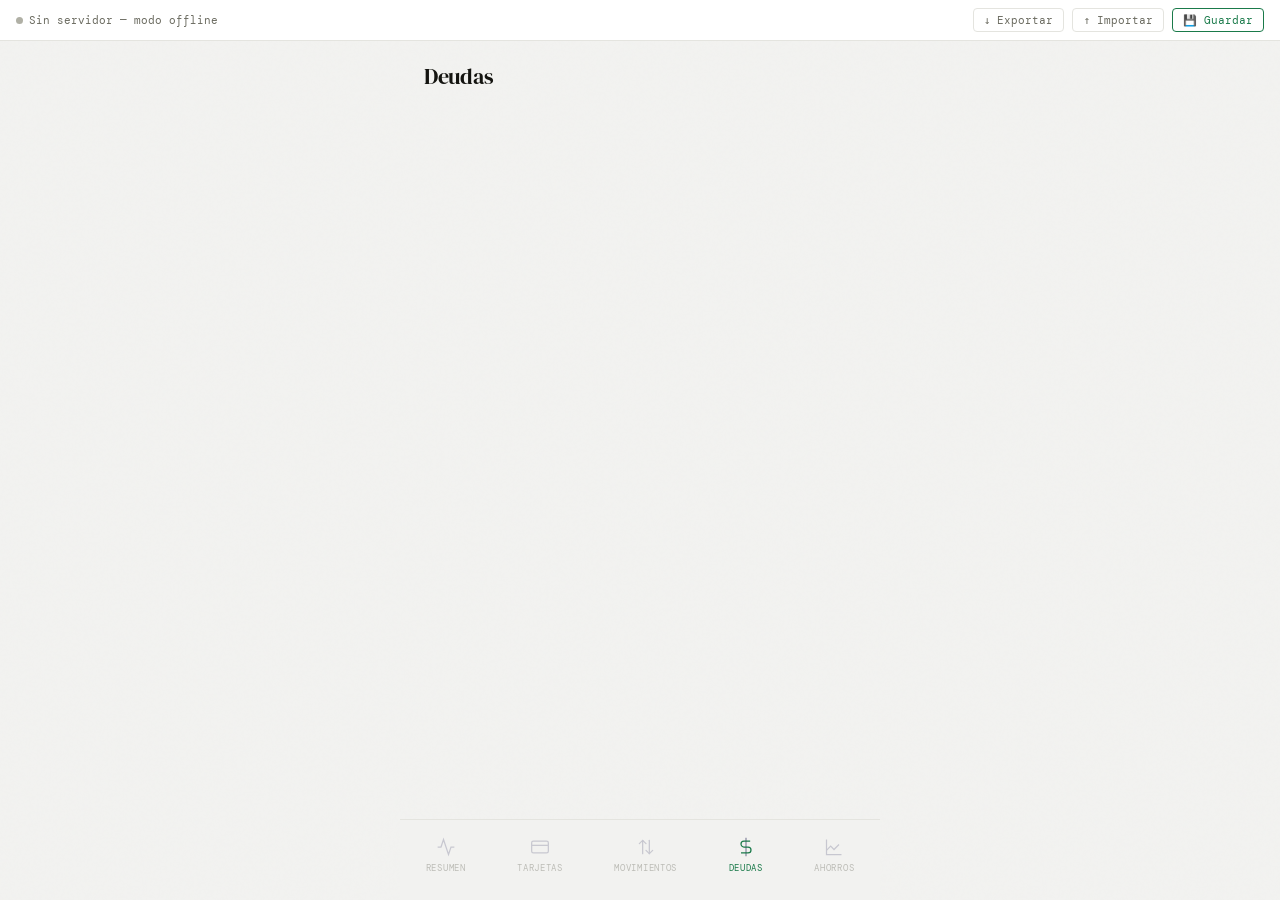
==== finanzas/index.html @ d5143ffe "finanzas: ajuste de archivo index y resolución de carga de DB" ====
<!DOCTYPE html>
<html lang="es">
<head>
<meta charset="UTF-8">
<meta name="viewport" content="width=device-width, initial-scale=1.0">
<meta name="theme-color" content="#0a0a0f">
<link rel="manifest" href="manifest.json">
<meta name="apple-mobile-web-app-capable" content="yes">
<meta name="apple-mobile-web-app-status-bar-style" content="black-translucent">
<meta name="apple-mobile-web-app-title" content="Finanzas">

<title>Finanzas · Tarjetas</title>
<link rel="preconnect" href="https://fonts.googleapis.com">
<link href="https://fonts.googleapis.com/css2?family=DM+Serif+Display:ital@0;1&family=DM+Mono:wght@300;400;500&family=DM+Sans:wght@300;400;500&display=swap" rel="stylesheet">
<style>
  :root {
    --bg: #f2f2f0;
    --bg-card: #ffffff;
    --bg-elevated: #f7f7f5;
    --border: #e4e4df;
    --border-light: #d0d0c8;
    --text-primary: #141410;
    --text-secondary: #6b6b60;
    --text-muted: #b0b0a5;
    --accent: #1a7a4a;
    --accent-dim: rgba(26,122,74,0.08);
    --accent-glow: rgba(26,122,74,0.04);
    --danger: #c0392b;
    --warning: #b8660a;
    --bch-color: #1a7a4a;
    --san-color: #1a52a0;
    --san-dim: rgba(26,82,160,0.08);
  }

  * { box-sizing: border-box; margin: 0; padding: 0; }

  body {
    background: var(--bg);
    color: var(--text-primary);
    font-family: 'DM Sans', sans-serif;
    min-height: 100vh;
    overflow-x: hidden;
  }

  /* Noise texture overlay */
  body::before {
    content: '';
    position: fixed;
    inset: 0;
    background-image: url("data:image/svg+xml,%3Csvg viewBox='0 0 256 256' xmlns='http://www.w3.org/2000/svg'%3E%3Cfilter id='noise'%3E%3CfeTurbulence type='fractalNoise' baseFrequency='0.9' numOctaves='4' stitchTiles='stitch'/%3E%3C/filter%3E%3Crect width='100%25' height='100%25' filter='url(%23noise)' opacity='0.03'/%3E%3C/svg%3E");
    pointer-events: none;
    z-index: 0;
    opacity: 0.15;
  }

  .app {
    position: relative;
    z-index: 1;
    max-width: 480px;
    margin: 0 auto;
    padding: 0 0 80px;
  }

  /* Header */
  .header {
    padding: 28px 24px 14px;
    display: flex;
    justify-content: space-between;
    align-items: center;
  }

  .header-title {
    font-family: 'DM Serif Display', serif;
    font-size: 22px;
    color: var(--text-primary);
    letter-spacing: -0.3px;
    line-height: 1;
  }

  .header-date {
    font-family: 'DM Mono', monospace;
    font-size: 11px;
    color: var(--text-muted);
    letter-spacing: 0.08em;
    text-transform: uppercase;
  }

  /* Section label */
  .section-label {
    font-family: 'DM Mono', monospace;
    font-size: 10px;
    letter-spacing: 0.15em;
    text-transform: uppercase;
    color: var(--text-muted);
    padding: 0 24px;
    margin-bottom: 12px;
    margin-top: 28px;
  }

  /* Card */
  .card {
    margin: 0 16px 12px;
    background: var(--bg-card);
    border: 1px solid var(--border);
    border-radius: 16px;
    overflow: hidden;
    position: relative;
    transition: border-color 0.2s;
  }

  .card:hover { border-color: var(--border-light); }

  .card-glow {
    position: absolute;
    top: -60px;
    right: -60px;
    width: 180px;
    height: 180px;
    border-radius: 50%;
    pointer-events: none;
    opacity: 0.6;
  }

  .card.bch .card-glow { background: radial-gradient(circle, rgba(26,122,74,0.05) 0%, transparent 70%); }
  .card.san .card-glow { background: radial-gradient(circle, rgba(26,82,160,0.05) 0%, transparent 70%); }

  .card-header {
    padding: 14px 22px 12px;
    display: flex;
    justify-content: space-between;
    align-items: center;
    border-bottom: 1px solid var(--border);
  }

  .card-cupos {
    display: flex;
    flex-direction: column;
    gap: 8px;
  }

  .card-right {
    display: flex;
    flex-direction: column;
    align-items: flex-end;
    gap: 4px;
  }

  .card-bank-label {
    font-family: 'DM Mono', monospace;
    font-size: 9px;
    letter-spacing: 0.14em;
    text-transform: uppercase;
    color: var(--text-muted);
  }

  .card-product {
    font-family: 'DM Serif Display', serif;
    font-size: 15px;
    color: var(--text-primary);
    letter-spacing: -0.2px;
  }

  .card-badge {
    font-family: 'DM Mono', monospace;
    font-size: 10px;
    padding: 4px 8px;
    border-radius: 6px;
    letter-spacing: 0.06em;
    font-weight: 500;
  }

  .card.bch .card-badge {
    background: var(--accent-dim);
    color: var(--bch-color);
    border: 1px solid rgba(26,122,74,0.25);
  }

  .card.san .card-badge {
    background: var(--san-dim);
    color: var(--san-color);
    border: 1px solid rgba(26,82,160,0.25);
  }

  /* Cupo section */
  .cupo-section {
    padding: 10px 22px 12px;
  }

  .cupo-item { display: flex; flex-direction: column; gap: 3px; }

  .cupo-label {
    font-family: 'DM Mono', monospace;
    font-size: 9px;
    letter-spacing: 0.12em;
    text-transform: uppercase;
    color: var(--text-muted);
  }

  .cupo-value {
    font-family: 'DM Mono', monospace;
    font-size: 18px;
    font-weight: 500;
    letter-spacing: -0.3px;
    line-height: 1;
  }

  .cupo-total .cupo-value { color: var(--text-primary); }
  .cupo-disponible.bch-val .cupo-value { color: var(--bch-color); }
  .cupo-disponible.san-val .cupo-value { color: var(--san-color); }

  /* Progress bar */
  .progress-wrap {
    display: flex;
    flex-direction: column;
    gap: 6px;
  }

  .progress-meta {
    display: flex;
    justify-content: space-between;
    align-items: center;
  }

  .progress-pct {
    font-family: 'DM Mono', monospace;
    font-size: 11px;
    color: var(--text-secondary);
  }

  .progress-pct span {
    font-size: 13px;
    font-weight: 500;
  }

  .progress-track {
    height: 4px;
    background: var(--border-light);
    border-radius: 2px;
    overflow: hidden;
  }

  .progress-fill {
    height: 100%;
    border-radius: 2px;
    transition: width 1s cubic-bezier(0.4,0,0.2,1);
    position: relative;
  }

  .progress-fill::after {
    content: '';
    position: absolute;
    right: 0;
    top: -2px;
    width: 8px;
    height: 8px;
    border-radius: 50%;
    box-shadow: 0 0 6px 2px currentColor;
  }

  .card.bch .progress-fill { background: var(--bch-color); color: var(--bch-color); }
  .card.san .progress-fill { background: var(--san-color); color: var(--san-color); }
  #view-deudas .progress-fill { background: var(--accent); color: var(--accent); }

  /* Divider */
  .card-divider {
    height: 1px;
    background: var(--border);
    margin: 0 22px;
  }

  /* Facturación section */
  .facturacion-section {
    padding: 12px 22px 14px;
    display: flex;
    gap: 0;
  }

  .facturacion-col {
    flex: 1;
    display: flex;
    flex-direction: column;
    gap: 4px;
  }

  .facturacion-col + .facturacion-col {
    border-left: 1px solid var(--border);
    padding-left: 16px;
    margin-left: 16px;
    align-items: flex-end;
    text-align: right;
  }

  .facturacion-name {
    font-size: 13px;
    font-weight: 400;
    color: var(--text-secondary);
    letter-spacing: 0.02em;
  }

  .facturacion-date-wrap {
    display: flex;
    align-items: center;
    gap: 5px;
  }

  .facturacion-col + .facturacion-col .facturacion-date-wrap {
    justify-content: flex-end;
  }

  .date-label {
    font-family: 'DM Mono', monospace;
    font-size: 10px;
    color: var(--text-muted);
    letter-spacing: 0.04em;
  }

  .date-input {
    position: absolute;
    opacity: 0;
    pointer-events: none;
    width: 0;
    height: 0;
  }

  .date-edit-btn {
    display: inline-flex;
    align-items: center;
    justify-content: center;
    width: 16px;
    height: 16px;
    border-radius: 4px;
    background: var(--bg-elevated);
    border: 1px solid var(--border-light);
    cursor: pointer;
    flex-shrink: 0;
    transition: background 0.15s, border-color 0.15s;
    /* Área táctil extendida sin afectar layout */
    position: relative;
  }

  .date-edit-btn::after {
    content: '';
    position: absolute;
    inset: -14px;
  }

  .date-edit-btn:hover, .date-edit-btn:active {
    background: var(--border-light);
    border-color: var(--text-muted);
  }

  .date-edit-btn svg {
    display: block;
  }

  .facturacion-gross {
    font-family: 'DM Mono', monospace;
    font-size: 15px;
    font-weight: 500;
    color: var(--text-primary);
    letter-spacing: -0.3px;
    margin-top: 2px;
  }

  .facturacion-next .facturacion-gross {
    color: var(--text-secondary);
  }

  .facturacion-pagado {
    font-family: 'DM Mono', monospace;
    font-size: 10px;
    color: var(--accent);
  }

  /* Pending badge */
  .pending-tag {
    font-family: 'DM Mono', monospace;
    font-size: 9px;
    padding: 2px 6px;
    border-radius: 4px;
    background: rgba(184,102,10,0.08);
    color: var(--warning);
    border: 1px solid rgba(184,102,10,0.18);
    letter-spacing: 0.06em;
    align-self: flex-end;
  }

  /* Empty state */
  .empty-card {
    margin: 0 16px 12px;
    background: var(--bg-card);
    border: 1px dashed var(--border);
    border-radius: 16px;
    padding: 32px 22px;
    display: flex;
    align-items: center;
    gap: 14px;
  }

  .empty-icon {
    width: 36px;
    height: 36px;
    border-radius: 10px;
    background: var(--bg-elevated);
    border: 1px solid var(--border-light);
    display: flex;
    align-items: center;
    justify-content: center;
    flex-shrink: 0;
  }

  .empty-text { flex: 1; }
  .empty-title { font-size: 13px; font-weight: 500; color: var(--text-secondary); margin-bottom: 3px; }
  .empty-sub { font-size: 12px; color: var(--text-muted); }

  /* Bottom nav */
  .nav {
    position: fixed;
    bottom: 0;
    left: 50%;
    transform: translateX(-50%);
    width: 100%;
    max-width: 480px;
    background: rgba(242,242,240,0.92);
    backdrop-filter: blur(20px);
    border-top: 1px solid var(--border);
    padding: 10px 0 20px;
    display: flex;
    justify-content: space-around;
    z-index: 100;
  }

  .nav-item {
    display: flex;
    flex-direction: column;
    align-items: center;
    gap: 4px;
    padding: 6px 10px;
    cursor: pointer;
    opacity: 0.4;
    transition: opacity 0.2s;
  }

  .nav-item.active { opacity: 1; }

  .nav-icon {
    width: 22px;
    height: 22px;
    display: flex;
    align-items: center;
    justify-content: center;
  }

  .nav-label {
    font-family: 'DM Mono', monospace;
    font-size: 9px;
    letter-spacing: 0.08em;
    text-transform: uppercase;
    color: var(--text-secondary);
  }

  .nav-item.active .nav-label { color: var(--accent); }
  .nav-item.active .nav-icon svg path,
  .nav-item.active .nav-icon svg rect,
  .nav-item.active .nav-icon svg circle { stroke: var(--accent); }

  /* Animations */
  @keyframes fadeUp {
    from { opacity: 0; transform: translateY(16px); }
    to { opacity: 1; transform: translateY(0); }
  }

  .card { animation: fadeUp 0.4s ease both; }
  .card:nth-child(1) { animation-delay: 0.05s; }
  .card:nth-child(2) { animation-delay: 0.12s; }
  .card:nth-child(3) { animation-delay: 0.19s; }


  /* ── VIEWS ── */
  .view { display: none; }
  .view.active { display: block; }

  .nav-item { cursor: pointer; }

  /* ── EFECTIVO ───────────────────────────────────────────────────── */
  .ef-add-btn {
    width: 100%;
    background: var(--bg-card);
    border: 1px dashed var(--border-light);
    border-radius: 12px;
    padding: 12px 16px;
    display: flex;
    align-items: center;
    gap: 8px;
    font-family: 'DM Mono', monospace;
    font-size: 12px;
    letter-spacing: 0.06em;
    color: var(--text-secondary);
    cursor: pointer;
    transition: border-color 0.2s, background 0.2s;
  }
  .ef-add-btn:hover { border-color: var(--accent); color: var(--accent); background: var(--accent-glow); }
  .ef-add-btn svg { flex-shrink: 0; }

  .ef-period-tab {
    display: flex;
    flex-direction: column;
    align-items: center;
    gap: 5px;
    padding: 6px 8px;
    background: none;
    border: none;
    cursor: pointer;
    transition: all 0.15s;
  }
  .ef-period-tab .tab-label {
    font-family: 'DM Mono', monospace;
    font-size: 9px;
    letter-spacing: 0.08em;
    text-transform: uppercase;
    color: var(--text-muted);
    transition: color 0.15s;
  }
  .ef-period-tab .tab-dot {
    width: 5px;
    height: 5px;
    border-radius: 50%;
    background: var(--border);
    transition: all 0.15s;
  }
  .ef-period-tab.active .tab-label {
    color: var(--text-primary);
    font-weight: 500;
  }
  .ef-period-tab.active .tab-dot {
    background: var(--accent);
    box-shadow: 0 0 4px rgba(26,122,74,0.4);
  }
  .ef-period-tab.future .tab-label {
    color: var(--border);
  }
  .ef-period-tab.future .tab-dot {
    background: transparent;
    border: 1px solid var(--border);
  }

  /* ── Resumen view styles ─────────────────────────────────────────────── */
  .res-period-tabs-wrap {
    margin: 0 16px 8px;
    display: flex;
    flex-wrap: wrap;
    gap: 0;
  }
  /* hero */
  .res-hero-card {
    margin: 0 16px 10px;
    background: var(--bg-card);
    border: 1px solid var(--border);
    border-radius: 20px;
    padding: 18px 18px 18px;
  }
  .res-hero-periodo {
    font-family: 'DM Serif Display', serif;
    font-size: 18px;
    color: var(--text-secondary);
    margin-bottom: 2px;
  }
  .res-hero-neto {
    font-family: 'DM Serif Display', serif;
    font-size: 34px;
    letter-spacing: -1px;
    line-height: 1;
    color: var(--text-primary);
    margin-bottom: 10px;
  }
  .res-hero-neto.negativo { color: var(--danger); }
  .res-hero-tx-row {
    display: flex;
    align-items: center;
    gap: 8px;
    margin-bottom: 12px;
  }
  .res-hero-tx-item {
    font-family: 'DM Mono', monospace;
    font-size: 11px;
    color: var(--text-muted);
    letter-spacing: 0.03em;
  }
  .res-hero-tx-sep {
    font-family: 'DM Mono', monospace;
    font-size: 10px;
    color: var(--border);
  }
  .res-hero-row {
    display: flex;
    justify-content: space-between;
    padding-top: 10px;
    border-top: 1px solid var(--border);
  }
  .res-hero-col-label {
    font-family: 'DM Mono', monospace;
    font-size: 8px;
    letter-spacing: 0.1em;
    text-transform: uppercase;
    color: var(--text-muted);
    margin-bottom: 2px;
  }
  .res-hero-col-value {
    font-family: 'DM Mono', monospace;
    font-size: 19px;
    font-weight: 500;
    letter-spacing: -0.5px;
  }
  .res-hero-col-value.ing { color: var(--accent); }
  .res-hero-col-value.egr { color: var(--danger); }
  /* section label */
  .res-section-label {
    font-family: 'DM Mono', monospace;
    font-size: 10px;
    letter-spacing: 0.15em;
    text-transform: uppercase;
    color: var(--text-muted);
    padding: 0 24px;
    margin-bottom: 10px;
    margin-top: 24px;
  }
  /* cat card */
  .res-cat-card {
    margin: 0 16px 10px;
    background: var(--bg-card);
    border: 1px solid var(--border);
    border-radius: 16px;
    overflow: hidden;
  }
  .res-cat-card-header {
    padding: 12px 22px 10px;
    border-bottom: 1px solid var(--border);
    display: flex;
    justify-content: space-between;
    align-items: center;
  }
  .res-cat-card-title {
    font-family: 'DM Mono', monospace;
    font-size: 10px;
    letter-spacing: 0.15em;
    text-transform: uppercase;
    color: var(--text-muted);
  }
  .res-cat-card-total {
    font-family: 'DM Mono', monospace;
    font-size: 12px;
    font-weight: 500;
    color: var(--text-secondary);
  }
  .res-breakdown-toggle {
    font-family: 'DM Mono', monospace;
    font-size: 9px;
    letter-spacing: 0.1em;
    text-transform: uppercase;
    color: var(--accent);
    cursor: pointer;
    background: none;
    border: none;
    padding: 0;
  }
  /* breakdown rows */
  .res-breakdown-row {
    padding: 11px 22px;
    border-bottom: 1px solid var(--border);
    transition: background 0.12s;
  }
  .res-breakdown-row:last-child { border-bottom: none; }
  .res-breakdown-row:hover { background: var(--bg-elevated); }
  .res-breakdown-row-top {
    display: flex;
    justify-content: space-between;
    align-items: center;
    margin-bottom: 7px;
  }
  .res-breakdown-cat { display: flex; align-items: center; gap: 8px; min-width: 0; }
  .res-breakdown-dot { width: 8px; height: 8px; border-radius: 50%; flex-shrink: 0; }
  .res-breakdown-name { font-size: 12px; color: var(--text-secondary); white-space: nowrap; overflow: hidden; text-overflow: ellipsis; }
  .res-breakdown-pct { font-family: 'DM Mono', monospace; font-size: 10px; color: var(--text-muted); width: 30px; text-align: right; flex-shrink: 0; }
  .res-breakdown-val { font-family: 'DM Mono', monospace; font-size: 12px; font-weight: 500; width: 80px; text-align: right; flex-shrink: 0; }
  .res-breakdown-bar-track { height: 5px; background: var(--border-light); border-radius: 3px; overflow: hidden; }
  .res-breakdown-bar-fill { height: 100%; border-radius: 3px; }
  /* comparativo */
  .res-compare-card {
    margin: 0 16px 10px;
    background: var(--bg-card);
    border: 1px solid var(--border);
    border-radius: 16px;
    overflow: hidden;
  }
  .res-compare-header {
    padding: 12px 22px 10px;
    border-bottom: 1px solid var(--border);
  }
  .res-compare-title {
    font-family: 'DM Mono', monospace;
    font-size: 10px;
    letter-spacing: 0.15em;
    text-transform: uppercase;
    color: var(--text-muted);
  }
  .res-compare-bars { padding: 14px 22px; display: flex; flex-direction: column; gap: 10px; }
  .res-compare-row { display: flex; align-items: center; gap: 10px; }
  .res-compare-label { font-family: 'DM Mono', monospace; font-size: 9px; letter-spacing: 0.08em; text-transform: uppercase; color: var(--text-muted); width: 32px; flex-shrink: 0; }
  .res-compare-bar-wrap { flex: 1; height: 6px; background: var(--border-light); border-radius: 3px; overflow: hidden; }
  .res-compare-bar { height: 100%; border-radius: 3px; }
  .res-compare-amount { font-family: 'DM Mono', monospace; font-size: 10px; color: var(--text-secondary); width: 76px; text-align: right; flex-shrink: 0; letter-spacing: -0.2px; }
  .res-compare-delta { font-family: 'DM Mono', monospace; font-size: 9px; width: 42px; text-align: right; flex-shrink: 0; }
  .res-compare-delta.up { color: var(--danger); }
  .res-compare-delta.down { color: var(--accent); }
  /* pendientes */
  .res-pending-card {
    margin: 0 16px 10px;
    background: var(--bg-card);
    border: 1px solid var(--border);
    border-radius: 16px;
    overflow: hidden;
  }
  .res-pending-header {
    padding: 12px 22px 10px;
    border-bottom: 1px solid var(--border);
    display: flex;
    justify-content: space-between;
    align-items: center;
  }
  .res-pending-title { font-family: 'DM Mono', monospace; font-size: 10px; letter-spacing: 0.15em; text-transform: uppercase; color: var(--text-muted); }
  .res-pending-badge { font-family: 'DM Mono', monospace; font-size: 10px; padding: 3px 8px; border-radius: 6px; background: rgba(184,102,10,0.1); color: var(--warning); border: 1px solid rgba(184,102,10,0.2); }
  .res-pending-row { padding: 10px 22px; border-bottom: 1px solid var(--border); display: flex; justify-content: space-between; align-items: center; }
  .res-pending-row:last-child { border-bottom: none; }
  .res-pending-name { font-size: 12px; color: var(--text-secondary); flex: 1; }
  .res-pending-sub { font-family: 'DM Mono', monospace; font-size: 9px; color: var(--text-muted); margin-top: 1px; }
  .res-pending-amount { font-family: 'DM Mono', monospace; font-size: 13px; font-weight: 500; color: var(--warning); flex-shrink: 0; margin-left: 12px; }

  .ef-cat-pill {
    font-family: 'DM Mono', monospace;
    font-size: 9px;
    padding: 2px 7px;
    border-radius: 5px;
    background: var(--bg-elevated);
    border: 1px solid var(--border);
    color: var(--text-secondary);
    letter-spacing: 0.05em;
    white-space: nowrap;
  }

  .ef-mov-row {
    display: flex;
    align-items: center;
    padding: 10px 22px;
    gap: 12px;
    border-bottom: 1px solid var(--border);
    position: relative;
    transition: background 0.15s;
    flex-wrap: wrap;
    cursor: pointer;
  }
  .ef-mov-row:last-child { border-bottom: none; }
  .ef-mov-row:hover { background: var(--bg-elevated); }
  .ef-mov-row.expanded { background: var(--bg-elevated); }

  .ef-mov-main {
    display: flex;
    align-items: center;
    gap: 12px;
    width: 100%;
  }

  .ef-mov-detail {
    display: none;
    width: 100%;
    padding: 8px 0 2px;
    border-top: 1px solid var(--border);
    margin-top: 4px;
  }
  .ef-mov-row.expanded .ef-mov-detail { display: block; }

  .ef-mov-detail-grid {
    display: grid;
    grid-template-columns: auto 1fr;
    gap: 4px 12px;
    font-size: 11px;
  }
  .ef-mov-detail-label {
    font-family: 'DM Mono', monospace;
    font-size: 9px;
    letter-spacing: 0.08em;
    text-transform: uppercase;
    color: var(--text-muted);
    padding-top: 1px;
  }
  .ef-mov-detail-value {
    color: var(--text-secondary);
    font-size: 11px;
    word-break: break-word;
  }

  .ef-mov-dot {
    width: 8px;
    height: 8px;
    border-radius: 50%;
    flex-shrink: 0;
    margin-top: 1px;
  }

  .ef-mov-info { flex: 1; min-width: 0; }
  .ef-mov-desc {
    font-size: 13px;
    font-weight: 400;
    color: var(--text-primary);
    white-space: nowrap;
    overflow: hidden;
    text-overflow: ellipsis;
    line-height: 1.3;
  }
  .ef-mov-meta {
    display: flex;
    align-items: center;
    gap: 6px;
    margin-top: 3px;
    flex-wrap: wrap;
  }
  .ef-mov-date {
    font-family: 'DM Mono', monospace;
    font-size: 10px;
    color: var(--text-muted);
  }

  .ef-mov-amount {
    font-family: 'DM Mono', monospace;
    font-size: 14px;
    font-weight: 500;
    letter-spacing: -0.2px;
    flex-shrink: 0;
  }
  .ef-mov-amount.egreso { color: var(--text-primary); }
  .ef-mov-amount.ingreso { color: var(--accent); }

  .ef-mov-delete {
    opacity: 0;
    background: none;
    border: none;
    cursor: pointer;
    padding: 4px;
    color: var(--text-muted);
    transition: opacity 0.15s, color 0.15s;
    flex-shrink: 0;
  }
  .ef-mov-row:hover .ef-mov-delete { opacity: 1; }
  .ef-mov-delete:hover { color: var(--danger); }

  .ef-section-header {
    display: flex;
    justify-content: space-between;
    align-items: center;
    padding: 8px 22px 6px;
    background: var(--bg-elevated);
    border-top: 1px solid var(--border);
    border-bottom: 1px solid var(--border);
  }
  .ef-section-cat {
    font-family: 'DM Mono', monospace;
    font-size: 10px;
    letter-spacing: 0.1em;
    text-transform: uppercase;
    color: var(--text-secondary);
  }
  .ef-section-total {
    font-family: 'DM Mono', monospace;
    font-size: 11px;
    color: var(--text-secondary);
    font-weight: 500;
  }

  .ef-empty-state {
    padding: 40px 24px;
    text-align: center;
    font-family: 'DM Mono', monospace;
    font-size: 12px;
    color: var(--text-muted);
    letter-spacing: 0.06em;
  }

  .ef-input {
    width: 100%;
    background: var(--bg-elevated);
    border: 1px solid var(--border-light);
    border-radius: 10px;
    padding: 11px 14px;
    font-family: 'DM Sans', sans-serif;
    font-size: 14px;
    color: var(--text-primary);
    outline: none;
    transition: border-color 0.15s;
    -webkit-appearance: none;
  }
  .ef-input:focus { border-color: var(--accent); }
  .ef-select { cursor: pointer; }

  .ef-tipo-btn {
    flex: 1;
    padding: 9px;
    border-radius: 8px;
    border: 1px solid var(--border-light);
    background: var(--bg-elevated);
    font-family: 'DM Mono', monospace;
    font-size: 11px;
    letter-spacing: 0.06em;
    color: var(--text-secondary);
    cursor: pointer;
    transition: all 0.15s;
  }
  .ef-tipo-btn.active[data-tipo="egreso"] {
    background: rgba(192,57,43,0.08);
    border-color: rgba(192,57,43,0.3);
    color: var(--danger);
  }
  .ef-tipo-btn.active[data-tipo="ingreso"] {
    background: var(--accent-dim);
    border-color: rgba(26,122,74,0.3);
    color: var(--accent);
  }

  /* Utility */
  .fmt-clp {
    font-variant-numeric: tabular-nums;
  }

  /* ── DEUDAS ── */
  .deudas-section {
    padding: 0 0 100px;
  }

  .deuda-card {
    background: var(--bg-card);
    border: 1px solid var(--border-light);
    border-radius: 18px;
    margin: 0 16px 12px;
    overflow: hidden;
    animation: cardIn 0.4s ease both;
  }

  .deuda-header {
    padding: 14px 18px 12px;
    display: flex;
    justify-content: space-between;
    align-items: flex-start;
    border-bottom: 1px solid var(--border);
  }

  .deuda-left { display: flex; flex-direction: column; gap: 3px; }

  .deuda-inst {
    font-family: 'DM Mono', monospace;
    font-size: 9px;
    letter-spacing: 0.14em;
    text-transform: uppercase;
    color: var(--text-muted);
  }

  .deuda-nombre {
    font-family: 'DM Serif Display', serif;
    font-size: 15px;
    color: var(--text-primary);
    letter-spacing: -0.2px;
  }

  .deuda-badge {
    font-family: 'DM Mono', monospace;
    font-size: 9px;
    padding: 3px 7px;
    border-radius: 5px;
    letter-spacing: 0.06em;
    background: var(--bg-elevated);
    border: 1px solid var(--border-light);
    color: var(--text-muted);
    white-space: nowrap;
  }

  .deuda-body {
    padding: 12px 18px 14px;
    display: flex;
    gap: 0;
  }

  .deuda-col {
    flex: 1;
    display: flex;
    flex-direction: column;
    gap: 3px;
  }

  .deuda-col + .deuda-col {
    border-left: 1px solid var(--border);
    padding-left: 16px;
    margin-left: 16px;
  }

  .deuda-label {
    font-family: 'DM Mono', monospace;
    font-size: 9px;
    letter-spacing: 0.12em;
    text-transform: uppercase;
    color: var(--text-muted);
  }

  .deuda-value {
    font-family: 'DM Mono', monospace;
    font-size: 17px;
    font-weight: 500;
    letter-spacing: -0.3px;
    line-height: 1;
    color: var(--text-primary);
  }

  .deuda-value.danger { color: var(--danger); }

  .deuda-sub {
    font-family: 'DM Mono', monospace;
    font-size: 10px;
    color: var(--text-muted);
    margin-top: 1px;
  }

  .deuda-progress {
    padding: 0 18px 14px;
  }

  .deuda-loading {
    font-family: 'DM Mono', monospace;
    font-size: 10px;
    color: var(--text-muted);
    padding: 2px 0 4px;
    letter-spacing: 0.05em;
  }

  /* ── Sync bar ──────────────────────────────────────────────────────────── */
  #sync-bar {
    position: fixed;
    top: 0; left: 0; right: 0;
    z-index: 9999;
    display: flex;
    align-items: center;
    justify-content: space-between;
    padding: 8px 16px;
    background: var(--bg-card);
    border-bottom: 1px solid var(--border);
    font-family: 'DM Mono', monospace;
    font-size: 11px;
    color: var(--text-secondary);
    transform: translateY(-100%);
    transition: transform 0.25s ease;
  }
  #sync-bar.visible { transform: translateY(0); }
  #sync-bar .sync-status { display: flex; align-items: center; gap: 6px; }
  #sync-bar .sync-dot {
    width: 7px; height: 7px; border-radius: 50%;
    background: var(--text-muted);
    transition: background 0.3s;
  }
  #sync-bar .sync-dot.online  { background: #1a7a4a; }
  #sync-bar .sync-dot.saving  { background: #e67e22; animation: pulse 0.8s infinite; }
  #sync-bar .sync-dot.error   { background: #c0392b; }
  @keyframes pulse { 0%,100%{opacity:1} 50%{opacity:.3} }
  #sync-bar .sync-actions { display: flex; gap: 8px; }
  .sync-btn {
    padding: 4px 10px;
    border-radius: 4px;
    border: 1px solid var(--border);
    background: transparent;
    color: var(--text-secondary);
    font-family: 'DM Mono', monospace;
    font-size: 11px;
    cursor: pointer;
    transition: all 0.15s;
  }
  .sync-btn:hover { background: var(--bg-elevated); color: var(--text-primary); }
  .sync-btn.primary { border-color: var(--accent); color: var(--accent); }
  .sync-btn.primary:hover { background: var(--accent); color: #fff; }
  /* Empujar el contenido cuando sync-bar está visible */
  body.sync-visible { padding-top: 37px; }

  /* ── Toast ──────────────────────────────────────────────────────────────── */
  #toast {
    position: fixed;
    bottom: 80px; left: 50%; transform: translateX(-50%) translateY(20px);
    background: #141410;
    color: #f2f2f0;
    padding: 10px 18px;
    border-radius: 8px;
    font-size: 12px;
    font-family: 'DM Mono', monospace;
    opacity: 0;
    transition: opacity 0.2s, transform 0.2s;
    pointer-events: none;
    white-space: nowrap;
    z-index: 10000;
  }
  #toast.show { opacity: 1; transform: translateX(-50%) translateY(0); }

  /* ── Install banner ──────────────────────────────────────────────────────── */
  #install-banner {
    position: fixed;
    bottom: 70px; left: 12px; right: 12px;
    background: var(--bg-card);
    border: 1px solid var(--border);
    border-radius: 10px;
    padding: 12px 16px;
    display: flex;
    align-items: center;
    justify-content: space-between;
    gap: 12px;
    box-shadow: 0 4px 20px rgba(0,0,0,0.12);
    z-index: 9998;
    transform: translateY(20px);
    opacity: 0;
    transition: all 0.3s ease;
    pointer-events: none;
  }
  #install-banner.visible { transform: translateY(0); opacity: 1; pointer-events: auto; }
  #install-banner .install-text { font-size: 13px; color: var(--text-primary); }
  #install-banner .install-text small { display: block; font-size: 11px; color: var(--text-secondary); margin-top: 2px; }

</style>
</head>
<body>
<!-- Sync bar (visible cuando el servidor local está disponible) -->
<div id="sync-bar">
  <div class="sync-status">
    <div class="sync-dot" id="sync-dot"></div>
    <span id="sync-label">Verificando servidor…</span>
  </div>
  <div class="sync-actions">
    <button class="sync-btn" id="btn-export" title="Exportar datos como JSON">↓ Exportar</button>
    <label class="sync-btn" for="import-file" title="Importar datos desde JSON" style="cursor:pointer">↑ Importar</label>
    <button class="sync-btn primary" id="btn-save" title="Guardar en servidor local">💾 Guardar</button>
  </div>
</div>
<input type="file" id="import-file" accept=".json" style="display:none">

<!-- Toast de notificaciones -->
<div id="toast"></div>

<!-- Banner de instalación PWA -->
<div id="install-banner">
  <div class="install-text">
    Instalar Finanzas como app
    <small>Acceso rápido desde el escritorio o pantalla de inicio</small>
  </div>
  <div style="display:flex;gap:8px">
    <button class="sync-btn" id="btn-install-dismiss">Ahora no</button>
    <button class="sync-btn primary" id="btn-install">Instalar</button>
  </div>
</div>


<div class="app">

  <div id="view-tarjetas" class="view">
  <header class="header">
    <div>
      <div class="header-title">Tarjetas</div>
    </div>
    <div class="header-date" id="header-date"></div>
  </header>

  <!-- BCH Card -->
  <div class="card bch" id="card-bch">
    <div class="card-glow"></div>
    <div class="card-header">
      <div class="card-cupos">
        <div class="cupo-item cupo-total">
          <span class="cupo-label">Total</span>
          <span class="cupo-value fmt-clp" id="bch-total">—</span>
        </div>
        <div class="cupo-item cupo-disponible bch-val">
          <span class="cupo-label">Disponible</span>
          <span class="cupo-value fmt-clp" id="bch-disponible">—</span>
        </div>
      </div>
      <div class="card-right">
        <span class="card-bank-label">Banco de Chile</span>
        <span class="card-product">Tarjeta de Crédito</span>
        <span class="card-badge">VISA</span>
      </div>
    </div>

    <div class="cupo-section">
      <div class="progress-wrap">
        <div class="progress-meta">
          <span class="cupo-label">Utilizado</span>
          <span class="progress-pct"><span id="bch-pct">0</span>% · <span class="fmt-clp" id="bch-utilizado">—</span></span>
        </div>
        <div class="progress-track">
          <div class="progress-fill" id="bch-bar" style="width:0%"></div>
        </div>
      </div>
    </div>

    <div class="card-divider"></div>

    <div class="facturacion-section" id="bch-facturacion"></div>
  </div>

  <!-- Santander Card -->
  <div class="card san" id="card-san">
    <div class="card-glow"></div>
    <div class="card-header">
      <div class="card-cupos">
        <div class="cupo-item cupo-total">
          <span class="cupo-label">Total</span>
          <span class="cupo-value fmt-clp" id="san-total">—</span>
        </div>
        <div class="cupo-item cupo-disponible san-val">
          <span class="cupo-label">Disponible</span>
          <span class="cupo-value fmt-clp" id="san-disponible">—</span>
        </div>
      </div>
      <div class="card-right">
        <span class="card-bank-label">Santander</span>
        <span class="card-product">Tarjeta de Crédito</span>
        <span class="card-badge">VISA</span>
      </div>
    </div>
    <div class="cupo-section">
      <div class="progress-wrap">
        <div class="progress-meta">
          <span class="cupo-label">Utilizado</span>
          <span class="progress-pct"><span id="san-pct">0</span>% · <span class="fmt-clp" id="san-utilizado">—</span></span>
        </div>
        <div class="progress-track">
          <div class="progress-fill" id="san-bar" style="width:0%"></div>
        </div>
      </div>
    </div>
    <div class="card-divider"></div>
    <div class="facturacion-section" id="san-facturacion"></div>
  </div>


  </div><!-- /view-tarjetas -->

  <div id="view-deudas" class="view">
  <header class="header">
    <div>
      <div class="header-title">Deudas</div>
    </div>
    <div class="header-date" id="header-date-deudas"></div>
  </header>
  <div class="deudas-section" id="deudas-container"></div>
  </div><!-- /view-deudas -->

  <div id="view-resumen" class="view">
  <header class="header">
    <div><div class="header-title">Resumen</div></div>
    <div class="header-date" id="header-date-resumen"></div>
  </header>

  <!-- Period tabs (mismo estilo ef-period-tab) -->
  <div class="res-period-tabs-wrap" id="res-period-tabs"></div>

  <!-- Hero balance neto -->
  <div class="res-hero-card" id="res-hero-card">
    <div class="res-hero-periodo" id="res-hero-periodo">Todo el año</div>
    <div class="res-hero-neto" id="res-hero-neto">—</div>
    <div class="res-hero-tx-row">
      <span class="res-hero-tx-item" id="res-kpi-tx-egr">— egresos</span>
      <span class="res-hero-tx-sep">|</span>
      <span class="res-hero-tx-item" id="res-kpi-tx-ing">— ingresos</span>
    </div>
    <div class="res-hero-row">
      <div>
        <div class="res-hero-col-label">Ingresos</div>
        <div class="res-hero-col-value ing" id="res-hero-ing">—</div>
      </div>
      <div>
        <div class="res-hero-col-label">Egresos</div>
        <div class="res-hero-col-value egr" id="res-hero-egr">—</div>
      </div>
    </div>
  </div>

  <!-- Distribución de egresos -->
  <div class="res-section-label" id="res-distrib-label">Distribución de egresos</div>
  <div class="res-cat-card">
    <div class="res-cat-card-header">
      <span class="res-cat-card-title">Por categoría</span>
      <div style="display:flex;gap:12px;align-items:center;">
        <button class="res-breakdown-toggle" id="res-toggle-all">Ver todo</button>
        <span class="res-cat-card-total" id="res-cat-total">—</span>
      </div>
    </div>
    <div id="res-breakdown-container"></div>
  </div>

  <!-- Comparativo entre períodos -->
  <div class="res-compare-card" id="res-compare-section" style="display:none">
    <div class="res-compare-header">
      <div class="res-compare-title">Comparativo de egresos</div>
    </div>
    <div class="res-compare-bars" id="res-compare-bars"></div>
  </div>

  <!-- Pendientes de reembolso -->
  <div class="res-section-label" id="res-pending-label" style="display:none">Pendientes de reembolso</div>
  <div class="res-pending-card" id="res-pending-card" style="display:none">
    <div class="res-pending-header">
      <span class="res-pending-title">Por cobrar</span>
      <span class="res-pending-badge" id="res-pending-badge">0 items</span>
    </div>
    <div id="res-pending-container"></div>
  </div>

  </div><!-- /view-resumen -->

  <div id="view-ahorros" class="view">
  <header class="header">
    <div><div class="header-title">Ahorros</div></div>
  </header>
  <div style="padding:32px 20px;opacity:0.4;font-family:var(--font-mono);font-size:13px;text-align:center">Próximamente</div>
  </div><!-- /view-ahorros -->

  <!-- MOVIMIENTOS VIEW -->
  <div id="view-efectivo" class="view">
  <header class="header">
    <div><div class="header-title">Movimientos</div></div>
    <div class="header-date" id="header-date-efectivo"></div>
  </header>

  <!-- Period selector -->
  <div style="margin:0 16px 8px;display:flex;flex-wrap:wrap;gap:0;" id="ef-period-tabs"></div>

  <!-- Search + Sort toolbar -->
  <div style="margin:0 16px 10px;display:flex;gap:8px;align-items:center;">
    <div style="flex:1;position:relative;">
      <svg style="position:absolute;left:10px;top:50%;transform:translateY(-50%);opacity:0.4;pointer-events:none;" width="13" height="13" viewBox="0 0 24 24" fill="none" stroke="currentColor" stroke-width="2"><circle cx="11" cy="11" r="8"/><line x1="21" y1="21" x2="16.65" y2="16.65"/></svg>
      <input id="ef-search" type="text" placeholder="Buscar…" style="width:100%;box-sizing:border-box;padding:7px 28px 7px 30px;background:var(--bg-elevated);border:1px solid var(--border);border-radius:8px;color:var(--text-primary);font-size:12px;font-family:inherit;outline:none;">
      <button id="ef-search-clear" style="display:none;position:absolute;right:8px;top:50%;transform:translateY(-50%);background:none;border:none;cursor:pointer;padding:2px;color:var(--text-muted);line-height:0;">
        <svg width="12" height="12" viewBox="0 0 24 24" fill="none" stroke="currentColor" stroke-width="2.5"><line x1="18" y1="6" x2="6" y2="18"/><line x1="6" y1="6" x2="18" y2="18"/></svg>
      </button>
    </div>
    <button id="ef-filter-btn" style="position:relative;display:flex;align-items:center;gap:5px;padding:7px 11px;background:var(--bg-elevated);border:1px solid var(--border);border-radius:8px;color:var(--text-secondary);font-size:11px;font-family:var(--font-mono);cursor:pointer;white-space:nowrap;">
      <svg id="ef-filter-icon" width="12" height="12" viewBox="0 0 24 24" fill="none" stroke="currentColor" stroke-width="2"><polygon points="22 3 2 3 10 12.46 10 19 14 21 14 12.46 22 3"/></svg>
      <span id="ef-filter-label">Filtrar</span>
      <span id="ef-filter-badge" style="position:absolute;top:-5px;right:-5px;background:var(--accent);color:#000;border-radius:50%;width:16px;height:16px;font-size:9px;font-weight:700;display:none;align-items:center;justify-content:center;"></span>
    </button>
    <button id="ef-sort-toggle" style="display:flex;align-items:center;gap:5px;padding:7px 11px;background:var(--bg-elevated);border:1px solid var(--border);border-radius:8px;color:var(--text-secondary);font-size:11px;font-family:var(--font-mono);cursor:pointer;white-space:nowrap;">
      <svg id="ef-sort-icon" width="12" height="12" viewBox="0 0 24 24" fill="none" stroke="currentColor" stroke-width="2"><circle cx="9" cy="9" r="3"/><path d="M17 17l-3.5-3.5"/><path d="M3 3h18v4H3z"/><path d="M3 10h10"/><path d="M3 14h7"/><path d="M3 18h4"/></svg>
      <span id="ef-sort-label">Categoría</span>
    </button>
  </div>

  <!-- Movements container -->
  <div id="ef-movimientos-container"></div>

  </div><!-- /view-efectivo -->

  <!-- FILTER MODAL -->
  <div id="ef-filter-overlay" style="display:none;position:fixed;inset:0;background:rgba(20,20,16,0.55);z-index:300;backdrop-filter:blur(4px);">
    <div style="position:absolute;bottom:0;left:0;right:0;max-width:480px;margin:0 auto;background:var(--bg-card);border-radius:20px 20px 0 0;border-top:1px solid var(--border);padding:24px 20px 100px;max-height:90vh;overflow-y:auto;">
      <div style="display:flex;justify-content:space-between;align-items:center;margin-bottom:20px;">
        <span style="font-family:'DM Serif Display',serif;font-size:18px;">Filtrar</span>
        <div style="display:flex;gap:8px;align-items:center;">
          <button id="ef-filter-clear" style="background:none;border:none;color:var(--text-secondary);font-size:11px;font-family:var(--font-mono);cursor:pointer;padding:4px 8px;border-radius:6px;">Limpiar todo</button>
          <button id="ef-filter-close" style="background:var(--bg-elevated);border:1px solid var(--border);border-radius:8px;width:32px;height:32px;cursor:pointer;display:flex;align-items:center;justify-content:center;">
            <svg width="14" height="14" viewBox="0 0 24 24" fill="none" stroke="currentColor" stroke-width="2"><line x1="18" y1="6" x2="6" y2="18"/><line x1="6" y1="6" x2="18" y2="18"/></svg>
          </button>
        </div>
      </div>

      <!-- Date range -->
      <div style="margin-bottom:20px;">
        <div style="display:flex;justify-content:space-between;align-items:center;margin-bottom:8px;">
          <div class="cupo-label">Rango de fechas</div>
          <button id="ef-filter-clear-dates" style="background:none;border:none;color:var(--text-secondary);font-size:11px;font-family:var(--font-mono);cursor:pointer;">Limpiar</button>
        </div>
        <div style="display:grid;grid-template-columns:1fr 1fr;gap:8px;">
          <div>
            <div style="font-size:10px;color:var(--text-secondary);margin-bottom:4px;">Desde</div>
            <input type="date" id="ef-filter-desde" style="width:100%;box-sizing:border-box;padding:8px 10px;background:var(--bg-elevated);border:1px solid var(--border);border-radius:8px;color:var(--text-primary);font-size:12px;font-family:inherit;outline:none;">
          </div>
          <div>
            <div style="font-size:10px;color:var(--text-secondary);margin-bottom:4px;">Hasta</div>
            <input type="date" id="ef-filter-hasta" style="width:100%;box-sizing:border-box;padding:8px 10px;background:var(--bg-elevated);border:1px solid var(--border);border-radius:8px;color:var(--text-primary);font-size:12px;font-family:inherit;outline:none;">
          </div>
        </div>
      </div>

      <!-- Categories -->
      <div>
        <div style="display:flex;justify-content:space-between;align-items:center;margin-bottom:8px;">
          <div class="cupo-label">Categorías</div>
          <button id="ef-filter-cats-toggle" style="background:none;border:none;color:var(--text-secondary);font-size:11px;font-family:var(--font-mono);cursor:pointer;">Limpiar</button>
        </div>
        <div id="ef-filter-cats" style="display:flex;flex-wrap:wrap;gap:6px;margin-bottom:20px;"></div>
      </div>

      <!-- Origin -->
      <div>
        <div style="display:flex;justify-content:space-between;align-items:center;margin-bottom:8px;">
          <div class="cupo-label">Origen</div>
          <button id="ef-filter-origins-toggle" style="background:none;border:none;color:var(--text-secondary);font-size:11px;font-family:var(--font-mono);cursor:pointer;">Limpiar</button>
        </div>
        <div id="ef-filter-origins" style="display:flex;flex-wrap:wrap;gap:6px;"></div>
      </div>
    </div>
  </div>


</div>

<!-- Bottom Nav -->
<nav class="nav" id="main-nav">
  <div class="nav-item" data-view="resumen">
    <div class="nav-icon">
      <svg width="20" height="20" viewBox="0 0 24 24" fill="none" stroke="#8888a0" stroke-width="1.5">
        <polyline points="22 12 18 12 15 21 9 3 6 12 2 12"/>
      </svg>
    </div>
    <span class="nav-label">Resumen</span>
  </div>
  <div class="nav-item" data-view="tarjetas">
    <div class="nav-icon">
      <svg width="20" height="20" viewBox="0 0 24 24" fill="none" stroke="#8888a0" stroke-width="1.5">
        <rect x="2" y="5" width="20" height="14" rx="2"/>
        <line x1="2" y1="10" x2="22" y2="10"/>
      </svg>
    </div>
    <span class="nav-label">Tarjetas</span>
  </div>
  <div class="nav-item" data-view="efectivo">
    <div class="nav-icon">
      <svg width="20" height="20" viewBox="0 0 24 24" fill="none" stroke="#8888a0" stroke-width="1.5" stroke-linecap="round" stroke-linejoin="round">
        <line x1="8" y1="4" x2="8" y2="20"/>
        <polyline points="4 8 8 4 12 8"/>
        <line x1="16" y1="20" x2="16" y2="4"/>
        <polyline points="12 16 16 20 20 16"/>
      </svg>
    </div>
    <span class="nav-label">Movimientos</span>
  </div>
  <div class="nav-item" data-view="deudas">
    <div class="nav-icon">
      <svg width="20" height="20" viewBox="0 0 24 24" fill="none" stroke="#8888a0" stroke-width="1.5">
        <line x1="12" y1="1" x2="12" y2="23"/>
        <path d="M17 5H9.5a3.5 3.5 0 0 0 0 7h5a3.5 3.5 0 0 1 0 7H6"/>
      </svg>
    </div>
    <span class="nav-label">Deudas</span>
  </div>
  <div class="nav-item" data-view="ahorros">
    <div class="nav-icon">
      <svg width="20" height="20" viewBox="0 0 24 24" fill="none" stroke="#8888a0" stroke-width="1.5">
        <path d="M3 3v18h18"/>
        <polyline points="18 9 12 15 8 11 3 16"/>
      </svg>
    </div>
    <span class="nav-label">Ahorros</span>
  </div>
</nav>

<script>
// ╔══════════════════════════════════════════════════════════════════════════════╗
// ║  CAPA IndexedDB — finanzas.html                                             ║
// ║  Flujo:                                                                     ║
// ║  1. openDB()   → abre/crea la base finanzasDB v1                            ║
// ║  2. seedIfEmpty() → si está vacía, hace fetch(`${BASE_URL}/finanzas-data.json`) y carga ║
// ║  3. loadData() → lee las stores y asigna las variables globales             ║
// ║  4. computeDerivedData() → recalcula UC_CORTES, TC_NORM, CC_NORM           ║
// ║  5. Bootstrapping → renderHeader, renderDeudas, etc.                        ║
// ║                                                                             ║
// ║  Para forzar recarga del JSON: idbClearAll() en consola → F5               ║
// ╚══════════════════════════════════════════════════════════════════════════════╝

const IDB_NAME    = 'finanzasDB';
const IDB_VERSION = 1;
const STORES = ['movimientos', 'cc_movimientos', 'deudas', 'config'];
// 'config' guarda objetos con clave string: 'CUPOS', 'CORTES_PERIODO'

let _db = null;

function openDB() {
  return new Promise((resolve, reject) => {
    if (_db) { resolve(_db); return; }
    const req = indexedDB.open(IDB_NAME, IDB_VERSION);
    req.onupgradeneeded = e => {
      const db = e.target.result;
      STORES.forEach(name => {
        if (!db.objectStoreNames.contains(name)) {
          if (name === 'config') {
            db.createObjectStore(name); // keyPath manual (out-of-line)
          } else {
            db.createObjectStore(name, { keyPath: 'id' });
          }
        }
      });
    };
    req.onsuccess = e => { _db = e.target.result; resolve(_db); };
    req.onerror   = e => reject(e.target.error);
  });
}

function idbPutAll(storeName, records) {
  return new Promise((resolve, reject) => {
    const tx    = _db.transaction(storeName, 'readwrite');
    const store = tx.objectStore(storeName);
    records.forEach(r => store.put(r));
    tx.oncomplete = resolve;
    tx.onerror    = e => reject(e.target.error);
  });
}

function idbPut(storeName, key, value) {
  return new Promise((resolve, reject) => {
    const tx    = _db.transaction(storeName, 'readwrite');
    const store = tx.objectStore(storeName);
    store.put(value, key);
    tx.oncomplete = resolve;
    tx.onerror    = e => reject(e.target.error);
  });
}

function idbGetAll(storeName) {
  return new Promise((resolve, reject) => {
    const tx    = _db.transaction(storeName, 'readonly');
    const store = tx.objectStore(storeName);
    const req   = store.getAll();
    req.onsuccess = () => resolve(req.result);
    req.onerror   = e => reject(e.target.error);
  });
}

function idbGet(storeName, key) {
  return new Promise((resolve, reject) => {
    const tx    = _db.transaction(storeName, 'readonly');
    const store = tx.objectStore(storeName);
    const req   = store.get(key);
    req.onsuccess = () => resolve(req.result);
    req.onerror   = e => reject(e.target.error);
  });
}

function idbCount(storeName) {
  return new Promise((resolve, reject) => {
    const tx    = _db.transaction(storeName, 'readonly');
    const store = tx.objectStore(storeName);
    const req   = store.count();
    req.onsuccess = () => resolve(req.result);
    req.onerror   = e => reject(e.target.error);
  });
}

/** Carga el JSON y puebla IndexedDB (solo si las stores están vacías). */
async function seedIfEmpty() {
  const count = await idbCount('movimientos');
  if (count > 0) return; // ya sembrado

  console.log('[finanzasDB] IndexedDB vacía — cargando finanzas-data.json …');
  let data;
  try {
    const res = await fetch(`${BASE_URL}/finanzas-data.json`);
    if (!res.ok) throw new Error(`HTTP ${res.status}`);
    data = await res.json();
  } catch (err) {
    console.error('[finanzasDB] No se pudo cargar finanzas-data.json:', err);
    console.warn('[finanzasDB] Continuando con datos vacíos. Asegurate de servir el archivo desde un servidor local.');
    return;
  }

  await idbPutAll('movimientos',    data.MOVIMIENTOS    || []);
  await idbPutAll('cc_movimientos', data.CC_MOVIMIENTOS || []);
  await idbPutAll('deudas',         data.DEUDAS         || []);
  await idbPut('config', 'CUPOS',          data.CUPOS          || {});
  await idbPut('config', 'CORTES_PERIODO', data.CORTES_PERIODO || []);

  console.log(`[finanzasDB] Sembrado: ${(data.MOVIMIENTOS||[]).length} movimientos TC, ${(data.CC_MOVIMIENTOS||[]).length} CC, ${(data.DEUDAS||[]).length} deudas`);
}

/** Lee IndexedDB y asigna las variables globales. */
async function loadData() {
  [MOVIMIENTOS, CC_MOVIMIENTOS, DEUDAS] = await Promise.all([
    idbGetAll('movimientos'),
    idbGetAll('cc_movimientos'),
    idbGetAll('deudas'),
  ]);
  CUPOS          = await idbGet('config', 'CUPOS')          || {};
  CORTES_PERIODO = await idbGet('config', 'CORTES_PERIODO') || [];
}

// ── API pública de escritura (para futuros formularios de edición) ─────────────

/** Guarda o actualiza un movimiento TC en IndexedDB (no toca CC ni globales). */
async function idbSaveMovimiento(mov) {
  await openDB();
  await idbPutAll('movimientos', [mov]);
}

/** Guarda o actualiza un movimiento CC en IndexedDB. */
async function idbSaveCC(mov) {
  await openDB();
  await idbPutAll('cc_movimientos', [mov]);
}

/** Guarda o actualiza una deuda en IndexedDB. */
async function idbSaveDeuda(deuda) {
  await openDB();
  await idbPutAll('deudas', [deuda]);
}

/** Actualiza CORTES_PERIODO en IndexedDB y recalcula datos derivados. */
async function idbSaveCortes(cortes) {
  await openDB();
  CORTES_PERIODO = cortes;
  await idbPut('config', 'CORTES_PERIODO', cortes);
  computeDerivedData();
}

/** Vacía todas las stores (útil para forzar recarga del JSON). Llamar desde consola + F5. */
function idbClearAll() {
  openDB().then(db => {
    STORES.forEach(name => {
      const tx = db.transaction(name, 'readwrite');
      tx.objectStore(name).clear();
    });
    console.log('[finanzasDB] Stores vaciadas. Recargá la página (F5) para re-sembrar desde JSON.');
  });
}

// ── Bootstrap principal ────────────────────────────────────────────────────────
async function initApp() {
  try {
    await openDB();
    await seedIfEmpty();
    await loadData();
  } catch (err) {
    console.error('[finanzasDB] Error en inicialización:', err);
  }

  // Calcular derivados (UC_CORTES, TC_NORM, CC_NORM)
  computeDerivedData();

  // Bootstrapping original
  renderHeader();
  renderDeudas();
  fetchIndicadores();
  switchView('deudas');
  renderBCH();
  renderSAN();
}

// Iniciar cuando el DOM esté listo
if (document.readyState === 'loading') {
  document.addEventListener('DOMContentLoaded', initApp);
} else {
  initApp();
}

// ── DATA — cargado desde IndexedDB (ver initDB / loadData abajo) ────────────
// Las constantes MOVIMIENTOS, CC_MOVIMIENTOS, DEUDAS, CUPOS, CORTES_PERIODO
// se asignan en initApp() después de que IndexedDB esté lista.
// NO editar aquí — editar finanzas-data.json y recargar con Ctrl+Shift+R
let MOVIMIENTOS   = [];  // TC — se carga desde IndexedDB

// ── CONFIG — cargado desde IndexedDB ─────────────────────────────────────────
let DEUDAS = [];
let CUPOS  = {};

// ── UTILS ─────────────────────────────────────────────────────────────────────
function fmtCLP(n) {
  return '$' + Math.abs(n).toLocaleString('es-CL');
}

function currentPeriod() {
  return UC_CORTES[UC_CORTES.length - 1].id;
}

function nextPeriod(p) {
  const y = parseInt(p.slice(0,4));
  const m = parseInt(p.slice(4,6));
  const nm = m === 12 ? 1 : m + 1;
  const ny = m === 12 ? y + 1 : y;
  return `${ny}${String(nm).padStart(2,'0')}`;
}

function periodLabel(p) {
  const months = ['Ene','Feb','Mar','Abr','May','Jun','Jul','Ago','Sep','Oct','Nov','Dic'];
  const m = parseInt(p.slice(4,6)) - 1;
  const y = p.slice(2,4);
  return `${months[m]} ${y}`;
}

// ── COMPUTE ───────────────────────────────────────────────────────────────────
function computeCard(banco) {
  const cupoTotal = CUPOS[banco];
  const todosMovs = MOVIMIENTOS.filter(r => r.medio_pago === banco);

  // Sin datos para este banco
  if (!todosMovs.length) return { cupoTotal, utilizado: 0, disponible: cupoTotal, currGasto: 0, currPagado: 0, nextPagado: 0, nextGasto: 0, curr: null, next: null };

  const periodos = [...new Set(todosMovs.map(r => r.periodo))].sort();

  // Usar siempre el último período definido en UC_CORTES como período actual
  if (!CARD_DATES[banco]._manual) {
    const currPeriodo = UC_CORTES[UC_CORTES.length - 1].id;
    CARD_DATES[banco].curr = `${currPeriodo.slice(0,4)}-${currPeriodo.slice(4,6)}-05`;
    const np = nextPeriod(currPeriodo);
    CARD_DATES[banco].next = `${np.slice(0,4)}-${np.slice(4,6)}-05`;
  }

  const curr = periodFromDate(CARD_DATES[banco].curr);
  const next = periodFromDate(CARD_DATES[banco].next);

  // Período anterior: el inmediatamente antes de curr en UC_CORTES
  const currIdx = UC_CORTES.findIndex(c => c.id === curr);
  const prev = currIdx > 0 ? UC_CORTES[currIdx - 1].id : null;

  const currMovs = todosMovs.filter(r => r.periodo === curr);
  const prevMovs = prev ? todosMovs.filter(r => r.periodo === prev) : [];
  const nextMovs = todosMovs.filter(r => r.periodo === next);

  const currGastoSolo  = currMovs.filter(r => r.valor_cuota > 0).reduce((s,r) => s + r.valor_cuota, 0);
  const prevGasto      = prevMovs.filter(r => r.valor_cuota > 0).reduce((s,r) => s + r.valor_cuota, 0);
  const prevPagado     = prevMovs.filter(r => r.valor_cuota < 0).reduce((s,r) => s + r.valor_cuota, 0);
  const currPagado     = currMovs.filter(r => r.valor_cuota < 0).reduce((s,r) => s + r.valor_cuota, 0);
  const nextPagado     = nextMovs.filter(r => r.valor_cuota < 0).reduce((s,r) => s + r.valor_cuota, 0);

  // Cuota bruta del período actual = gastos propios + arrastre de anterior
  const currGasto = currGastoSolo + prevGasto + prevPagado; // prevPagado ya es negativo
  // Pagado real = pagos de este período + pagos del siguiente (que liquidan esta cuota)
  // Se usa para mostrar saldo pendiente en UI: currGasto + currPagado + nextPagado
  // Próxima facturación = suma de todos los movimientos hasta el período siguiente inclusive
  const nextGasto = todosMovs.filter(r => r.periodo <= next).reduce((s,r) => s + r.valor_cuota, 0);

  // Cupo utilizado: suma total de todos los movimientos
  const utilizado = todosMovs.reduce((s,r) => s + r.valor_cuota, 0);
  const disponible = cupoTotal - utilizado;

  return { cupoTotal, utilizado, disponible, currGasto, currPagado, nextPagado, nextGasto, curr, next };
}

// ── STATE ─────────────────────────────────────────────────────────────────────
const CARD_DATES = { 'TC Banco de Chile': { curr: null, next: null }, 'TC Santander': { curr: null, next: null } };

function periodFromDate(dateStr) { return dateStr.slice(0,4) + dateStr.slice(5,7); }

function fmtDateLabel(dateStr) {
  if (!dateStr) return '—';
  const [y,m] = dateStr.split('-');
  const months = ['ENE','FEB','MAR','ABR','MAY','JUN','JUL','AGO','SEP','OCT','NOV','DIC'];
  return `${months[parseInt(m)-1]} ${y.slice(2)}`;
}

// ── RENDER ────────────────────────────────────────────────────────────────────
const PENCIL = `<svg width="9" height="9" viewBox="0 0 24 24" fill="none" stroke="currentColor" stroke-width="2.5"><path d="M11 4H4a2 2 0 0 0-2 2v14a2 2 0 0 0 2 2h14a2 2 0 0 0 2-2v-7"/><path d="M18.5 2.5a2.121 2.121 0 0 1 3 3L12 15l-4 1 1-4 9.5-9.5z"/></svg>`;

function renderBCH() {
  const banco = 'TC Banco de Chile';

  const data = computeCard(banco);
  const pct = Math.max(0, Math.round((data.utilizado / data.cupoTotal) * 100));

  document.getElementById('bch-total').textContent = fmtCLP(data.cupoTotal);
  document.getElementById('bch-disponible').textContent = fmtCLP(data.disponible);
  document.getElementById('bch-utilizado').textContent = fmtCLP(data.utilizado);
  document.getElementById('bch-pct').textContent = pct;

  setTimeout(() => {
    document.getElementById('bch-bar').style.width = pct + '%';
  }, 200);

  const sec = document.getElementById('bch-facturacion');
  sec.innerHTML = `
    <div class="facturacion-col">
      <span class="facturacion-name">Período actual</span>
      <div class="facturacion-date-wrap">
        <span class="date-label">${fmtDateLabel(CARD_DATES[banco].curr)}</span>
        <span class="date-edit-btn" id="bch-btn-curr">${PENCIL}</span>
        <input type="date" class="date-input" id="bch-date-curr" value="${CARD_DATES[banco].curr}">
      </div>
      <span class="facturacion-gross fmt-clp">${fmtCLP(data.currGasto)}</span>
      ${(data.currPagado + data.nextPagado) < 0 ? `<span class="facturacion-pagado">Pagado ${fmtCLP(data.currPagado + data.nextPagado)}</span>` : ''}
    </div>
    <div class="facturacion-col facturacion-next">
      <span class="facturacion-name">Próxima facturación</span>
      <div class="facturacion-date-wrap">
        <span class="date-label">${fmtDateLabel(CARD_DATES[banco].next)}</span>
        <span class="date-edit-btn" id="bch-btn-next">${PENCIL}</span>
        <input type="date" class="date-input" id="bch-date-next" value="${CARD_DATES[banco].next}">
      </div>
      <span class="facturacion-gross fmt-clp">${data.nextGasto > 0 ? fmtCLP(data.nextGasto) : '—'}</span>
      ${data.nextGasto > 0 ? '<span class="pending-tag">PROYECTADO</span>' : ''}
    </div>
  `;

  const inpCurr = document.getElementById('bch-date-curr');
  const inpNext = document.getElementById('bch-date-next');
  document.getElementById('bch-btn-curr').addEventListener('click', () => { try { inpCurr.showPicker(); } catch(e) { inpCurr.click(); } });
  document.getElementById('bch-btn-next').addEventListener('click', () => { try { inpNext.showPicker(); } catch(e) { inpNext.click(); } });
  inpCurr.addEventListener('change', e => { CARD_DATES[banco].curr = e.target.value; CARD_DATES[banco]._manual = true; renderBCH(); });
  inpNext.addEventListener('change', e => { CARD_DATES[banco].next = e.target.value; CARD_DATES[banco]._manual = true; renderBCH(); });
}

function renderSAN() {
  const banco = 'TC Santander';

  const data = computeCard(banco);
  const pct = Math.max(0, Math.round((data.utilizado / data.cupoTotal) * 100));
  const overLimit = data.disponible < 0;

  document.getElementById('san-total').textContent = fmtCLP(data.cupoTotal);
  document.getElementById('san-disponible').textContent = fmtCLP(data.disponible);
  document.getElementById('san-disponible').style.color = overLimit ? 'var(--danger)' : '';
  document.getElementById('san-utilizado').textContent = fmtCLP(data.utilizado);
  document.getElementById('san-pct').textContent = Math.min(pct, 100);

  setTimeout(() => {
    document.getElementById('san-bar').style.width = Math.min(pct, 100) + '%';
    if (overLimit) document.getElementById('san-bar').style.background = 'var(--danger)';
  }, 200);

  const sec = document.getElementById('san-facturacion');
  sec.innerHTML = `
    <div class="facturacion-col">
      <span class="facturacion-name">Período actual</span>
      <div class="facturacion-date-wrap">
        <span class="date-label">${fmtDateLabel(CARD_DATES[banco].curr)}</span>
        <span class="date-edit-btn" id="san-btn-curr">${PENCIL}</span>
        <input type="date" class="date-input" id="san-date-curr" value="${CARD_DATES[banco].curr}">
      </div>
      <span class="facturacion-gross fmt-clp">${fmtCLP(data.currGasto)}</span>
      ${(data.currPagado + data.nextPagado) < 0 ? `<span class="facturacion-pagado">Pagado ${fmtCLP(data.currPagado + data.nextPagado)}</span>` : ''}
    </div>
    <div class="facturacion-col facturacion-next">
      <span class="facturacion-name">Próxima facturación</span>
      <div class="facturacion-date-wrap">
        <span class="date-label">${fmtDateLabel(CARD_DATES[banco].next)}</span>
        <span class="date-edit-btn" id="san-btn-next">${PENCIL}</span>
        <input type="date" class="date-input" id="san-date-next" value="${CARD_DATES[banco].next}">
      </div>
      <span class="facturacion-gross fmt-clp">${data.nextGasto > 0 ? fmtCLP(data.nextGasto) : '—'}</span>
      ${data.nextGasto > 0 ? '<span class="pending-tag">PROYECTADO</span>' : ''}
    </div>
  `;

  const inpCurr = document.getElementById('san-date-curr');
  const inpNext = document.getElementById('san-date-next');
  document.getElementById('san-btn-curr').addEventListener('click', () => { try { inpCurr.showPicker(); } catch(e) { inpCurr.click(); } });
  document.getElementById('san-btn-next').addEventListener('click', () => { try { inpNext.showPicker(); } catch(e) { inpNext.click(); } });
  inpCurr.addEventListener('change', e => { CARD_DATES[banco].curr = e.target.value; CARD_DATES[banco]._manual = true; renderSAN(); });
  inpNext.addEventListener('change', e => { CARD_DATES[banco].next = e.target.value; CARD_DATES[banco]._manual = true; renderSAN(); });
}

function renderHeader() {
  const now = new Date();
  const opts = { day: 'numeric', month: 'long', year: 'numeric' };
  document.getElementById('header-date').textContent = now.toLocaleDateString('es-CL', opts);
}

// ── INIT ──────────────────────────────────────────────────────────────────────
// ── INDICADORES ECONÓMICOS ────────────────────────────────────────────────────
// Fallback: valores oficiales SII/SBIF al 27-02-2026
let INDICADORES = { uf: 39779.29, utm: 69611 };

async function fetchIndicadores() {
  try {
    const res = await fetch('https://mindicador.cl/api');
    if (!res.ok) throw new Error('HTTP ' + res.status);
    const data = await res.json();
    INDICADORES.uf = data.uf.valor;
    INDICADORES.utm = data.utm.valor;
  } catch(e) {
    console.warn('Usando valores de fallback (27-02-2026):', INDICADORES);
  }
  renderDeudas();
}

// ── NAV ───────────────────────────────────────────────────────────────────────
function switchView(viewId) {
  document.querySelectorAll('.view').forEach(v => v.classList.remove('active'));
  document.querySelectorAll('.nav-item').forEach(n => n.classList.remove('active'));
  const view = document.getElementById('view-' + viewId);
  if (view) view.classList.add('active');
  const navItem = document.querySelector(`[data-view="${viewId}"]`);
  if (navItem) navItem.classList.add('active');
  // Lazy renders
  if (viewId === 'efectivo') efRender();
  if (viewId === 'resumen') resRender();
}

document.getElementById('main-nav').addEventListener('click', e => {
  const item = e.target.closest('[data-view]');
  if (item) switchView(item.dataset.view);
});

// ── Bootstrap → movido a initApp() abajo ────────────────────────────────

// ── CATEGORÍAS (índice centralizado) ─────────────────────────────────────────
// tipo: 'egreso' | 'ingreso' | 'neutro'
const CATEGORIAS = [
  // ── Egresos ──────────────────────────────────────────────
  { id: 'comida-hormiga',        nombre: 'Comida Hormiga',         tipo: 'egreso',   color: '#c0392b' },
  { id: 'alimentacion-mensual',  nombre: 'Alimentación Mensual',   tipo: 'egreso',   color: '#e67e22' },
  { id: 'transporte',            nombre: 'Transporte',             tipo: 'egreso',   color: '#8e44ad' },
  { id: 'salud',                 nombre: 'Salud',                  tipo: 'egreso',   color: '#2980b9' },
  { id: 'servicios-cuentas',     nombre: 'Servicios y Cuentas',    tipo: 'egreso',   color: '#16a085' },
  { id: 'bienes',                nombre: 'Bienes',                 tipo: 'egreso',   color: '#1a52a0' },
  { id: 'entretencion',          nombre: 'Entretención',           tipo: 'egreso',   color: '#d35400' },
  { id: 'pareja',                nombre: 'Pareja',                 tipo: 'egreso',   color: '#e91e8c' },
  { id: 'cuidado-personal',      nombre: 'Cuidado Personal',       tipo: 'egreso',   color: '#7f8c8d' },
  { id: 'hogar',                 nombre: 'Hogar',                  tipo: 'egreso',   color: '#27ae60' },
  { id: 'deudas-comisiones',     nombre: 'Deudas y Comisiones',    tipo: 'egreso',   color: '#884ea0' },
  { id: 'pagos-tc',              nombre: 'Pagos TC',               tipo: 'neutro',   color: '#95a5a6' },
  { id: 'prestamos-personales',  nombre: 'Préstamos Personales',   tipo: 'neutro',   color: '#b7950b' },
  { id: 'pend-reembolso',        nombre: 'Pendiente de Reembolso', tipo: 'egreso',   color: '#b8660a' },
  // ── Ingresos ─────────────────────────────────────────────
  { id: 'sueldo',                nombre: 'Sueldo',                 tipo: 'ingreso',  color: '#1a7a4a' },
  { id: 'ingresos-extra',        nombre: 'Ingresos Extra',         tipo: 'ingreso',  color: '#148a5a' },
  { id: 'reembolso-recibido',    nombre: 'Reembolso Recibido',     tipo: 'ingreso',  color: '#1abc9c' },
  // ── Sin clasificar ───────────────────────────────────────
  { id: 'por-clasificar',        nombre: 'Por Clasificar',         tipo: 'egreso',   color: '#b0b0a5' },
];

// Build lookup maps
const CAT_BY_NOMBRE = {};
CATEGORIAS.forEach(c => { CAT_BY_NOMBRE[c.nombre] = c; });

function catColor(nombre) { return (CAT_BY_NOMBRE[nombre] || {}).color || '#b0b0a5'; }
function catTipo(nombre)  { return (CAT_BY_NOMBRE[nombre] || {}).tipo  || 'egreso'; }

// Populate modal select from CATEGORIAS
// ── CC_MOVIMIENTOS + CORTES_PERIODO — cargado desde IndexedDB ──────────────
let CC_MOVIMIENTOS = [];
let CORTES_PERIODO = [];
let UC_CORTES = [];
let TC_NORM   = [];
let CC_NORM   = [];

// ── EFECTIVO (localStorage — movimientos manuales) ────────────────────────────
const EF_KEY = 'finanzas_efectivo_v1';

function efLoad() {
  try { return JSON.parse(localStorage.getItem(EF_KEY) || '[]'); } catch(e) { return []; }
}
function efSave(movs) {
  try { localStorage.setItem(EF_KEY, JSON.stringify(movs)); } catch(e) {}
}

let EF_MOVS = efLoad();


function offsetDate(dateStr, days) {
  const d = new Date(dateStr + 'T00:00:00');
  d.setDate(d.getDate() + days);
  return d.toISOString().split('T')[0];
}

// Construye rangos [desde, hasta] a partir de la tabla
function computeDerivedData() {
UC_CORTES = CORTES_PERIODO.map((c, i) => ({
  id:    c.periodo,
  desde: c.fecha_corte,
  hasta: i < CORTES_PERIODO.length - 1
    ? offsetDate(CORTES_PERIODO[i + 1].fecha_corte, -1)
    : '9999-12-31',
}));

// Normalise TC: solo cuotas de 2026 (valor_cuota > 0), pagos negativos excluidos
TC_NORM = (() => {
  return MOVIMIENTOS
    .filter(m => m.valor_cuota > 0 && m.periodo.startsWith('2026'))
    .map(m => ({
      id: m.id,
      nombre_descriptivo: m.nombre_descriptivo,
      descripcion: m.nombre_descriptivo,
      medio_pago: m.medio_pago,
      categoria: m.categoria,
      periodo: m.periodo,
      fecha: (() => {
        const corte = UC_CORTES.find(c => c.id === m.periodo);
        const esReal = corte &&
          m.fecha_transaccion >= corte.desde &&
          m.fecha_transaccion <= corte.hasta;
        return esReal ? m.fecha_transaccion : (corte ? corte.hasta : m.fecha_transaccion);
      })(),
      fecha_transaccion: m.fecha_transaccion,
      monto: m.valor_cuota,
      tipo: 'egreso',
      fuente: 'tc',
      cuota_actual: m.cuota_actual,
      cuotas_totales: m.cuotas_totales,
      nombre_original: m.nombre_original,
    }));
})();
CC_NORM = CC_MOVIMIENTOS.map(m => ({
  ...m,
  descripcion: m.nombre_descriptivo,
  monto: Math.abs(m.monto),
  tipo: m.tipo === 'abono' ? 'ingreso' : 'egreso',
  fuente: 'cc'
}));
} // fin computeDerivedData()

// Render tarjetas → llamado desde initApp() después de computeDerivedData()

function fechaToPeriodoUC(fechaStr) {
  for (const c of UC_CORTES) {
    if (fechaStr >= c.desde && fechaStr <= c.hasta) return c.id;
  }
  if (fechaStr < UC_CORTES[0].desde) return UC_CORTES[0].id;
  return UC_CORTES[UC_CORTES.length - 1].id;
}

function dateToPeriod(dateStr) {
  return fechaToPeriodoUC(dateStr);
}

function efAllMovs() {
  // CC y TC usan el campo periodo del JSON directamente.
  // Solo EF (manual) recalcula desde fecha porque no tiene periodo propio.
  const cc = CC_NORM; // periodo ya viene del JSON original
  const tc = TC_NORM;
  const ef = EF_MOVS.map(m => ({ ...m, fuente: 'ef', periodo: fechaToPeriodoUC(m.fecha) }));
  return [...cc, ...tc, ...ef].sort((a, b) => new Date(b.fecha) - new Date(a.fecha));
}

function efGetPeriods() {
  const periodoActivo = UC_CORTES[UC_CORTES.length - 1].id;
  const allPeriods = new Set(efAllMovs().map(m => m.periodo));

  // Límite superior: el máximo entre el activo y lo que haya en los datos
  const maxEnDatos = [...allPeriods].filter(p => p >= '202601').sort().pop() || periodoActivo;
  const maxPeriodo = maxEnDatos > periodoActivo ? maxEnDatos : periodoActivo;

  const existing = [...allPeriods]
    .filter(p => p >= '202601' && p <= maxPeriodo && p.startsWith('2026'))
    .sort();

  // Agregar 1 mes futuro más allá del máximo, solo si sigue en 2026
  const y  = parseInt(maxPeriodo.slice(0, 4));
  const mo = parseInt(maxPeriodo.slice(4, 6));
  if (y === 2026 && mo < 12) {
    const nextPeriod = `2026${String(mo + 1).padStart(2, '0')}`;
    return [...existing, nextPeriod];
  }

  return existing;
}

function efPeriodLabel(p, short = false) {
  const months = ['Ene','Feb','Mar','Abr','May','Jun','Jul','Ago','Sep','Oct','Nov','Dic'];
  const year  = p.slice(0, 4);
  const month = parseInt(p.slice(4, 6)) - 1;
  return short ? months[month] : `${months[month]} ${year}`;
}

function efMovsForPeriod(periodo) {
  return efAllMovs().filter(m => m.periodo === periodo);
}

function efMovsForPeriodos(periodos) {
  // null/empty = todos
  if (!periodos || periodos.size === 0) return efAllMovs();
  return efAllMovs().filter(m => periodos.has(m.periodo));
}

// ── Period tabs (shared builder) ──────────────────────────────────────────────
function buildPeriodTabs(containerId, activeRef, onSelect) {
  const periods = efGetPeriods();
  if (!activeRef.value || !periods.includes(activeRef.value)) {
    activeRef.value = periods[0];
  }
  const container = document.getElementById(containerId);
  container.innerHTML = periods.map(p => `
    <button class="ef-period-tab ${p === activeRef.value ? 'active' : ''}" data-period="${p}">
      ${efPeriodLabel(p)}
    </button>
  `).join('');
  container.querySelectorAll('.ef-period-tab').forEach(btn => {
    btn.addEventListener('click', () => {
      activeRef.value = btn.dataset.period;
      onSelect(activeRef.value);
    });
  });
}

// ── Multi-select period tabs for Efectivo ─────────────────────────────────────
let efPeriodosSeleccionados = new Set(); // vacío = todos

function buildEfPeriodTabs() {
  const periods = efGetPeriods();
  const lastPeriod = periods[periods.length - 1]; // el período futuro es el último
  // Si no hay selección, seleccionar solo los períodos con corte UC (períodos "reales")
  if (efPeriodosSeleccionados.size === 0) {
    const ucPeriods = new Set(UC_CORTES.map(c => c.id));
    periods.forEach(p => { if (ucPeriods.has(p)) efPeriodosSeleccionados.add(p); });
  }
  const container = document.getElementById('ef-period-tabs');
  const allMovPeriods = new Set(efAllMovs().map(m => m.periodo));
  container.innerHTML = periods.map(p => {
    const hasDatos = allMovPeriods.has(p);
    const isFuture = !hasDatos;
    const isActive = efPeriodosSeleccionados.has(p);
    return `<button class="ef-period-tab ${isActive ? 'active' : ''} ${isFuture ? 'future' : ''}" data-period="${p}">
      <span class="tab-label">${efPeriodLabel(p, true)}</span>
      <span class="tab-dot"></span>
    </button>`;
  }).join('');

  container.querySelectorAll('.ef-period-tab').forEach(btn => {
    btn.addEventListener('click', () => {
      const p = btn.dataset.period;
      if (efPeriodosSeleccionados.has(p)) {
        if (efPeriodosSeleccionados.size > 1) efPeriodosSeleccionados.delete(p);
      } else {
        efPeriodosSeleccionados.add(p);
      }
      buildEfPeriodTabs();
      efRenderMovimientos(efMovsForPeriodos(efPeriodosSeleccionados));
    });
  });
}

// ── EFECTIVO VIEW render ──────────────────────────────────────────────────────
const efPeriodoRef = { value: null }; // kept for Resumen compatibility
let efSortMode = 'categoria';
let efSearchQuery = '';
let efFilterDesde = '';
let efFilterHasta = '';
let efFilterCats = new Set(); // vacío = todas
let efFilterOrigins = new Set(); // vacío = todos

function fmtDateShort(dateStr, periodo) {
  const months = ['Ene','Feb','Mar','Abr','May','Jun','Jul','Ago','Sep','Oct','Nov','Dic'];
  const [, mo, d] = dateStr.split('-');
  // Si la fecha es la fecha de corte del período, mostrar solo el mes (es referencial)
  const corte = periodo ? UC_CORTES.find(c => c.id === periodo) : null;
  const esFechaCorte = corte && dateStr === corte.hasta;
  return esFechaCorte
    ? months[parseInt(mo) - 1]
    : `${parseInt(d)} ${months[parseInt(mo) - 1]}`;
}

function efRenderMovimientos(movs) {
  const container = document.getElementById('ef-movimientos-container');

  // Apply search filter
  const query = efSearchQuery.trim().toLowerCase();
  if (query) {
    movs = movs.filter(m =>
      (m.descripcion || m.nombre_descriptivo || '').toLowerCase().includes(query) ||
      (m.categoria || '').toLowerCase().includes(query) ||
      (m.medio_pago || '').toLowerCase().includes(query) ||
      (m.nota || '').toLowerCase().includes(query)
    );
  }

  // Apply date range filter
  if (efFilterDesde && efFilterHasta) {
    movs = movs.filter(m => m.fecha >= efFilterDesde && m.fecha <= efFilterHasta);
  } else if (efFilterDesde) {
    movs = movs.filter(m => m.fecha === efFilterDesde);
  } else if (efFilterHasta) {
    movs = movs.filter(m => m.fecha <= efFilterHasta);
  }

  // Apply category filter
  if (efFilterCats.size > 0) movs = movs.filter(m => efFilterCats.has(m.categoria || 'Por Clasificar'));

  // Apply origin filter
  if (efFilterOrigins.size > 0) movs = movs.filter(m => efFilterOrigins.has(efMovOrigen(m)));

  if (movs.length === 0) {
    container.innerHTML = `<div class="ef-empty-state">${query ? 'Sin resultados para "' + query + '"' : 'Sin movimientos registrados<br>para este período'}</div>`;
    return;
  }

  let html = '<div class="ef-movimientos-list">';

  if (efSortMode === 'fecha') {
    // ── Por fecha: una sola lista ordenada desc ──────────────────────────────
    html += movs.map(m => efMovRow(m)).join('');
  } else {
    // ── Por categoría: agrupado ──────────────────────────────────────────────
    const bycat = {};
    movs.forEach(m => {
      const cat = m.categoria || 'Por Clasificar';
      if (!bycat[cat]) bycat[cat] = [];
      bycat[cat].push(m);
    });

    const cats = Object.keys(bycat).sort((a,b) => {
      const tipoA = catTipo(a), tipoB = catTipo(b);
      if (tipoA !== tipoB) {
        if (tipoA === 'ingreso') return 1;
        if (tipoB === 'ingreso') return -1;
      }
      const ta = bycat[a].filter(m => m.tipo === 'egreso').reduce((s,m) => s + m.monto, 0);
      const tb = bycat[b].filter(m => m.tipo === 'egreso').reduce((s,m) => s + m.monto, 0);
      return tb - ta;
    });

    cats.forEach(cat => {
      const items = bycat[cat];
      const egr = items.filter(m => m.tipo === 'egreso').reduce((s,m) => s + m.monto, 0);
      const ing = items.filter(m => m.tipo === 'ingreso').reduce((s,m) => s + m.monto, 0);
      const net = ing - egr;
      const color = catColor(cat);

      html += `
        <div class="ef-section-header">
          <div style="display:flex;align-items:center;gap:7px;">
            <div style="width:7px;height:7px;border-radius:50%;background:${color};flex-shrink:0;"></div>
            <span class="ef-section-cat">${cat}</span>
          </div>
          <span class="ef-section-total" style="color:${net >= 0 ? 'var(--accent)' : 'var(--text-secondary)'}">
            ${net >= 0 ? '+' : ''}$${Math.abs(net).toLocaleString('es-CL')}
          </span>
        </div>`;
      items.forEach(m => { html += efMovRow(m); });
    });
  }

  html += '</div>';
  container.innerHTML = html;

  container.querySelectorAll('[data-delete]').forEach(btn => {
    btn.addEventListener('click', e => {
      e.stopPropagation();
      EF_MOVS = EF_MOVS.filter(m => m.id !== btn.dataset.delete);
      efSave(EF_MOVS);
      efRender();
    });
  });

  // Expand/collapse on row click
  let expandedId = null;
  container.querySelectorAll('.ef-mov-row').forEach(row => {
    row.addEventListener('click', e => {
      if (e.target.closest('[data-delete]')) return;
      const id = row.dataset.id;
      if (expandedId && expandedId !== id) {
        const prev = container.querySelector(`.ef-mov-row[data-id="${expandedId}"]`);
        if (prev) prev.classList.remove('expanded');
      }
      row.classList.toggle('expanded');
      expandedId = row.classList.contains('expanded') ? id : null;
    });
  });
}

function efMovRow(m) {
  const isEf = m.fuente === 'ef';
  const isTc = m.fuente === 'tc';
  const desc = m.descripcion || m.nombre_descriptivo || '';
  const medioLabel = m.medio_pago
    ? m.medio_pago.replace('Cuenta Corriente ', 'CC ').replace('Tarjeta de Crédito ', 'TC ').trim()
    : '';
  const medio = medioLabel ? `<span class="ef-cat-pill">${medioLabel}</span>` : '';
  const cuotaPill = isTc && m.cuotas_totales > 1
    ? `<span class="ef-cat-pill">${m.cuota_actual}/${m.cuotas_totales}</span>` : '';
  const nota = m.nota ? `<span class="ef-cat-pill">${m.nota}</span>` : '';

  // Detail panel rows
  const detailRows = [];
  if (m.categoria) detailRows.push(['Categoría', m.categoria]);
  if (m.medio_pago) detailRows.push(['Origen', m.medio_pago]);
  if (m.nombre_original) detailRows.push(['Original', m.nombre_original]);
  if (isTc && m.cuotas_totales > 1) detailRows.push(['Cuota', `${m.cuota_actual} de ${m.cuotas_totales}`]);

  const detailHTML = detailRows.map(([label, value]) => `
    <span class="ef-mov-detail-label">${label}</span>
    <span class="ef-mov-detail-value">${value}</span>
  `).join('');

  return `
    <div class="ef-mov-row" data-id="${m.id}">
      <div class="ef-mov-main">
        <div class="ef-mov-info">
          <div class="ef-mov-desc">${desc}</div>
          <div class="ef-mov-meta">
            <span class="ef-mov-date">${fmtDateShort(m.fecha, m.periodo)}</span>
            ${medio}${cuotaPill}${nota}
          </div>
        </div>
        <span class="ef-mov-amount ${m.tipo}">${m.tipo === 'egreso' ? '-' : '+'}$${m.monto.toLocaleString('es-CL')}</span>
        ${isEf ? `<button class="ef-mov-delete" data-delete="${m.id}" title="Eliminar">
          <svg width="13" height="13" viewBox="0 0 24 24" fill="none" stroke="currentColor" stroke-width="2"><polyline points="3 6 5 6 21 6"/><path d="M19 6l-1 14H6L5 6"/><path d="M10 11v6M14 11v6"/></svg>
        </button>` : `<div style="width:21px;"></div>`}
      </div>
      ${detailRows.length ? `<div class="ef-mov-detail"><div class="ef-mov-detail-grid">${detailHTML}</div></div>` : ''}
    </div>`;
}

function efRender() {
  buildEfPeriodTabs();
  efRenderMovimientos(efMovsForPeriodos(efPeriodosSeleccionados));
  const el = document.getElementById('header-date-efectivo');
  if (el) el.textContent = new Date().toLocaleDateString('es-CL', { day:'numeric', month:'long', year:'numeric' });
  const lbl = document.getElementById('ef-sort-label');
  const ico = document.getElementById('ef-sort-icon');
  if (lbl) lbl.textContent = efSortMode === 'categoria' ? 'Categoría' : 'Fecha';
  if (ico) {
    ico.innerHTML = efSortMode === 'categoria'
      ? '<path d="M20.59 13.41l-7.17 7.17a2 2 0 0 1-2.83 0L2 12V2h10l8.59 8.59a2 2 0 0 1 0 2.82z"/><line x1="7" y1="7" x2="7.01" y2="7"/>'  // tag
      : '<rect x="3" y="4" width="18" height="18" rx="2"/><line x1="16" y1="2" x2="16" y2="6"/><line x1="8" y1="2" x2="8" y2="6"/><line x1="3" y1="10" x2="21" y2="10"/>'; // calendar
  }
}

// Sort toggle
document.getElementById('ef-sort-toggle').addEventListener('click', () => {
  efSortMode = efSortMode === 'categoria' ? 'fecha' : 'categoria';
  efRender();
});

// Search
document.getElementById('ef-search').addEventListener('input', e => {
  efSearchQuery = e.target.value;
  document.getElementById('ef-search-clear').style.display = efSearchQuery ? 'block' : 'none';
  efRenderMovimientos(efMovsForPeriodos(efPeriodosSeleccionados));
});

document.getElementById('ef-search-clear').addEventListener('click', () => {
  efSearchQuery = '';
  document.getElementById('ef-search').value = '';
  document.getElementById('ef-search-clear').style.display = 'none';
  document.getElementById('ef-search').focus();
  efRenderMovimientos(efMovsForPeriodos(efPeriodosSeleccionados));
});

function efMovOrigen(m) {
  if (m.fuente === 'ef') return 'Efectivo';
  if (m.fuente === 'tc') {
    if ((m.medio_pago || '').includes('Chile')) return 'TC BCH';
    if ((m.medio_pago || '').includes('Santander')) return 'TC SAN';
    return 'TC';
  }
  if (m.fuente === 'cc') {
    if ((m.medio_pago || '').includes('Chile')) return 'CC BCH';
    if ((m.medio_pago || '').includes('Santander')) return 'CC SAN';
    return 'CC';
  }
  return 'Otro';
}

// ── Filter modal ──────────────────────────────────────────────────────────────
function efApplyFilters() {
  efUpdateFilterBadge();
  efRenderMovimientos(efMovsForPeriodos(efPeriodosSeleccionados));
}

function efUpdateFilterBadge() {
  const badge  = document.getElementById('ef-filter-badge');
  const btn    = document.getElementById('ef-filter-btn');
  const icon   = document.getElementById('ef-filter-icon');
  const label  = document.getElementById('ef-filter-label');
  let count = 0;
  if (efFilterDesde || efFilterHasta) count++;
  if (efFilterCats.size > 0) count++;
  if (efFilterOrigins.size > 0) count++;
  badge.textContent = count;
  badge.style.display = 'none'; // badge no necesario — el botón ya cambia
  if (count > 0) {
    btn.style.borderColor = 'var(--danger)';
    btn.style.color = 'var(--danger)';
    btn.style.background = 'rgba(192,57,43,0.06)';
    icon.innerHTML = '<line x1="18" y1="6" x2="6" y2="18"/><line x1="6" y1="6" x2="18" y2="18"/>';
    label.textContent = 'Limpiar';
    btn.dataset.hasFilters = '1';
  } else {
    btn.style.borderColor = 'var(--border)';
    btn.style.color = 'var(--text-secondary)';
    btn.style.background = 'var(--bg-elevated)';
    icon.innerHTML = '<polygon points="22 3 2 3 10 12.46 10 19 14 21 14 12.46 22 3"/>';
    label.textContent = 'Filtrar';
    btn.dataset.hasFilters = '0';
  }
}

function efBuildCategoryChips() {
  const allCats = [...new Set(efAllMovs().map(m => m.categoria || 'Por Clasificar'))].sort();
  const container = document.getElementById('ef-filter-cats');
  container.innerHTML = allCats.map(cat => {
    const color = catColor(cat);
    const isGray = color === '#888888' || color === 'var(--text-secondary)';
    const active = efFilterCats.size === 0 || efFilterCats.has(cat);
    const activeBg = isGray ? 'rgba(255,255,255,0.15)' : color + '33';
    const activeBorder = isGray ? 'rgba(255,255,255,0.5)' : color;
    const activeColor = isGray ? 'var(--text-primary)' : color;
    return `<button class="ef-cat-chip" data-cat="${cat}" style="
      display:flex;align-items:center;gap:5px;padding:6px 11px;border-radius:20px;cursor:pointer;font-size:11px;font-family:inherit;transition:all 0.12s;
      border: 1.5px solid ${active ? activeBorder : 'var(--border)'};
      background: ${active ? activeBg : 'transparent'};
      color: ${active ? activeColor : 'var(--text-secondary)'};
      font-weight: ${active ? '600' : '400'};
    ">
      <div style="width:6px;height:6px;border-radius:50%;background:${active ? color : 'var(--text-secondary)'};flex-shrink:0;"></div>
      ${cat}
    </button>`;
  }).join('');

  container.querySelectorAll('.ef-cat-chip').forEach(chip => {
    chip.addEventListener('click', () => {
      const cat = chip.dataset.cat;
      const allCatsList = [...new Set(efAllMovs().map(m => m.categoria || 'Por Clasificar'))];
      if (efFilterCats.size === 0) {
        // Todas activas → dejar solo esta
        efFilterCats = new Set(allCatsList.filter(c => c !== cat));
      } else if (efFilterCats.has(cat)) {
        efFilterCats.delete(cat);
        if (efFilterCats.size === 0) efFilterCats = new Set(); // todas
      } else {
        efFilterCats.add(cat);
        if (efFilterCats.size === allCatsList.length) efFilterCats = new Set(); // todas = sin filtro
      }
      efBuildCategoryChips();
      efApplyFilters();
    });
  });
}

function efBuildOriginChips() {
  const ORIGINS = ['CC BCH', 'CC SAN', 'TC BCH', 'TC SAN', 'Efectivo'];
  const container = document.getElementById('ef-filter-origins');
  const ORIGIN_COLORS = {
    'CC BCH': 'var(--bch-color)', 'TC BCH': 'var(--bch-color)',
    'CC SAN': 'var(--san-color)', 'TC SAN': 'var(--san-color)',
    'Efectivo': '#888'
  };
  container.innerHTML = ORIGINS.map(orig => {
    const color = ORIGIN_COLORS[orig] || '#888';
    const active = efFilterOrigins.size === 0 || efFilterOrigins.has(orig);
    const isGray = color === '#888';
    const activeBg = isGray ? 'rgba(255,255,255,0.15)' : color.startsWith('var') ? 'rgba(26,122,74,0.15)' : color + '33';
    const activeBorder = isGray ? 'rgba(150,150,150,0.6)' : color;
    const activeColor = isGray ? 'var(--text-primary)' : color;
    return `<button class="ef-origin-chip" data-origin="${orig}" style="
      display:flex;align-items:center;gap:5px;padding:6px 11px;border-radius:20px;cursor:pointer;font-size:11px;font-family:inherit;transition:all 0.12s;
      border: 1.5px solid ${active ? activeBorder : 'var(--border)'};
      background: ${active ? activeBg : 'transparent'};
      color: ${active ? activeColor : 'var(--text-secondary)'};
      font-weight: ${active ? '600' : '400'};
    ">
      <div style="width:6px;height:6px;border-radius:50%;background:${active ? color : 'var(--text-secondary)'};flex-shrink:0;"></div>
      ${orig}
    </button>`;
  }).join('');

  container.querySelectorAll('.ef-origin-chip').forEach(chip => {
    chip.addEventListener('click', () => {
      const orig = chip.dataset.origin;
      if (efFilterOrigins.size === 0) {
        efFilterOrigins = new Set(ORIGINS.filter(o => o !== orig));
      } else if (efFilterOrigins.has(orig)) {
        efFilterOrigins.delete(orig);
        if (efFilterOrigins.size === 0) efFilterOrigins = new Set();
      } else {
        efFilterOrigins.add(orig);
        if (efFilterOrigins.size === ORIGINS.length) efFilterOrigins = new Set();
      }
      efBuildOriginChips();
      efApplyFilters();
    });
  });
}

function efOpenFilterModal() {
  document.getElementById('ef-filter-desde').value = efFilterDesde;
  document.getElementById('ef-filter-hasta').value = efFilterHasta;
  efBuildCategoryChips();
  efBuildOriginChips();
  document.getElementById('main-nav').style.display = 'none';
  document.getElementById('ef-filter-overlay').style.display = 'block';
}

document.getElementById('ef-filter-btn').addEventListener('click', () => {
  if (document.getElementById('ef-filter-btn').dataset.hasFilters === '1') {
    efFilterDesde = '';
    efFilterHasta = '';
    efFilterCats = new Set();
    efFilterOrigins = new Set();
    efApplyFilters();
  } else {
    efOpenFilterModal();
  }
});

document.getElementById('ef-filter-close').addEventListener('click', () => {
  document.getElementById('ef-filter-overlay').style.display = 'none';
  document.getElementById('main-nav').style.display = '';
});
document.getElementById('ef-filter-overlay').addEventListener('click', e => {
  if (e.target === document.getElementById('ef-filter-overlay')) {
    document.getElementById('ef-filter-overlay').style.display = 'none';
    document.getElementById('main-nav').style.display = '';
  }
});

// Fechas — aplicar en tiempo real
document.getElementById('ef-filter-desde').addEventListener('change', e => {
  efFilterDesde = e.target.value;
  efApplyFilters();
});
document.getElementById('ef-filter-hasta').addEventListener('change', e => {
  efFilterHasta = e.target.value;
  efApplyFilters();
});

// Limpiar fechas
document.getElementById('ef-filter-clear-dates').addEventListener('click', () => {
  efFilterDesde = '';
  efFilterHasta = '';
  document.getElementById('ef-filter-desde').value = '';
  document.getElementById('ef-filter-hasta').value = '';
  efApplyFilters();
});

// Limpiar categorías
document.getElementById('ef-filter-cats-toggle').addEventListener('click', () => {
  efFilterCats = new Set();
  efBuildCategoryChips();
  efApplyFilters();
});

// Limpiar orígenes
document.getElementById('ef-filter-origins-toggle').addEventListener('click', () => {
  efFilterOrigins = new Set();
  efBuildOriginChips();
  efApplyFilters();
});

// Limpiar todo
document.getElementById('ef-filter-clear').addEventListener('click', () => {
  efFilterDesde = '';
  efFilterHasta = '';
  efFilterCats = new Set();
  efFilterOrigins = new Set();
  document.getElementById('ef-filter-desde').value = '';
  document.getElementById('ef-filter-hasta').value = '';
  efBuildCategoryChips();
  efBuildOriginChips();
  efApplyFilters();
});

// ── RESUMEN VIEW render ───────────────────────────────────────────────────────
let resFiltros = new Set();
let resShowAllCats = false;

function resBuildTabs() {
  const periods = efGetPeriods();
  const allMovPeriods = new Set(efAllMovs().map(m => m.periodo));

  // Selección inicial: período más reciente con datos
  if (resFiltros.size === 0) {
    const reciente = periods.find(p => allMovPeriods.has(p));
    if (reciente) resFiltros.add(reciente);
  }

  const container = document.getElementById('res-period-tabs');
  container.innerHTML = periods.map(p => {
    const hasDatos = allMovPeriods.has(p);
    const isActive = resFiltros.has(p);
    return `<button class="ef-period-tab ${isActive ? 'active' : ''} ${!hasDatos ? 'future' : ''}" data-period="${p}">
      <span class="tab-label">${efPeriodLabel(p, true)}</span>
      <span class="tab-dot"></span>
    </button>`;
  }).join('');

  container.querySelectorAll('.ef-period-tab').forEach(btn => {
    btn.addEventListener('click', () => {
      const p = btn.dataset.period;
      if (resFiltros.has(p)) {
        if (resFiltros.size > 1) resFiltros.delete(p);
      } else {
        resFiltros.add(p);
      }
      resRender();
    });
  });
}

function resRender() {
  resBuildTabs();

  const all = efAllMovs();
  const neutros = new Set(['Pagos TC', 'Préstamos Personales']);
  const movs = resFiltros.size > 0
    ? all.filter(m => resFiltros.has(m.periodo) && !neutros.has(m.categoria))
    : all.filter(m => !neutros.has(m.categoria));

  const ingresos = movs.filter(m => m.tipo === 'ingreso');
  const egresos  = movs.filter(m => m.tipo === 'egreso');
  const totalIng = ingresos.reduce((s,m) => s + m.monto, 0);
  const totalEgr = egresos.reduce((s,m) => s + m.monto, 0);
  const neto = totalIng - totalEgr;

  // Hero
  const heroLabel = resFiltros.size === 1
    ? efPeriodLabel([...resFiltros][0])
    : resFiltros.size > 1
      ? [...resFiltros].sort().map(p => efPeriodLabel(p, true)).join(' · ')
      : 'Todo el año';

  document.getElementById('res-hero-periodo').textContent = heroLabel;

  const netoEl = document.getElementById('res-hero-neto');
  netoEl.textContent = (neto >= 0 ? '+' : '-') + fmtCLP(Math.abs(neto));
  netoEl.className = 'res-hero-neto' + (neto < 0 ? ' negativo' : '');

  document.getElementById('res-kpi-tx-egr').textContent = `${egresos.length} egreso${egresos.length !== 1 ? 's' : ''}`;
  document.getElementById('res-kpi-tx-ing').textContent = `${ingresos.length} ingreso${ingresos.length !== 1 ? 's' : ''}`;
  document.getElementById('res-hero-ing').textContent = '+' + fmtCLP(totalIng);
  document.getElementById('res-hero-egr').textContent = '-' + fmtCLP(totalEgr);

  // Breakdown por categoría
  const bycat = {};
  egresos.forEach(m => {
    const cat = m.categoria || 'Por Clasificar';
    bycat[cat] = (bycat[cat] || 0) + m.monto;
  });
  const cats = Object.keys(bycat).sort((a,b) => bycat[b] - bycat[a]);

  document.getElementById('res-cat-total').textContent = fmtCLP(totalEgr) + ' total';
  resRenderBreakdown(bycat, cats, totalEgr);
  resRenderComparativo(all);
  resRenderPendientes(movs);

  const el = document.getElementById('header-date-resumen');
  if (el) el.textContent = new Date().toLocaleDateString('es-CL', { day:'numeric', month:'long', year:'numeric' }).toUpperCase();
}

function resRenderBreakdown(bycat, cats, totalEgr) {
  const container = document.getElementById('res-breakdown-container');
  const toggleBtn = document.getElementById('res-toggle-all');

  if (cats.length === 0) {
    container.innerHTML = '<div class="ef-empty-state">Sin egresos para este período</div>';
    if (toggleBtn) toggleBtn.style.display = 'none';
    return;
  }

  const visible = resShowAllCats ? cats : cats.slice(0, 7);
  const hidden = cats.length > 7;
  if (toggleBtn) {
    toggleBtn.textContent = resShowAllCats ? 'Ver menos' : 'Ver todo';
    toggleBtn.style.display = hidden ? '' : 'none';
    toggleBtn.onclick = () => { resShowAllCats = !resShowAllCats; resRender(); };
  }

  container.innerHTML = visible.map(cat => {
    const val = bycat[cat];
    const pctTotal = totalEgr > 0 ? Math.round((val / totalEgr) * 100) : 0;
    const color = catColor(cat);
    return `<div class="res-breakdown-row">
      <div class="res-breakdown-row-top">
        <div class="res-breakdown-cat">
          <div class="res-breakdown-dot" style="background:${color}"></div>
          <span class="res-breakdown-name">${cat}</span>
        </div>
        <div style="display:flex;align-items:center;gap:8px;">
          <span class="res-breakdown-pct">${pctTotal > 0 ? pctTotal + '%' : ''}</span>
          <span class="res-breakdown-val" style="color:${color}">${fmtCLP(val)}</span>
        </div>
      </div>
      <div class="res-breakdown-bar-track">
        <div class="res-breakdown-bar-fill" style="width:0%;background:${color}" data-w="${pctTotal}"></div>
      </div>
    </div>`;
  }).join('');

  setTimeout(() => {
    container.querySelectorAll('.res-breakdown-bar-fill').forEach((el, i) => {
      el.style.transition = `width 0.7s cubic-bezier(0.4,0,0.2,1) ${i * 0.04}s`;
      el.style.width = el.dataset.w + '%';
    });
  }, 50);
}

function resRenderComparativo(all) {
  const section = document.getElementById('res-compare-section');
  const neutros = new Set(['Pagos TC', 'Préstamos Personales']);
  const allMovPeriods = new Set(all.map(m => m.periodo));

  // Todos los períodos UC reales, en orden descendente (más reciente primero)
  const periods = UC_CORTES.map(c => c.id).reverse();

  if (periods.length < 2) { section.style.display = 'none'; return; }
  section.style.display = '';

  const totals = periods.map(p => {
    const movs = all.filter(m => m.periodo === p && m.tipo === 'egreso' && !neutros.has(m.categoria));
    return { p, total: movs.reduce((s,m) => s + m.monto, 0) };
  });

  const maxTotal = Math.max(...totals.map(t => t.total));
  const container = document.getElementById('res-compare-bars');

  // totals[0] = más reciente, totals[1] = anterior, totals[2] = más antiguo
  // Delta: cada período vs el siguiente (más antiguo). El último no tiene delta.
  container.innerHTML = totals.map((t, i) => {
    const pct = maxTotal > 0 ? (t.total / maxTotal) * 100 : 0;
    const barColor = 'var(--text-secondary)';
    const prev = totals[i + 1]; // período anterior cronológico
    let delta = '';
    if (prev && prev.total > 0) {
      const d = Math.round(((t.total - prev.total) / prev.total) * 100);
      delta = `<span class="res-compare-delta ${d > 0 ? 'up' : 'down'}">${d > 0 ? '▲' : '▼'}${Math.abs(d)}%</span>`;
    } else {
      delta = `<span class="res-compare-delta"></span>`;
    }
    return `<div class="res-compare-row">
      <span class="res-compare-label">${efPeriodLabel(t.p, true)}</span>
      <div class="res-compare-bar-wrap">
        <div class="res-compare-bar" style="width:0%;background:${barColor}" data-w="${pct}"></div>
      </div>
      <span class="res-compare-amount">${fmtCLP(t.total)}</span>
      ${delta}
    </div>`;
  }).join('');

  setTimeout(() => {
    container.querySelectorAll('.res-compare-bar').forEach((el, i) => {
      el.style.transition = `width 0.7s cubic-bezier(0.4,0,0.2,1) ${i * 0.07}s`;
      el.style.width = el.dataset.w + '%';
    });
  }, 50);
}

function resRenderPendientes(movs) {
  const pend = movs.filter(m => m.pendiente_reembolso && !m.reembolsado);
  const label = document.getElementById('res-pending-label');
  const card  = document.getElementById('res-pending-card');

  if (pend.length === 0) {
    label.style.display = 'none';
    card.style.display = 'none';
    return;
  }
  label.style.display = '';
  card.style.display = '';

  const total = pend.reduce((s,m) => s + m.monto, 0);
  document.getElementById('res-pending-badge').textContent =
    `${pend.length} item${pend.length > 1 ? 's' : ''} · ${fmtCLP(total)}`;

  document.getElementById('res-pending-container').innerHTML = pend.map(m => `
    <div class="res-pending-row">
      <div>
        <div class="res-pending-name">${m.nombre_descriptivo || m.categoria}</div>
        <div class="res-pending-sub">${efPeriodLabel(m.periodo)}</div>
      </div>
      <div class="res-pending-amount">${fmtCLP(m.monto)}</div>
    </div>
  `).join('');
}

function toCLP(valor, moneda) {
  if (moneda === 'CLP') return valor;
  if (moneda === 'UF' && INDICADORES.uf) return Math.round(valor * INDICADORES.uf);
  if (moneda === 'UTM' && INDICADORES.utm) return Math.round(valor * INDICADORES.utm);
  return null;
}

function fmtMoneda(valor, moneda) {
  if (moneda === 'CLP') return '$' + Math.round(valor).toLocaleString('es-CL');
  if (moneda === 'UF') return valor.toFixed(2) + ' UF';
  if (moneda === 'UTM') return valor.toFixed(2) + ' UTM';
  return valor;
}

function fmtFecha(dateStr) {
  const [y,m,d] = dateStr.split('-');
  const months = ['Ene','Feb','Mar','Abr','May','Jun','Jul','Ago','Sep','Oct','Nov','Dic'];
  return `${parseInt(d)} ${months[parseInt(m)-1]} ${y.slice(2)}`;
}

// ── RENDER DEUDAS ─────────────────────────────────────────────────────────────
function renderDeudas() {
  const container = document.getElementById('deudas-container');
  container.innerHTML = DEUDAS.map((d, i) => {
    const frecuencia = d.frecuencia === 'anual' ? 'anual' : 'mensual';
    const delay = i * 0.08;
    const ocultarContador = d.id === 'UCH-FSCU-001';

    // ── Cuotas con monto definido
    const cuotasConMonto = d.cuotas.filter(c => c.monto !== null);

    // ── Próxima cuota a pagar: primera donde abono < monto o sin abono
    const proxima = d.cuotas.find(c => c.monto !== null && (c.abono === null || c.abono < c.monto));

    // ── Saldo pendiente: cuotas no saldadas
    const saldoNativo = cuotasConMonto.reduce((s, c) => {
      const pagado = c.abono || 0;
      return s + Math.max(0, c.monto - pagado);
    }, 0);
    const saldoCLP = toCLP(saldoNativo, d.moneda);
    const cargando = saldoCLP === null;

    // ── Progreso: cuotas completamente pagadas / total con monto
    const pagadas = cuotasConMonto.filter(c => c.abono !== null && c.abono >= c.monto).length;
    const total = cuotasConMonto.length;
    const pct = total > 0 ? Math.round((pagadas / total) * 100) : 0;
    // Para FSCU: % basado en monto pagado vs total suscrito (cuotas con monto definido)
    const totalSuscritoMonto = d.cuotas.reduce((s, c) => s + (c.monto || 0), 0);
    const montoPagado = d.cuotas.reduce((s, c) => s + (c.abono && c.monto && c.abono >= c.monto ? c.monto : (c.abono || 0)), 0);
    const pctMonto = totalSuscritoMonto > 0 ? Math.round((montoPagado / totalSuscritoMonto) * 100) : pct;
    const pctMostrar = d.id === 'UCH-FSCU-001' ? pctMonto : pct;

    // ── Info de próxima cuota
    let cuotaLabel = '—';
    let cuotaSubLabel = '';
    let vencLabel = '—';
    let contadorLabel = '';

    if (proxima) {
      const tieneAbono = proxima.abono !== null && proxima.abono > 0;

      if (d.moneda === 'CLP') {
        cuotaLabel = cargando ? '…' : '$' + (proxima.monto - (proxima.abono || 0)).toLocaleString('es-CL');
        if (tieneAbono) cuotaSubLabel = `${proxima.abono.toLocaleString('es-CL')} / ${proxima.monto.toLocaleString('es-CL')} CLP`;
      } else {
        const pendiente = +(proxima.monto - (proxima.abono || 0)).toFixed(4);
        cuotaLabel = cargando ? '…' : ('$' + toCLP(pendiente, d.moneda).toLocaleString('es-CL'));
        if (tieneAbono) {
          cuotaSubLabel = `${proxima.abono.toFixed(2)} / ${proxima.monto.toFixed(2)} ${d.moneda}`;
        } else {
          cuotaSubLabel = `${proxima.monto.toFixed(2)} ${d.moneda}`;
        }
      }

      vencLabel = fmtFecha(proxima.vencimiento);

      if (!ocultarContador) {
        const restantes = cuotasConMonto.filter(c => c.abono === null || c.abono < c.monto).length;
        contadorLabel = `${restantes} cuota${restantes !== 1 ? 's' : ''} restante${restantes !== 1 ? 's' : ''}`;
      }
    }

    return `
    <div class="card" style="animation-delay:${delay}s">
      <div class="card-glow"></div>
      <div class="card-header">
        <div class="card-cupos">
          <div class="cupo-item cupo-total">
            <span class="cupo-label">Saldo</span>
            <span class="cupo-value">
              ${cargando ? '<span style="font-size:13px;opacity:0.4">cargando…</span>' : '$' + saldoCLP.toLocaleString('es-CL')}
            </span>
            ${!cargando && d.moneda !== 'CLP' ? `<span class="cupo-label" style="margin-top:2px">${saldoNativo.toFixed(d.moneda === 'CLP' ? 0 : 2)} ${d.moneda}</span>` : ''}
          </div>
        </div>
        <div class="card-right">
          <span class="card-bank-label">${d.institucion}</span>
          <span class="card-product" style="font-size:13px">${d.nombre}</span>
          <span class="card-badge">${d.moneda}</span>
        </div>
      </div>

      <div class="cupo-section">
        <div class="progress-wrap">
          <div class="progress-meta">
            <span class="cupo-label">Pagado</span>
            <span class="progress-pct">${pctMostrar}%${!ocultarContador ? ` · Pagada ${pagadas} de ${total}` : ` · ${pagadas} pagada${pagadas !== 1 ? 's' : ''}`}</span>
          </div>
          <div class="progress-track">
            <div class="progress-fill" style="width:${pctMostrar}%;background:var(--accent);transition:width 0.8s ease 0.3s"></div>
          </div>
        </div>
      </div>

      <div class="card-divider"></div>

      <div class="facturacion-section">
        <div class="facturacion-col">
          <span class="facturacion-name">${
            d.id === 'UCH-D8565-001' && proxima && proxima.numero === 25
              ? 'Saldo final'
              : d.id === 'UCH-D8565-001'
                ? ('Cuota mensual' + (proxima && proxima.abono ? ' · pendiente' : ''))
                : ('Cuota ' + frecuencia + (proxima && proxima.abono ? ' · pendiente' : ''))
          }</span>
          <span class="facturacion-gross">${cuotaLabel}</span>
          ${cuotaSubLabel ? `<span class="facturacion-pagado">${cuotaSubLabel}</span>` : ''}
        </div>
        <div class="facturacion-col facturacion-next">
          <span class="facturacion-name">Próximo pago</span>
          <span class="facturacion-gross" style="font-size:16px">${vencLabel}</span>
          ${contadorLabel ? `<span class="facturacion-pagado">${contadorLabel}</span>` : ''}
        </div>
      </div>
    </div>`;
  }).join('');
}


// ╔══════════════════════════════════════════════════════════════════════════════╗
// ║  CAPA PWA + SYNC — server local, export/import, SW registration             ║
// ╚══════════════════════════════════════════════════════════════════════════════╝

// Base URL relativa al subdirectorio donde está servida la app
const BASE_URL     = new URL('.', document.baseURI).href.replace(/\/$/, '');
const SERVER_API   = 'http://localhost:3000/api';
let   serverOnline = false;
let   _deferredInstallPrompt = null;

// ── Service Worker ────────────────────────────────────────────────────────────
if ('serviceWorker' in navigator) {
  window.addEventListener('load', () => {
    navigator.serviceWorker.register('sw.js')
      .then(reg => {
        console.log('[SW] registrado:', reg.scope);
        // Si hay una nueva versión disponible, notificar
        reg.addEventListener('updatefound', () => {
          const newSW = reg.installing;
          newSW.addEventListener('statechange', () => {
            if (newSW.state === 'installed' && navigator.serviceWorker.controller) {
              showToast('Nueva versión disponible — recargá para actualizar');
            }
          });
        });
      })
      .catch(err => console.warn('[SW] error al registrar:', err));
  });
}

// ── Sincronización con servidor local ─────────────────────────────────────────

/** Verifica si el servidor está disponible. */
async function checkServer() {
  try {
    const res = await fetch(`${SERVER_API}/status`, { signal: AbortSignal.timeout(2000) });
    serverOnline = res.ok;
  } catch {
    serverOnline = false;
  }
  updateSyncBar();
}

/** Actualiza la sync bar según el estado del servidor. */
function updateSyncBar() {
  const bar   = document.getElementById('sync-bar');
  const dot   = document.getElementById('sync-dot');
  const label = document.getElementById('sync-label');
  const btnSave = document.getElementById('btn-save');

  if (!bar) return;

  if (serverOnline) {
    bar.classList.add('visible');
    document.body.classList.add('sync-visible');
    dot.className   = 'sync-dot online';
    label.textContent = 'Servidor local activo';
    if (btnSave) btnSave.disabled = false;
  } else {
    bar.classList.add('visible');  // siempre visible para acceder a export/import
    document.body.classList.add('sync-visible');
    dot.className   = 'sync-dot';
    label.textContent = 'Sin servidor — modo offline';
    if (btnSave) { btnSave.disabled = true; btnSave.title = 'Servidor no disponible'; }
  }
}

/**
 * Arma el objeto de datos completo desde las variables globales en memoria.
 * Este objeto es lo que se guarda en el JSON / se envía al servidor.
 */
function buildDataPayload() {
  return {
    _meta: {
      version:      '1.0',
      lastModified: new Date().toISOString(),
      description:  'Finanzas personal — exportado desde PWA',
    },
    MOVIMIENTOS:    MOVIMIENTOS,
    CC_MOVIMIENTOS: CC_MOVIMIENTOS,
    DEUDAS:         DEUDAS,
    CUPOS:          CUPOS,
    CORTES_PERIODO: CORTES_PERIODO,
  };
}

/** Guarda los datos en el servidor local (POST /api/data). */
async function saveToServer() {
  if (!serverOnline) { showToast('⚠️ Servidor no disponible'); return; }

  const dot   = document.getElementById('sync-dot');
  const label = document.getElementById('sync-label');
  if (dot)   dot.className   = 'sync-dot saving';
  if (label) label.textContent = 'Guardando…';

  try {
    const payload = buildDataPayload();
    const res     = await fetch(`${SERVER_API}/data`, {
      method:  'POST',
      headers: { 'Content-Type': 'application/json' },
      body:    JSON.stringify(payload),
    });

    if (!res.ok) throw new Error(`HTTP ${res.status}`);
    const result = await res.json();

    // También actualizar IndexedDB con los datos actuales
    await syncMemoryToIDB();

    if (dot)   dot.className   = 'sync-dot online';
    if (label) label.textContent = `Guardado ${new Date(result.savedAt).toLocaleTimeString('es-CL')}`;
    showToast('✓ Datos guardados en servidor');
  } catch (err) {
    if (dot)   dot.className   = 'sync-dot error';
    if (label) label.textContent = 'Error al guardar';
    showToast('✗ Error: ' + err.message);
    console.error('[sync] error al guardar:', err);
  }
}

/** Sincroniza las variables globales de vuelta a IndexedDB (después de cambios en memoria). */
async function syncMemoryToIDB() {
  try {
    await openDB();
    // Limpiar y reescribir stores principales
    await Promise.all([
      idbPutAll('movimientos',    MOVIMIENTOS),
      idbPutAll('cc_movimientos', CC_MOVIMIENTOS),
      idbPutAll('deudas',         DEUDAS),
    ]);
    await idbPut('config', 'CUPOS',          CUPOS);
    await idbPut('config', 'CORTES_PERIODO', CORTES_PERIODO);
  } catch (err) {
    console.warn('[idb] error al sincronizar memoria → IDB:', err);
  }
}

// ── Modificar seedIfEmpty para usar el servidor si está disponible ──────────
// Sobrescribir la función definida arriba en la capa IDB
const _originalSeedIfEmpty = seedIfEmpty;
async function seedIfEmpty() {
  const count = await idbCount('movimientos');
  if (count > 0) return;

  // Intentar servidor primero, luego el archivo JSON directo
  for (const source of [`${SERVER_API}/data`, `${BASE_URL}/finanzas-data.json`]) {
    try {
      console.log(`[finanzasDB] Cargando desde ${source} …`);
      const res = await fetch(source, { signal: AbortSignal.timeout(3000) });
      if (!res.ok) continue;
      const data = await res.json();

      await idbPutAll('movimientos',    data.MOVIMIENTOS    || []);
      await idbPutAll('cc_movimientos', data.CC_MOVIMIENTOS || []);
      await idbPutAll('deudas',         data.DEUDAS         || []);
      await idbPut('config', 'CUPOS',          data.CUPOS          || {});
      await idbPut('config', 'CORTES_PERIODO', data.CORTES_PERIODO || []);
      console.log(`[finanzasDB] Sembrado desde ${source}`);
      return;
    } catch (err) {
      console.warn(`[finanzasDB] No disponible: ${source}`, err.message);
    }
  }
  console.warn('[finanzasDB] Sin fuente de datos disponible. IndexedDB vacía.');
}

// ── Exportar JSON ────────────────────────────────────────────────────────────
function exportJSON() {
  const payload  = buildDataPayload();
  const json     = JSON.stringify(payload, null, 2);
  const blob     = new Blob([json], { type: 'application/json' });
  const url      = URL.createObjectURL(blob);
  const date     = new Date().toISOString().slice(0, 10);
  const a        = document.createElement('a');
  a.href         = url;
  a.download     = `finanzas-data-${date}.json`;
  a.click();
  URL.revokeObjectURL(url);
  showToast('↓ JSON exportado');
}

// ── Importar JSON ────────────────────────────────────────────────────────────
async function importJSON(file) {
  try {
    const text = await file.text();
    const data = JSON.parse(text);

    // Validación mínima
    if (!data.MOVIMIENTOS || !Array.isArray(data.MOVIMIENTOS)) {
      throw new Error('El archivo no tiene el formato esperado (falta MOVIMIENTOS)');
    }

    // Cargar en variables globales
    MOVIMIENTOS    = data.MOVIMIENTOS    || [];
    CC_MOVIMIENTOS = data.CC_MOVIMIENTOS || [];
    DEUDAS         = data.DEUDAS         || [];
    CUPOS          = data.CUPOS          || {};
    CORTES_PERIODO = data.CORTES_PERIODO || [];

    // Persistir en IndexedDB
    await openDB();
    // Limpiar stores primero
    for (const store of ['movimientos', 'cc_movimientos', 'deudas']) {
      await new Promise((res, rej) => {
        const tx = _db.transaction(store, 'readwrite');
        tx.objectStore(store).clear();
        tx.oncomplete = res;
        tx.onerror    = e => rej(e.target.error);
      });
    }
    await idbPutAll('movimientos',    MOVIMIENTOS);
    await idbPutAll('cc_movimientos', CC_MOVIMIENTOS);
    await idbPutAll('deudas',         DEUDAS);
    await idbPut('config', 'CUPOS',          CUPOS);
    await idbPut('config', 'CORTES_PERIODO', CORTES_PERIODO);

    // Recalcular derivados y re-renderizar
    computeDerivedData();
    renderHeader();
    renderDeudas();
    renderBCH();
    renderSAN();
    if (document.querySelector('[data-view="resumen"].active')) resRender();

    showToast(`✓ Importado: ${MOVIMIENTOS.length} movimientos TC, ${CC_MOVIMIENTOS.length} CC`);

    // Si el servidor está disponible, guardar automáticamente
    if (serverOnline) {
      await saveToServer();
    }
  } catch (err) {
    showToast('✗ Error al importar: ' + err.message);
    console.error('[import]', err);
  }
}

// ── Toast ─────────────────────────────────────────────────────────────────────
let _toastTimer = null;
function showToast(msg, duration = 3000) {
  const el = document.getElementById('toast');
  if (!el) return;
  el.textContent = msg;
  el.classList.add('show');
  clearTimeout(_toastTimer);
  _toastTimer = setTimeout(() => el.classList.remove('show'), duration);
}

// ── Install PWA ───────────────────────────────────────────────────────────────
window.addEventListener('beforeinstallprompt', e => {
  e.preventDefault();
  _deferredInstallPrompt = e;
  // Mostrar banner después de 3 segundos
  setTimeout(() => {
    const banner = document.getElementById('install-banner');
    if (banner) banner.classList.add('visible');
  }, 3000);
});

window.addEventListener('appinstalled', () => {
  _deferredInstallPrompt = null;
  const banner = document.getElementById('install-banner');
  if (banner) banner.classList.remove('visible');
  showToast('✓ App instalada correctamente');
});

// ── Event listeners ───────────────────────────────────────────────────────────
document.addEventListener('DOMContentLoaded', () => {
  document.getElementById('btn-save')?.addEventListener('click', saveToServer);
  document.getElementById('btn-export')?.addEventListener('click', exportJSON);

  document.getElementById('import-file')?.addEventListener('change', async e => {
    const file = e.target.files[0];
    if (file) {
      await importJSON(file);
      e.target.value = ''; // reset para poder importar el mismo archivo de nuevo
    }
  });

  document.getElementById('btn-install')?.addEventListener('click', async () => {
    if (!_deferredInstallPrompt) return;
    _deferredInstallPrompt.prompt();
    const { outcome } = await _deferredInstallPrompt.userChoice;
    _deferredInstallPrompt = null;
    document.getElementById('install-banner')?.classList.remove('visible');
    if (outcome === 'accepted') showToast('✓ Instalando app…');
  });

  document.getElementById('btn-install-dismiss')?.addEventListener('click', () => {
    document.getElementById('install-banner')?.classList.remove('visible');
  });

  // Verificar servidor al cargar y cada 30 segundos
  checkServer();
  setInterval(checkServer, 30000);
});

</script>
</body>
</html>
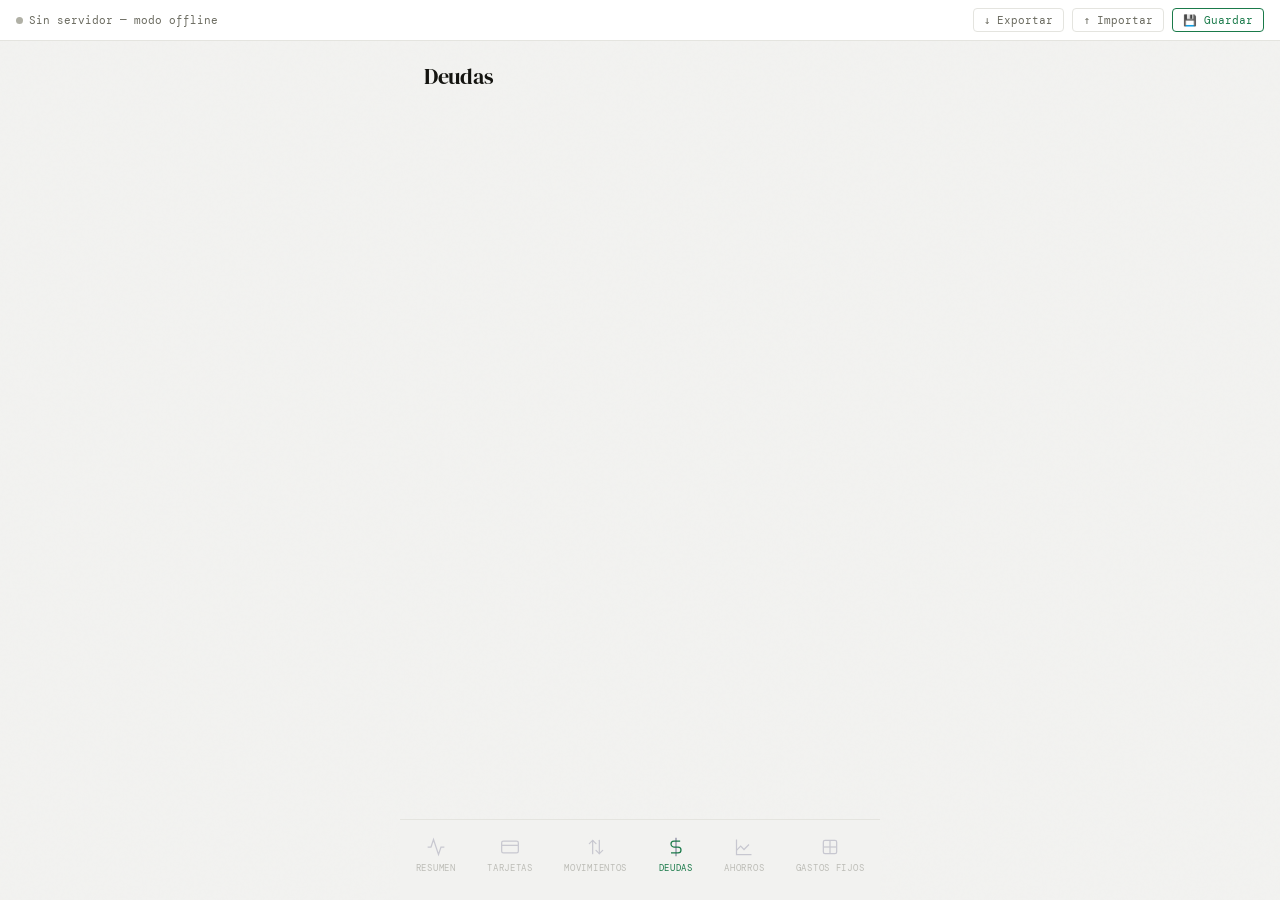
==== commit a06dfa08: "Reconstrucción y correcciones de proyecto de finanzas" ====
--- a/finanzas/index.html
+++ b/finanzas/index.html
@@ -12,1119 +12,7 @@
 <title>Finanzas · Tarjetas</title>
 <link rel="preconnect" href="https://fonts.googleapis.com">
 <link href="https://fonts.googleapis.com/css2?family=DM+Serif+Display:ital@0;1&family=DM+Mono:wght@300;400;500&family=DM+Sans:wght@300;400;500&display=swap" rel="stylesheet">
-<style>
-  :root {
-    --bg: #f2f2f0;
-    --bg-card: #ffffff;
-    --bg-elevated: #f7f7f5;
-    --border: #e4e4df;
-    --border-light: #d0d0c8;
-    --text-primary: #141410;
-    --text-secondary: #6b6b60;
-    --text-muted: #b0b0a5;
-    --accent: #1a7a4a;
-    --accent-dim: rgba(26,122,74,0.08);
-    --accent-glow: rgba(26,122,74,0.04);
-    --danger: #c0392b;
-    --warning: #b8660a;
-    --bch-color: #1a7a4a;
-    --san-color: #1a52a0;
-    --san-dim: rgba(26,82,160,0.08);
-  }
-
-  * { box-sizing: border-box; margin: 0; padding: 0; }
-
-  body {
-    background: var(--bg);
-    color: var(--text-primary);
-    font-family: 'DM Sans', sans-serif;
-    min-height: 100vh;
-    overflow-x: hidden;
-  }
-
-  /* Noise texture overlay */
-  body::before {
-    content: '';
-    position: fixed;
-    inset: 0;
-    background-image: url("data:image/svg+xml,%3Csvg viewBox='0 0 256 256' xmlns='http://www.w3.org/2000/svg'%3E%3Cfilter id='noise'%3E%3CfeTurbulence type='fractalNoise' baseFrequency='0.9' numOctaves='4' stitchTiles='stitch'/%3E%3C/filter%3E%3Crect width='100%25' height='100%25' filter='url(%23noise)' opacity='0.03'/%3E%3C/svg%3E");
-    pointer-events: none;
-    z-index: 0;
-    opacity: 0.15;
-  }
-
-  .app {
-    position: relative;
-    z-index: 1;
-    max-width: 480px;
-    margin: 0 auto;
-    padding: 0 0 80px;
-  }
-
-  /* Header */
-  .header {
-    padding: 28px 24px 14px;
-    display: flex;
-    justify-content: space-between;
-    align-items: center;
-  }
-
-  .header-title {
-    font-family: 'DM Serif Display', serif;
-    font-size: 22px;
-    color: var(--text-primary);
-    letter-spacing: -0.3px;
-    line-height: 1;
-  }
-
-  .header-date {
-    font-family: 'DM Mono', monospace;
-    font-size: 11px;
-    color: var(--text-muted);
-    letter-spacing: 0.08em;
-    text-transform: uppercase;
-  }
-
-  /* Section label */
-  .section-label {
-    font-family: 'DM Mono', monospace;
-    font-size: 10px;
-    letter-spacing: 0.15em;
-    text-transform: uppercase;
-    color: var(--text-muted);
-    padding: 0 24px;
-    margin-bottom: 12px;
-    margin-top: 28px;
-  }
-
-  /* Card */
-  .card {
-    margin: 0 16px 12px;
-    background: var(--bg-card);
-    border: 1px solid var(--border);
-    border-radius: 16px;
-    overflow: hidden;
-    position: relative;
-    transition: border-color 0.2s;
-  }
-
-  .card:hover { border-color: var(--border-light); }
-
-  .card-glow {
-    position: absolute;
-    top: -60px;
-    right: -60px;
-    width: 180px;
-    height: 180px;
-    border-radius: 50%;
-    pointer-events: none;
-    opacity: 0.6;
-  }
-
-  .card.bch .card-glow { background: radial-gradient(circle, rgba(26,122,74,0.05) 0%, transparent 70%); }
-  .card.san .card-glow { background: radial-gradient(circle, rgba(26,82,160,0.05) 0%, transparent 70%); }
-
-  .card-header {
-    padding: 14px 22px 12px;
-    display: flex;
-    justify-content: space-between;
-    align-items: center;
-    border-bottom: 1px solid var(--border);
-  }
-
-  .card-cupos {
-    display: flex;
-    flex-direction: column;
-    gap: 8px;
-  }
-
-  .card-right {
-    display: flex;
-    flex-direction: column;
-    align-items: flex-end;
-    gap: 4px;
-  }
-
-  .card-bank-label {
-    font-family: 'DM Mono', monospace;
-    font-size: 9px;
-    letter-spacing: 0.14em;
-    text-transform: uppercase;
-    color: var(--text-muted);
-  }
-
-  .card-product {
-    font-family: 'DM Serif Display', serif;
-    font-size: 15px;
-    color: var(--text-primary);
-    letter-spacing: -0.2px;
-  }
-
-  .card-badge {
-    font-family: 'DM Mono', monospace;
-    font-size: 10px;
-    padding: 4px 8px;
-    border-radius: 6px;
-    letter-spacing: 0.06em;
-    font-weight: 500;
-  }
-
-  .card.bch .card-badge {
-    background: var(--accent-dim);
-    color: var(--bch-color);
-    border: 1px solid rgba(26,122,74,0.25);
-  }
-
-  .card.san .card-badge {
-    background: var(--san-dim);
-    color: var(--san-color);
-    border: 1px solid rgba(26,82,160,0.25);
-  }
-
-  /* Cupo section */
-  .cupo-section {
-    padding: 10px 22px 12px;
-  }
-
-  .cupo-item { display: flex; flex-direction: column; gap: 3px; }
-
-  .cupo-label {
-    font-family: 'DM Mono', monospace;
-    font-size: 9px;
-    letter-spacing: 0.12em;
-    text-transform: uppercase;
-    color: var(--text-muted);
-  }
-
-  .cupo-value {
-    font-family: 'DM Mono', monospace;
-    font-size: 18px;
-    font-weight: 500;
-    letter-spacing: -0.3px;
-    line-height: 1;
-  }
-
-  .cupo-total .cupo-value { color: var(--text-primary); }
-  .cupo-disponible.bch-val .cupo-value { color: var(--bch-color); }
-  .cupo-disponible.san-val .cupo-value { color: var(--san-color); }
-
-  /* Progress bar */
-  .progress-wrap {
-    display: flex;
-    flex-direction: column;
-    gap: 6px;
-  }
-
-  .progress-meta {
-    display: flex;
-    justify-content: space-between;
-    align-items: center;
-  }
-
-  .progress-pct {
-    font-family: 'DM Mono', monospace;
-    font-size: 11px;
-    color: var(--text-secondary);
-  }
-
-  .progress-pct span {
-    font-size: 13px;
-    font-weight: 500;
-  }
-
-  .progress-track {
-    height: 4px;
-    background: var(--border-light);
-    border-radius: 2px;
-    overflow: hidden;
-  }
-
-  .progress-fill {
-    height: 100%;
-    border-radius: 2px;
-    transition: width 1s cubic-bezier(0.4,0,0.2,1);
-    position: relative;
-  }
-
-  .progress-fill::after {
-    content: '';
-    position: absolute;
-    right: 0;
-    top: -2px;
-    width: 8px;
-    height: 8px;
-    border-radius: 50%;
-    box-shadow: 0 0 6px 2px currentColor;
-  }
-
-  .card.bch .progress-fill { background: var(--bch-color); color: var(--bch-color); }
-  .card.san .progress-fill { background: var(--san-color); color: var(--san-color); }
-  #view-deudas .progress-fill { background: var(--accent); color: var(--accent); }
-
-  /* Divider */
-  .card-divider {
-    height: 1px;
-    background: var(--border);
-    margin: 0 22px;
-  }
-
-  /* Facturación section */
-  .facturacion-section {
-    padding: 12px 22px 14px;
-    display: flex;
-    gap: 0;
-  }
-
-  .facturacion-col {
-    flex: 1;
-    display: flex;
-    flex-direction: column;
-    gap: 4px;
-  }
-
-  .facturacion-col + .facturacion-col {
-    border-left: 1px solid var(--border);
-    padding-left: 16px;
-    margin-left: 16px;
-    align-items: flex-end;
-    text-align: right;
-  }
-
-  .facturacion-name {
-    font-size: 13px;
-    font-weight: 400;
-    color: var(--text-secondary);
-    letter-spacing: 0.02em;
-  }
-
-  .facturacion-date-wrap {
-    display: flex;
-    align-items: center;
-    gap: 5px;
-  }
-
-  .facturacion-col + .facturacion-col .facturacion-date-wrap {
-    justify-content: flex-end;
-  }
-
-  .date-label {
-    font-family: 'DM Mono', monospace;
-    font-size: 10px;
-    color: var(--text-muted);
-    letter-spacing: 0.04em;
-  }
-
-  .date-input {
-    position: absolute;
-    opacity: 0;
-    pointer-events: none;
-    width: 0;
-    height: 0;
-  }
-
-  .date-edit-btn {
-    display: inline-flex;
-    align-items: center;
-    justify-content: center;
-    width: 16px;
-    height: 16px;
-    border-radius: 4px;
-    background: var(--bg-elevated);
-    border: 1px solid var(--border-light);
-    cursor: pointer;
-    flex-shrink: 0;
-    transition: background 0.15s, border-color 0.15s;
-    /* Área táctil extendida sin afectar layout */
-    position: relative;
-  }
-
-  .date-edit-btn::after {
-    content: '';
-    position: absolute;
-    inset: -14px;
-  }
-
-  .date-edit-btn:hover, .date-edit-btn:active {
-    background: var(--border-light);
-    border-color: var(--text-muted);
-  }
-
-  .date-edit-btn svg {
-    display: block;
-  }
-
-  .facturacion-gross {
-    font-family: 'DM Mono', monospace;
-    font-size: 15px;
-    font-weight: 500;
-    color: var(--text-primary);
-    letter-spacing: -0.3px;
-    margin-top: 2px;
-  }
-
-  .facturacion-next .facturacion-gross {
-    color: var(--text-secondary);
-  }
-
-  .facturacion-pagado {
-    font-family: 'DM Mono', monospace;
-    font-size: 10px;
-    color: var(--accent);
-  }
-
-  /* Pending badge */
-  .pending-tag {
-    font-family: 'DM Mono', monospace;
-    font-size: 9px;
-    padding: 2px 6px;
-    border-radius: 4px;
-    background: rgba(184,102,10,0.08);
-    color: var(--warning);
-    border: 1px solid rgba(184,102,10,0.18);
-    letter-spacing: 0.06em;
-    align-self: flex-end;
-  }
-
-  /* Empty state */
-  .empty-card {
-    margin: 0 16px 12px;
-    background: var(--bg-card);
-    border: 1px dashed var(--border);
-    border-radius: 16px;
-    padding: 32px 22px;
-    display: flex;
-    align-items: center;
-    gap: 14px;
-  }
-
-  .empty-icon {
-    width: 36px;
-    height: 36px;
-    border-radius: 10px;
-    background: var(--bg-elevated);
-    border: 1px solid var(--border-light);
-    display: flex;
-    align-items: center;
-    justify-content: center;
-    flex-shrink: 0;
-  }
-
-  .empty-text { flex: 1; }
-  .empty-title { font-size: 13px; font-weight: 500; color: var(--text-secondary); margin-bottom: 3px; }
-  .empty-sub { font-size: 12px; color: var(--text-muted); }
-
-  /* Bottom nav */
-  .nav {
-    position: fixed;
-    bottom: 0;
-    left: 50%;
-    transform: translateX(-50%);
-    width: 100%;
-    max-width: 480px;
-    background: rgba(242,242,240,0.92);
-    backdrop-filter: blur(20px);
-    border-top: 1px solid var(--border);
-    padding: 10px 0 20px;
-    display: flex;
-    justify-content: space-around;
-    z-index: 100;
-  }
-
-  .nav-item {
-    display: flex;
-    flex-direction: column;
-    align-items: center;
-    gap: 4px;
-    padding: 6px 10px;
-    cursor: pointer;
-    opacity: 0.4;
-    transition: opacity 0.2s;
-  }
-
-  .nav-item.active { opacity: 1; }
-
-  .nav-icon {
-    width: 22px;
-    height: 22px;
-    display: flex;
-    align-items: center;
-    justify-content: center;
-  }
-
-  .nav-label {
-    font-family: 'DM Mono', monospace;
-    font-size: 9px;
-    letter-spacing: 0.08em;
-    text-transform: uppercase;
-    color: var(--text-secondary);
-  }
-
-  .nav-item.active .nav-label { color: var(--accent); }
-  .nav-item.active .nav-icon svg path,
-  .nav-item.active .nav-icon svg rect,
-  .nav-item.active .nav-icon svg circle { stroke: var(--accent); }
-
-  /* Animations */
-  @keyframes fadeUp {
-    from { opacity: 0; transform: translateY(16px); }
-    to { opacity: 1; transform: translateY(0); }
-  }
-
-  .card { animation: fadeUp 0.4s ease both; }
-  .card:nth-child(1) { animation-delay: 0.05s; }
-  .card:nth-child(2) { animation-delay: 0.12s; }
-  .card:nth-child(3) { animation-delay: 0.19s; }
-
-
-  /* ── VIEWS ── */
-  .view { display: none; }
-  .view.active { display: block; }
-
-  .nav-item { cursor: pointer; }
-
-  /* ── EFECTIVO ───────────────────────────────────────────────────── */
-  .ef-add-btn {
-    width: 100%;
-    background: var(--bg-card);
-    border: 1px dashed var(--border-light);
-    border-radius: 12px;
-    padding: 12px 16px;
-    display: flex;
-    align-items: center;
-    gap: 8px;
-    font-family: 'DM Mono', monospace;
-    font-size: 12px;
-    letter-spacing: 0.06em;
-    color: var(--text-secondary);
-    cursor: pointer;
-    transition: border-color 0.2s, background 0.2s;
-  }
-  .ef-add-btn:hover { border-color: var(--accent); color: var(--accent); background: var(--accent-glow); }
-  .ef-add-btn svg { flex-shrink: 0; }
-
-  .ef-period-tab {
-    display: flex;
-    flex-direction: column;
-    align-items: center;
-    gap: 5px;
-    padding: 6px 8px;
-    background: none;
-    border: none;
-    cursor: pointer;
-    transition: all 0.15s;
-  }
-  .ef-period-tab .tab-label {
-    font-family: 'DM Mono', monospace;
-    font-size: 9px;
-    letter-spacing: 0.08em;
-    text-transform: uppercase;
-    color: var(--text-muted);
-    transition: color 0.15s;
-  }
-  .ef-period-tab .tab-dot {
-    width: 5px;
-    height: 5px;
-    border-radius: 50%;
-    background: var(--border);
-    transition: all 0.15s;
-  }
-  .ef-period-tab.active .tab-label {
-    color: var(--text-primary);
-    font-weight: 500;
-  }
-  .ef-period-tab.active .tab-dot {
-    background: var(--accent);
-    box-shadow: 0 0 4px rgba(26,122,74,0.4);
-  }
-  .ef-period-tab.future .tab-label {
-    color: var(--border);
-  }
-  .ef-period-tab.future .tab-dot {
-    background: transparent;
-    border: 1px solid var(--border);
-  }
-
-  /* ── Resumen view styles ─────────────────────────────────────────────── */
-  .res-period-tabs-wrap {
-    margin: 0 16px 8px;
-    display: flex;
-    flex-wrap: wrap;
-    gap: 0;
-  }
-  /* hero */
-  .res-hero-card {
-    margin: 0 16px 10px;
-    background: var(--bg-card);
-    border: 1px solid var(--border);
-    border-radius: 20px;
-    padding: 18px 18px 18px;
-  }
-  .res-hero-periodo {
-    font-family: 'DM Serif Display', serif;
-    font-size: 18px;
-    color: var(--text-secondary);
-    margin-bottom: 2px;
-  }
-  .res-hero-neto {
-    font-family: 'DM Serif Display', serif;
-    font-size: 34px;
-    letter-spacing: -1px;
-    line-height: 1;
-    color: var(--text-primary);
-    margin-bottom: 10px;
-  }
-  .res-hero-neto.negativo { color: var(--danger); }
-  .res-hero-tx-row {
-    display: flex;
-    align-items: center;
-    gap: 8px;
-    margin-bottom: 12px;
-  }
-  .res-hero-tx-item {
-    font-family: 'DM Mono', monospace;
-    font-size: 11px;
-    color: var(--text-muted);
-    letter-spacing: 0.03em;
-  }
-  .res-hero-tx-sep {
-    font-family: 'DM Mono', monospace;
-    font-size: 10px;
-    color: var(--border);
-  }
-  .res-hero-row {
-    display: flex;
-    justify-content: space-between;
-    padding-top: 10px;
-    border-top: 1px solid var(--border);
-  }
-  .res-hero-col-label {
-    font-family: 'DM Mono', monospace;
-    font-size: 8px;
-    letter-spacing: 0.1em;
-    text-transform: uppercase;
-    color: var(--text-muted);
-    margin-bottom: 2px;
-  }
-  .res-hero-col-value {
-    font-family: 'DM Mono', monospace;
-    font-size: 19px;
-    font-weight: 500;
-    letter-spacing: -0.5px;
-  }
-  .res-hero-col-value.ing { color: var(--accent); }
-  .res-hero-col-value.egr { color: var(--danger); }
-  /* section label */
-  .res-section-label {
-    font-family: 'DM Mono', monospace;
-    font-size: 10px;
-    letter-spacing: 0.15em;
-    text-transform: uppercase;
-    color: var(--text-muted);
-    padding: 0 24px;
-    margin-bottom: 10px;
-    margin-top: 24px;
-  }
-  /* cat card */
-  .res-cat-card {
-    margin: 0 16px 10px;
-    background: var(--bg-card);
-    border: 1px solid var(--border);
-    border-radius: 16px;
-    overflow: hidden;
-  }
-  .res-cat-card-header {
-    padding: 12px 22px 10px;
-    border-bottom: 1px solid var(--border);
-    display: flex;
-    justify-content: space-between;
-    align-items: center;
-  }
-  .res-cat-card-title {
-    font-family: 'DM Mono', monospace;
-    font-size: 10px;
-    letter-spacing: 0.15em;
-    text-transform: uppercase;
-    color: var(--text-muted);
-  }
-  .res-cat-card-total {
-    font-family: 'DM Mono', monospace;
-    font-size: 12px;
-    font-weight: 500;
-    color: var(--text-secondary);
-  }
-  .res-breakdown-toggle {
-    font-family: 'DM Mono', monospace;
-    font-size: 9px;
-    letter-spacing: 0.1em;
-    text-transform: uppercase;
-    color: var(--accent);
-    cursor: pointer;
-    background: none;
-    border: none;
-    padding: 0;
-  }
-  /* breakdown rows */
-  .res-breakdown-row {
-    padding: 11px 22px;
-    border-bottom: 1px solid var(--border);
-    transition: background 0.12s;
-  }
-  .res-breakdown-row:last-child { border-bottom: none; }
-  .res-breakdown-row:hover { background: var(--bg-elevated); }
-  .res-breakdown-row-top {
-    display: flex;
-    justify-content: space-between;
-    align-items: center;
-    margin-bottom: 7px;
-  }
-  .res-breakdown-cat { display: flex; align-items: center; gap: 8px; min-width: 0; }
-  .res-breakdown-dot { width: 8px; height: 8px; border-radius: 50%; flex-shrink: 0; }
-  .res-breakdown-name { font-size: 12px; color: var(--text-secondary); white-space: nowrap; overflow: hidden; text-overflow: ellipsis; }
-  .res-breakdown-pct { font-family: 'DM Mono', monospace; font-size: 10px; color: var(--text-muted); width: 30px; text-align: right; flex-shrink: 0; }
-  .res-breakdown-val { font-family: 'DM Mono', monospace; font-size: 12px; font-weight: 500; width: 80px; text-align: right; flex-shrink: 0; }
-  .res-breakdown-bar-track { height: 5px; background: var(--border-light); border-radius: 3px; overflow: hidden; }
-  .res-breakdown-bar-fill { height: 100%; border-radius: 3px; }
-  /* comparativo */
-  .res-compare-card {
-    margin: 0 16px 10px;
-    background: var(--bg-card);
-    border: 1px solid var(--border);
-    border-radius: 16px;
-    overflow: hidden;
-  }
-  .res-compare-header {
-    padding: 12px 22px 10px;
-    border-bottom: 1px solid var(--border);
-  }
-  .res-compare-title {
-    font-family: 'DM Mono', monospace;
-    font-size: 10px;
-    letter-spacing: 0.15em;
-    text-transform: uppercase;
-    color: var(--text-muted);
-  }
-  .res-compare-bars { padding: 14px 22px; display: flex; flex-direction: column; gap: 10px; }
-  .res-compare-row { display: flex; align-items: center; gap: 10px; }
-  .res-compare-label { font-family: 'DM Mono', monospace; font-size: 9px; letter-spacing: 0.08em; text-transform: uppercase; color: var(--text-muted); width: 32px; flex-shrink: 0; }
-  .res-compare-bar-wrap { flex: 1; height: 6px; background: var(--border-light); border-radius: 3px; overflow: hidden; }
-  .res-compare-bar { height: 100%; border-radius: 3px; }
-  .res-compare-amount { font-family: 'DM Mono', monospace; font-size: 10px; color: var(--text-secondary); width: 76px; text-align: right; flex-shrink: 0; letter-spacing: -0.2px; }
-  .res-compare-delta { font-family: 'DM Mono', monospace; font-size: 9px; width: 42px; text-align: right; flex-shrink: 0; }
-  .res-compare-delta.up { color: var(--danger); }
-  .res-compare-delta.down { color: var(--accent); }
-  /* pendientes */
-  .res-pending-card {
-    margin: 0 16px 10px;
-    background: var(--bg-card);
-    border: 1px solid var(--border);
-    border-radius: 16px;
-    overflow: hidden;
-  }
-  .res-pending-header {
-    padding: 12px 22px 10px;
-    border-bottom: 1px solid var(--border);
-    display: flex;
-    justify-content: space-between;
-    align-items: center;
-  }
-  .res-pending-title { font-family: 'DM Mono', monospace; font-size: 10px; letter-spacing: 0.15em; text-transform: uppercase; color: var(--text-muted); }
-  .res-pending-badge { font-family: 'DM Mono', monospace; font-size: 10px; padding: 3px 8px; border-radius: 6px; background: rgba(184,102,10,0.1); color: var(--warning); border: 1px solid rgba(184,102,10,0.2); }
-  .res-pending-row { padding: 10px 22px; border-bottom: 1px solid var(--border); display: flex; justify-content: space-between; align-items: center; }
-  .res-pending-row:last-child { border-bottom: none; }
-  .res-pending-name { font-size: 12px; color: var(--text-secondary); flex: 1; }
-  .res-pending-sub { font-family: 'DM Mono', monospace; font-size: 9px; color: var(--text-muted); margin-top: 1px; }
-  .res-pending-amount { font-family: 'DM Mono', monospace; font-size: 13px; font-weight: 500; color: var(--warning); flex-shrink: 0; margin-left: 12px; }
-
-  .ef-cat-pill {
-    font-family: 'DM Mono', monospace;
-    font-size: 9px;
-    padding: 2px 7px;
-    border-radius: 5px;
-    background: var(--bg-elevated);
-    border: 1px solid var(--border);
-    color: var(--text-secondary);
-    letter-spacing: 0.05em;
-    white-space: nowrap;
-  }
-
-  .ef-mov-row {
-    display: flex;
-    align-items: center;
-    padding: 10px 22px;
-    gap: 12px;
-    border-bottom: 1px solid var(--border);
-    position: relative;
-    transition: background 0.15s;
-    flex-wrap: wrap;
-    cursor: pointer;
-  }
-  .ef-mov-row:last-child { border-bottom: none; }
-  .ef-mov-row:hover { background: var(--bg-elevated); }
-  .ef-mov-row.expanded { background: var(--bg-elevated); }
-
-  .ef-mov-main {
-    display: flex;
-    align-items: center;
-    gap: 12px;
-    width: 100%;
-  }
-
-  .ef-mov-detail {
-    display: none;
-    width: 100%;
-    padding: 8px 0 2px;
-    border-top: 1px solid var(--border);
-    margin-top: 4px;
-  }
-  .ef-mov-row.expanded .ef-mov-detail { display: block; }
-
-  .ef-mov-detail-grid {
-    display: grid;
-    grid-template-columns: auto 1fr;
-    gap: 4px 12px;
-    font-size: 11px;
-  }
-  .ef-mov-detail-label {
-    font-family: 'DM Mono', monospace;
-    font-size: 9px;
-    letter-spacing: 0.08em;
-    text-transform: uppercase;
-    color: var(--text-muted);
-    padding-top: 1px;
-  }
-  .ef-mov-detail-value {
-    color: var(--text-secondary);
-    font-size: 11px;
-    word-break: break-word;
-  }
-
-  .ef-mov-dot {
-    width: 8px;
-    height: 8px;
-    border-radius: 50%;
-    flex-shrink: 0;
-    margin-top: 1px;
-  }
-
-  .ef-mov-info { flex: 1; min-width: 0; }
-  .ef-mov-desc {
-    font-size: 13px;
-    font-weight: 400;
-    color: var(--text-primary);
-    white-space: nowrap;
-    overflow: hidden;
-    text-overflow: ellipsis;
-    line-height: 1.3;
-  }
-  .ef-mov-meta {
-    display: flex;
-    align-items: center;
-    gap: 6px;
-    margin-top: 3px;
-    flex-wrap: wrap;
-  }
-  .ef-mov-date {
-    font-family: 'DM Mono', monospace;
-    font-size: 10px;
-    color: var(--text-muted);
-  }
-
-  .ef-mov-amount {
-    font-family: 'DM Mono', monospace;
-    font-size: 14px;
-    font-weight: 500;
-    letter-spacing: -0.2px;
-    flex-shrink: 0;
-  }
-  .ef-mov-amount.egreso { color: var(--text-primary); }
-  .ef-mov-amount.ingreso { color: var(--accent); }
-
-  .ef-mov-delete {
-    opacity: 0;
-    background: none;
-    border: none;
-    cursor: pointer;
-    padding: 4px;
-    color: var(--text-muted);
-    transition: opacity 0.15s, color 0.15s;
-    flex-shrink: 0;
-  }
-  .ef-mov-row:hover .ef-mov-delete { opacity: 1; }
-  .ef-mov-delete:hover { color: var(--danger); }
-
-  .ef-section-header {
-    display: flex;
-    justify-content: space-between;
-    align-items: center;
-    padding: 8px 22px 6px;
-    background: var(--bg-elevated);
-    border-top: 1px solid var(--border);
-    border-bottom: 1px solid var(--border);
-  }
-  .ef-section-cat {
-    font-family: 'DM Mono', monospace;
-    font-size: 10px;
-    letter-spacing: 0.1em;
-    text-transform: uppercase;
-    color: var(--text-secondary);
-  }
-  .ef-section-total {
-    font-family: 'DM Mono', monospace;
-    font-size: 11px;
-    color: var(--text-secondary);
-    font-weight: 500;
-  }
-
-  .ef-empty-state {
-    padding: 40px 24px;
-    text-align: center;
-    font-family: 'DM Mono', monospace;
-    font-size: 12px;
-    color: var(--text-muted);
-    letter-spacing: 0.06em;
-  }
-
-  .ef-input {
-    width: 100%;
-    background: var(--bg-elevated);
-    border: 1px solid var(--border-light);
-    border-radius: 10px;
-    padding: 11px 14px;
-    font-family: 'DM Sans', sans-serif;
-    font-size: 14px;
-    color: var(--text-primary);
-    outline: none;
-    transition: border-color 0.15s;
-    -webkit-appearance: none;
-  }
-  .ef-input:focus { border-color: var(--accent); }
-  .ef-select { cursor: pointer; }
-
-  .ef-tipo-btn {
-    flex: 1;
-    padding: 9px;
-    border-radius: 8px;
-    border: 1px solid var(--border-light);
-    background: var(--bg-elevated);
-    font-family: 'DM Mono', monospace;
-    font-size: 11px;
-    letter-spacing: 0.06em;
-    color: var(--text-secondary);
-    cursor: pointer;
-    transition: all 0.15s;
-  }
-  .ef-tipo-btn.active[data-tipo="egreso"] {
-    background: rgba(192,57,43,0.08);
-    border-color: rgba(192,57,43,0.3);
-    color: var(--danger);
-  }
-  .ef-tipo-btn.active[data-tipo="ingreso"] {
-    background: var(--accent-dim);
-    border-color: rgba(26,122,74,0.3);
-    color: var(--accent);
-  }
-
-  /* Utility */
-  .fmt-clp {
-    font-variant-numeric: tabular-nums;
-  }
-
-  /* ── DEUDAS ── */
-  .deudas-section {
-    padding: 0 0 100px;
-  }
-
-  .deuda-card {
-    background: var(--bg-card);
-    border: 1px solid var(--border-light);
-    border-radius: 18px;
-    margin: 0 16px 12px;
-    overflow: hidden;
-    animation: cardIn 0.4s ease both;
-  }
-
-  .deuda-header {
-    padding: 14px 18px 12px;
-    display: flex;
-    justify-content: space-between;
-    align-items: flex-start;
-    border-bottom: 1px solid var(--border);
-  }
-
-  .deuda-left { display: flex; flex-direction: column; gap: 3px; }
-
-  .deuda-inst {
-    font-family: 'DM Mono', monospace;
-    font-size: 9px;
-    letter-spacing: 0.14em;
-    text-transform: uppercase;
-    color: var(--text-muted);
-  }
-
-  .deuda-nombre {
-    font-family: 'DM Serif Display', serif;
-    font-size: 15px;
-    color: var(--text-primary);
-    letter-spacing: -0.2px;
-  }
-
-  .deuda-badge {
-    font-family: 'DM Mono', monospace;
-    font-size: 9px;
-    padding: 3px 7px;
-    border-radius: 5px;
-    letter-spacing: 0.06em;
-    background: var(--bg-elevated);
-    border: 1px solid var(--border-light);
-    color: var(--text-muted);
-    white-space: nowrap;
-  }
-
-  .deuda-body {
-    padding: 12px 18px 14px;
-    display: flex;
-    gap: 0;
-  }
-
-  .deuda-col {
-    flex: 1;
-    display: flex;
-    flex-direction: column;
-    gap: 3px;
-  }
-
-  .deuda-col + .deuda-col {
-    border-left: 1px solid var(--border);
-    padding-left: 16px;
-    margin-left: 16px;
-  }
-
-  .deuda-label {
-    font-family: 'DM Mono', monospace;
-    font-size: 9px;
-    letter-spacing: 0.12em;
-    text-transform: uppercase;
-    color: var(--text-muted);
-  }
-
-  .deuda-value {
-    font-family: 'DM Mono', monospace;
-    font-size: 17px;
-    font-weight: 500;
-    letter-spacing: -0.3px;
-    line-height: 1;
-    color: var(--text-primary);
-  }
-
-  .deuda-value.danger { color: var(--danger); }
-
-  .deuda-sub {
-    font-family: 'DM Mono', monospace;
-    font-size: 10px;
-    color: var(--text-muted);
-    margin-top: 1px;
-  }
-
-  .deuda-progress {
-    padding: 0 18px 14px;
-  }
-
-  .deuda-loading {
-    font-family: 'DM Mono', monospace;
-    font-size: 10px;
-    color: var(--text-muted);
-    padding: 2px 0 4px;
-    letter-spacing: 0.05em;
-  }
-
-  /* ── Sync bar ──────────────────────────────────────────────────────────── */
-  #sync-bar {
-    position: fixed;
-    top: 0; left: 0; right: 0;
-    z-index: 9999;
-    display: flex;
-    align-items: center;
-    justify-content: space-between;
-    padding: 8px 16px;
-    background: var(--bg-card);
-    border-bottom: 1px solid var(--border);
-    font-family: 'DM Mono', monospace;
-    font-size: 11px;
-    color: var(--text-secondary);
-    transform: translateY(-100%);
-    transition: transform 0.25s ease;
-  }
-  #sync-bar.visible { transform: translateY(0); }
-  #sync-bar .sync-status { display: flex; align-items: center; gap: 6px; }
-  #sync-bar .sync-dot {
-    width: 7px; height: 7px; border-radius: 50%;
-    background: var(--text-muted);
-    transition: background 0.3s;
-  }
-  #sync-bar .sync-dot.online  { background: #1a7a4a; }
-  #sync-bar .sync-dot.saving  { background: #e67e22; animation: pulse 0.8s infinite; }
-  #sync-bar .sync-dot.error   { background: #c0392b; }
-  @keyframes pulse { 0%,100%{opacity:1} 50%{opacity:.3} }
-  #sync-bar .sync-actions { display: flex; gap: 8px; }
-  .sync-btn {
-    padding: 4px 10px;
-    border-radius: 4px;
-    border: 1px solid var(--border);
-    background: transparent;
-    color: var(--text-secondary);
-    font-family: 'DM Mono', monospace;
-    font-size: 11px;
-    cursor: pointer;
-    transition: all 0.15s;
-  }
-  .sync-btn:hover { background: var(--bg-elevated); color: var(--text-primary); }
-  .sync-btn.primary { border-color: var(--accent); color: var(--accent); }
-  .sync-btn.primary:hover { background: var(--accent); color: #fff; }
-  /* Empujar el contenido cuando sync-bar está visible */
-  body.sync-visible { padding-top: 37px; }
-
-  /* ── Toast ──────────────────────────────────────────────────────────────── */
-  #toast {
-    position: fixed;
-    bottom: 80px; left: 50%; transform: translateX(-50%) translateY(20px);
-    background: #141410;
-    color: #f2f2f0;
-    padding: 10px 18px;
-    border-radius: 8px;
-    font-size: 12px;
-    font-family: 'DM Mono', monospace;
-    opacity: 0;
-    transition: opacity 0.2s, transform 0.2s;
-    pointer-events: none;
-    white-space: nowrap;
-    z-index: 10000;
-  }
-  #toast.show { opacity: 1; transform: translateX(-50%) translateY(0); }
-
-  /* ── Install banner ──────────────────────────────────────────────────────── */
-  #install-banner {
-    position: fixed;
-    bottom: 70px; left: 12px; right: 12px;
-    background: var(--bg-card);
-    border: 1px solid var(--border);
-    border-radius: 10px;
-    padding: 12px 16px;
-    display: flex;
-    align-items: center;
-    justify-content: space-between;
-    gap: 12px;
-    box-shadow: 0 4px 20px rgba(0,0,0,0.12);
-    z-index: 9998;
-    transform: translateY(20px);
-    opacity: 0;
-    transition: all 0.3s ease;
-    pointer-events: none;
-  }
-  #install-banner.visible { transform: translateY(0); opacity: 1; pointer-events: auto; }
-  #install-banner .install-text { font-size: 13px; color: var(--text-primary); }
-  #install-banner .install-text small { display: block; font-size: 11px; color: var(--text-secondary); margin-top: 2px; }
-
-</style>
+<link rel="stylesheet" href="styles/main.css">
 </head>
 <body>
 <!-- Sync bar (visible cuando el servidor local está disponible) -->
@@ -1320,8 +208,49 @@
   <header class="header">
     <div><div class="header-title">Ahorros</div></div>
   </header>
-  <div style="padding:32px 20px;opacity:0.4;font-family:var(--font-mono);font-size:13px;text-align:center">Próximamente</div>
+  <div style="padding:32px 20px;opacity:0.4;font-family:'DM Mono',monospace;font-size:13px;text-align:center">Próximamente</div>
   </div><!-- /view-ahorros -->
+
+  <!-- GASTOS FIJOS VIEW -->
+  <div id="view-fijos" class="view">
+  <header class="header">
+    <div><div class="header-title">Gastos Fijos</div></div>
+  </header>
+  <!-- Selector de período -->
+  <div class="gf-period-bar">
+    <button class="gf-period-arrow" id="gf-prev-btn" onclick="gfChangePeriodo(-1)">&#8592;</button>
+    <div class="gf-period-label" id="header-date-fijos">—</div>
+    <button class="gf-period-arrow" id="gf-next-btn" onclick="gfChangePeriodo(+1)">&#8594;</button>
+  </div>
+
+  <!-- Resumen top -->
+  <div class="gf-summary-card" id="gf-summary-card">
+    <div class="gf-summary-row">
+      <div class="gf-summary-item">
+        <span class="gf-summary-label">Presupuesto</span>
+        <span class="gf-summary-value" id="gf-total-presupuesto">—</span>
+      </div>
+      <div class="gf-summary-item">
+        <span class="gf-summary-label">Confirmados</span>
+        <span class="gf-summary-value gf-ok" id="gf-total-ok">—</span>
+      </div>
+      <div class="gf-summary-item">
+        <span class="gf-summary-label">Pendientes</span>
+        <span class="gf-summary-value gf-pend" id="gf-total-pend">—</span>
+      </div>
+    </div>
+    <div class="gf-progress-wrap">
+      <div class="gf-progress-track">
+        <div class="gf-progress-fill" id="gf-progress-fill" style="width:0%"></div>
+      </div>
+      <span class="gf-progress-label" id="gf-progress-label">0 / 0 gastos</span>
+    </div>
+  </div>
+
+  <!-- Lista gastos fijos -->
+  <div class="gf-list" id="gf-list"></div>
+
+  </div><!-- /view-fijos -->
 
   <!-- MOVIMIENTOS VIEW -->
   <div id="view-efectivo" class="view">
@@ -1460,1737 +389,26 @@
     </div>
     <span class="nav-label">Ahorros</span>
   </div>
+  <div class="nav-item" data-view="fijos">
+    <div class="nav-icon">
+      <svg width="20" height="20" viewBox="0 0 24 24" fill="none" stroke="#8888a0" stroke-width="1.5">
+        <rect x="4" y="4" width="16" height="16" rx="2"/>
+        <line x1="4" y1="12" x2="20" y2="12"/>
+        <line x1="12" y1="4" x2="12" y2="20"/>
+      </svg>
+    </div>
+    <span class="nav-label">Gastos fijos</span>
+  </div>
 </nav>
 
-<script>
-// ╔══════════════════════════════════════════════════════════════════════════════╗
-// ║  CAPA IndexedDB — finanzas.html                                             ║
-// ║  Flujo:                                                                     ║
-// ║  1. openDB()   → abre/crea la base finanzasDB v1                            ║
-// ║  2. seedIfEmpty() → si está vacía, hace fetch(`${BASE_URL}/finanzas-data.json`) y carga ║
-// ║  3. loadData() → lee las stores y asigna las variables globales             ║
-// ║  4. computeDerivedData() → recalcula UC_CORTES, TC_NORM, CC_NORM           ║
-// ║  5. Bootstrapping → renderHeader, renderDeudas, etc.                        ║
-// ║                                                                             ║
-// ║  Para forzar recarga del JSON: idbClearAll() en consola → F5               ║
-// ╚══════════════════════════════════════════════════════════════════════════════╝
-
-const IDB_NAME    = 'finanzasDB';
-const IDB_VERSION = 1;
-const STORES = ['movimientos', 'cc_movimientos', 'deudas', 'config'];
-// 'config' guarda objetos con clave string: 'CUPOS', 'CORTES_PERIODO'
-
-let _db = null;
-
-function openDB() {
-  return new Promise((resolve, reject) => {
-    if (_db) { resolve(_db); return; }
-    const req = indexedDB.open(IDB_NAME, IDB_VERSION);
-    req.onupgradeneeded = e => {
-      const db = e.target.result;
-      STORES.forEach(name => {
-        if (!db.objectStoreNames.contains(name)) {
-          if (name === 'config') {
-            db.createObjectStore(name); // keyPath manual (out-of-line)
-          } else {
-            db.createObjectStore(name, { keyPath: 'id' });
-          }
-        }
-      });
-    };
-    req.onsuccess = e => { _db = e.target.result; resolve(_db); };
-    req.onerror   = e => reject(e.target.error);
-  });
-}
-
-function idbPutAll(storeName, records) {
-  return new Promise((resolve, reject) => {
-    const tx    = _db.transaction(storeName, 'readwrite');
-    const store = tx.objectStore(storeName);
-    records.forEach(r => store.put(r));
-    tx.oncomplete = resolve;
-    tx.onerror    = e => reject(e.target.error);
-  });
-}
-
-function idbPut(storeName, key, value) {
-  return new Promise((resolve, reject) => {
-    const tx    = _db.transaction(storeName, 'readwrite');
-    const store = tx.objectStore(storeName);
-    store.put(value, key);
-    tx.oncomplete = resolve;
-    tx.onerror    = e => reject(e.target.error);
-  });
-}
-
-function idbGetAll(storeName) {
-  return new Promise((resolve, reject) => {
-    const tx    = _db.transaction(storeName, 'readonly');
-    const store = tx.objectStore(storeName);
-    const req   = store.getAll();
-    req.onsuccess = () => resolve(req.result);
-    req.onerror   = e => reject(e.target.error);
-  });
-}
-
-function idbGet(storeName, key) {
-  return new Promise((resolve, reject) => {
-    const tx    = _db.transaction(storeName, 'readonly');
-    const store = tx.objectStore(storeName);
-    const req   = store.get(key);
-    req.onsuccess = () => resolve(req.result);
-    req.onerror   = e => reject(e.target.error);
-  });
-}
-
-function idbCount(storeName) {
-  return new Promise((resolve, reject) => {
-    const tx    = _db.transaction(storeName, 'readonly');
-    const store = tx.objectStore(storeName);
-    const req   = store.count();
-    req.onsuccess = () => resolve(req.result);
-    req.onerror   = e => reject(e.target.error);
-  });
-}
-
-/** Carga el JSON y puebla IndexedDB (solo si las stores están vacías). */
-async function seedIfEmpty() {
-  const count = await idbCount('movimientos');
-  if (count > 0) return; // ya sembrado
-
-  console.log('[finanzasDB] IndexedDB vacía — cargando finanzas-data.json …');
-  let data;
-  try {
-    const res = await fetch(`${BASE_URL}/finanzas-data.json`);
-    if (!res.ok) throw new Error(`HTTP ${res.status}`);
-    data = await res.json();
-  } catch (err) {
-    console.error('[finanzasDB] No se pudo cargar finanzas-data.json:', err);
-    console.warn('[finanzasDB] Continuando con datos vacíos. Asegurate de servir el archivo desde un servidor local.');
-    return;
-  }
-
-  await idbPutAll('movimientos',    data.MOVIMIENTOS    || []);
-  await idbPutAll('cc_movimientos', data.CC_MOVIMIENTOS || []);
-  await idbPutAll('deudas',         data.DEUDAS         || []);
-  await idbPut('config', 'CUPOS',          data.CUPOS          || {});
-  await idbPut('config', 'CORTES_PERIODO', data.CORTES_PERIODO || []);
-
-  console.log(`[finanzasDB] Sembrado: ${(data.MOVIMIENTOS||[]).length} movimientos TC, ${(data.CC_MOVIMIENTOS||[]).length} CC, ${(data.DEUDAS||[]).length} deudas`);
-}
-
-/** Lee IndexedDB y asigna las variables globales. */
-async function loadData() {
-  [MOVIMIENTOS, CC_MOVIMIENTOS, DEUDAS] = await Promise.all([
-    idbGetAll('movimientos'),
-    idbGetAll('cc_movimientos'),
-    idbGetAll('deudas'),
-  ]);
-  CUPOS          = await idbGet('config', 'CUPOS')          || {};
-  CORTES_PERIODO = await idbGet('config', 'CORTES_PERIODO') || [];
-}
-
-// ── API pública de escritura (para futuros formularios de edición) ─────────────
-
-/** Guarda o actualiza un movimiento TC en IndexedDB (no toca CC ni globales). */
-async function idbSaveMovimiento(mov) {
-  await openDB();
-  await idbPutAll('movimientos', [mov]);
-}
-
-/** Guarda o actualiza un movimiento CC en IndexedDB. */
-async function idbSaveCC(mov) {
-  await openDB();
-  await idbPutAll('cc_movimientos', [mov]);
-}
-
-/** Guarda o actualiza una deuda en IndexedDB. */
-async function idbSaveDeuda(deuda) {
-  await openDB();
-  await idbPutAll('deudas', [deuda]);
-}
-
-/** Actualiza CORTES_PERIODO en IndexedDB y recalcula datos derivados. */
-async function idbSaveCortes(cortes) {
-  await openDB();
-  CORTES_PERIODO = cortes;
-  await idbPut('config', 'CORTES_PERIODO', cortes);
-  computeDerivedData();
-}
-
-/** Vacía todas las stores (útil para forzar recarga del JSON). Llamar desde consola + F5. */
-function idbClearAll() {
-  openDB().then(db => {
-    STORES.forEach(name => {
-      const tx = db.transaction(name, 'readwrite');
-      tx.objectStore(name).clear();
-    });
-    console.log('[finanzasDB] Stores vaciadas. Recargá la página (F5) para re-sembrar desde JSON.');
-  });
-}
-
-// ── Bootstrap principal ────────────────────────────────────────────────────────
-async function initApp() {
-  try {
-    await openDB();
-    await seedIfEmpty();
-    await loadData();
-  } catch (err) {
-    console.error('[finanzasDB] Error en inicialización:', err);
-  }
-
-  // Calcular derivados (UC_CORTES, TC_NORM, CC_NORM)
-  computeDerivedData();
-
-  // Bootstrapping original
-  renderHeader();
-  renderDeudas();
-  fetchIndicadores();
-  switchView('deudas');
-  renderBCH();
-  renderSAN();
-}
-
-// Iniciar cuando el DOM esté listo
-if (document.readyState === 'loading') {
-  document.addEventListener('DOMContentLoaded', initApp);
-} else {
-  initApp();
-}
-
-// ── DATA — cargado desde IndexedDB (ver initDB / loadData abajo) ────────────
-// Las constantes MOVIMIENTOS, CC_MOVIMIENTOS, DEUDAS, CUPOS, CORTES_PERIODO
-// se asignan en initApp() después de que IndexedDB esté lista.
-// NO editar aquí — editar finanzas-data.json y recargar con Ctrl+Shift+R
-let MOVIMIENTOS   = [];  // TC — se carga desde IndexedDB
-
-// ── CONFIG — cargado desde IndexedDB ─────────────────────────────────────────
-let DEUDAS = [];
-let CUPOS  = {};
-
-// ── UTILS ─────────────────────────────────────────────────────────────────────
-function fmtCLP(n) {
-  return '$' + Math.abs(n).toLocaleString('es-CL');
-}
-
-function currentPeriod() {
-  return UC_CORTES[UC_CORTES.length - 1].id;
-}
-
-function nextPeriod(p) {
-  const y = parseInt(p.slice(0,4));
-  const m = parseInt(p.slice(4,6));
-  const nm = m === 12 ? 1 : m + 1;
-  const ny = m === 12 ? y + 1 : y;
-  return `${ny}${String(nm).padStart(2,'0')}`;
-}
-
-function periodLabel(p) {
-  const months = ['Ene','Feb','Mar','Abr','May','Jun','Jul','Ago','Sep','Oct','Nov','Dic'];
-  const m = parseInt(p.slice(4,6)) - 1;
-  const y = p.slice(2,4);
-  return `${months[m]} ${y}`;
-}
-
-// ── COMPUTE ───────────────────────────────────────────────────────────────────
-function computeCard(banco) {
-  const cupoTotal = CUPOS[banco];
-  const todosMovs = MOVIMIENTOS.filter(r => r.medio_pago === banco);
-
-  // Sin datos para este banco
-  if (!todosMovs.length) return { cupoTotal, utilizado: 0, disponible: cupoTotal, currGasto: 0, currPagado: 0, nextPagado: 0, nextGasto: 0, curr: null, next: null };
-
-  const periodos = [...new Set(todosMovs.map(r => r.periodo))].sort();
-
-  // Usar siempre el último período definido en UC_CORTES como período actual
-  if (!CARD_DATES[banco]._manual) {
-    const currPeriodo = UC_CORTES[UC_CORTES.length - 1].id;
-    CARD_DATES[banco].curr = `${currPeriodo.slice(0,4)}-${currPeriodo.slice(4,6)}-05`;
-    const np = nextPeriod(currPeriodo);
-    CARD_DATES[banco].next = `${np.slice(0,4)}-${np.slice(4,6)}-05`;
-  }
-
-  const curr = periodFromDate(CARD_DATES[banco].curr);
-  const next = periodFromDate(CARD_DATES[banco].next);
-
-  // Período anterior: el inmediatamente antes de curr en UC_CORTES
-  const currIdx = UC_CORTES.findIndex(c => c.id === curr);
-  const prev = currIdx > 0 ? UC_CORTES[currIdx - 1].id : null;
-
-  const currMovs = todosMovs.filter(r => r.periodo === curr);
-  const prevMovs = prev ? todosMovs.filter(r => r.periodo === prev) : [];
-  const nextMovs = todosMovs.filter(r => r.periodo === next);
-
-  const currGastoSolo  = currMovs.filter(r => r.valor_cuota > 0).reduce((s,r) => s + r.valor_cuota, 0);
-  const prevGasto      = prevMovs.filter(r => r.valor_cuota > 0).reduce((s,r) => s + r.valor_cuota, 0);
-  const prevPagado     = prevMovs.filter(r => r.valor_cuota < 0).reduce((s,r) => s + r.valor_cuota, 0);
-  const currPagado     = currMovs.filter(r => r.valor_cuota < 0).reduce((s,r) => s + r.valor_cuota, 0);
-  const nextPagado     = nextMovs.filter(r => r.valor_cuota < 0).reduce((s,r) => s + r.valor_cuota, 0);
-
-  // Cuota bruta del período actual = gastos propios + arrastre de anterior
-  const currGasto = currGastoSolo + prevGasto + prevPagado; // prevPagado ya es negativo
-  // Pagado real = pagos de este período + pagos del siguiente (que liquidan esta cuota)
-  // Se usa para mostrar saldo pendiente en UI: currGasto + currPagado + nextPagado
-  // Próxima facturación = suma de todos los movimientos hasta el período siguiente inclusive
-  const nextGasto = todosMovs.filter(r => r.periodo <= next).reduce((s,r) => s + r.valor_cuota, 0);
-
-  // Cupo utilizado: suma total de todos los movimientos
-  const utilizado = todosMovs.reduce((s,r) => s + r.valor_cuota, 0);
-  const disponible = cupoTotal - utilizado;
-
-  return { cupoTotal, utilizado, disponible, currGasto, currPagado, nextPagado, nextGasto, curr, next };
-}
-
-// ── STATE ─────────────────────────────────────────────────────────────────────
-const CARD_DATES = { 'TC Banco de Chile': { curr: null, next: null }, 'TC Santander': { curr: null, next: null } };
-
-function periodFromDate(dateStr) { return dateStr.slice(0,4) + dateStr.slice(5,7); }
-
-function fmtDateLabel(dateStr) {
-  if (!dateStr) return '—';
-  const [y,m] = dateStr.split('-');
-  const months = ['ENE','FEB','MAR','ABR','MAY','JUN','JUL','AGO','SEP','OCT','NOV','DIC'];
-  return `${months[parseInt(m)-1]} ${y.slice(2)}`;
-}
-
-// ── RENDER ────────────────────────────────────────────────────────────────────
-const PENCIL = `<svg width="9" height="9" viewBox="0 0 24 24" fill="none" stroke="currentColor" stroke-width="2.5"><path d="M11 4H4a2 2 0 0 0-2 2v14a2 2 0 0 0 2 2h14a2 2 0 0 0 2-2v-7"/><path d="M18.5 2.5a2.121 2.121 0 0 1 3 3L12 15l-4 1 1-4 9.5-9.5z"/></svg>`;
-
-function renderBCH() {
-  const banco = 'TC Banco de Chile';
-
-  const data = computeCard(banco);
-  const pct = Math.max(0, Math.round((data.utilizado / data.cupoTotal) * 100));
-
-  document.getElementById('bch-total').textContent = fmtCLP(data.cupoTotal);
-  document.getElementById('bch-disponible').textContent = fmtCLP(data.disponible);
-  document.getElementById('bch-utilizado').textContent = fmtCLP(data.utilizado);
-  document.getElementById('bch-pct').textContent = pct;
-
-  setTimeout(() => {
-    document.getElementById('bch-bar').style.width = pct + '%';
-  }, 200);
-
-  const sec = document.getElementById('bch-facturacion');
-  sec.innerHTML = `
-    <div class="facturacion-col">
-      <span class="facturacion-name">Período actual</span>
-      <div class="facturacion-date-wrap">
-        <span class="date-label">${fmtDateLabel(CARD_DATES[banco].curr)}</span>
-        <span class="date-edit-btn" id="bch-btn-curr">${PENCIL}</span>
-        <input type="date" class="date-input" id="bch-date-curr" value="${CARD_DATES[banco].curr}">
-      </div>
-      <span class="facturacion-gross fmt-clp">${fmtCLP(data.currGasto)}</span>
-      ${(data.currPagado + data.nextPagado) < 0 ? `<span class="facturacion-pagado">Pagado ${fmtCLP(data.currPagado + data.nextPagado)}</span>` : ''}
-    </div>
-    <div class="facturacion-col facturacion-next">
-      <span class="facturacion-name">Próxima facturación</span>
-      <div class="facturacion-date-wrap">
-        <span class="date-label">${fmtDateLabel(CARD_DATES[banco].next)}</span>
-        <span class="date-edit-btn" id="bch-btn-next">${PENCIL}</span>
-        <input type="date" class="date-input" id="bch-date-next" value="${CARD_DATES[banco].next}">
-      </div>
-      <span class="facturacion-gross fmt-clp">${data.nextGasto > 0 ? fmtCLP(data.nextGasto) : '—'}</span>
-      ${data.nextGasto > 0 ? '<span class="pending-tag">PROYECTADO</span>' : ''}
-    </div>
-  `;
-
-  const inpCurr = document.getElementById('bch-date-curr');
-  const inpNext = document.getElementById('bch-date-next');
-  document.getElementById('bch-btn-curr').addEventListener('click', () => { try { inpCurr.showPicker(); } catch(e) { inpCurr.click(); } });
-  document.getElementById('bch-btn-next').addEventListener('click', () => { try { inpNext.showPicker(); } catch(e) { inpNext.click(); } });
-  inpCurr.addEventListener('change', e => { CARD_DATES[banco].curr = e.target.value; CARD_DATES[banco]._manual = true; renderBCH(); });
-  inpNext.addEventListener('change', e => { CARD_DATES[banco].next = e.target.value; CARD_DATES[banco]._manual = true; renderBCH(); });
-}
-
-function renderSAN() {
-  const banco = 'TC Santander';
-
-  const data = computeCard(banco);
-  const pct = Math.max(0, Math.round((data.utilizado / data.cupoTotal) * 100));
-  const overLimit = data.disponible < 0;
-
-  document.getElementById('san-total').textContent = fmtCLP(data.cupoTotal);
-  document.getElementById('san-disponible').textContent = fmtCLP(data.disponible);
-  document.getElementById('san-disponible').style.color = overLimit ? 'var(--danger)' : '';
-  document.getElementById('san-utilizado').textContent = fmtCLP(data.utilizado);
-  document.getElementById('san-pct').textContent = Math.min(pct, 100);
-
-  setTimeout(() => {
-    document.getElementById('san-bar').style.width = Math.min(pct, 100) + '%';
-    if (overLimit) document.getElementById('san-bar').style.background = 'var(--danger)';
-  }, 200);
-
-  const sec = document.getElementById('san-facturacion');
-  sec.innerHTML = `
-    <div class="facturacion-col">
-      <span class="facturacion-name">Período actual</span>
-      <div class="facturacion-date-wrap">
-        <span class="date-label">${fmtDateLabel(CARD_DATES[banco].curr)}</span>
-        <span class="date-edit-btn" id="san-btn-curr">${PENCIL}</span>
-        <input type="date" class="date-input" id="san-date-curr" value="${CARD_DATES[banco].curr}">
-      </div>
-      <span class="facturacion-gross fmt-clp">${fmtCLP(data.currGasto)}</span>
-      ${(data.currPagado + data.nextPagado) < 0 ? `<span class="facturacion-pagado">Pagado ${fmtCLP(data.currPagado + data.nextPagado)}</span>` : ''}
-    </div>
-    <div class="facturacion-col facturacion-next">
-      <span class="facturacion-name">Próxima facturación</span>
-      <div class="facturacion-date-wrap">
-        <span class="date-label">${fmtDateLabel(CARD_DATES[banco].next)}</span>
-        <span class="date-edit-btn" id="san-btn-next">${PENCIL}</span>
-        <input type="date" class="date-input" id="san-date-next" value="${CARD_DATES[banco].next}">
-      </div>
-      <span class="facturacion-gross fmt-clp">${data.nextGasto > 0 ? fmtCLP(data.nextGasto) : '—'}</span>
-      ${data.nextGasto > 0 ? '<span class="pending-tag">PROYECTADO</span>' : ''}
-    </div>
-  `;
-
-  const inpCurr = document.getElementById('san-date-curr');
-  const inpNext = document.getElementById('san-date-next');
-  document.getElementById('san-btn-curr').addEventListener('click', () => { try { inpCurr.showPicker(); } catch(e) { inpCurr.click(); } });
-  document.getElementById('san-btn-next').addEventListener('click', () => { try { inpNext.showPicker(); } catch(e) { inpNext.click(); } });
-  inpCurr.addEventListener('change', e => { CARD_DATES[banco].curr = e.target.value; CARD_DATES[banco]._manual = true; renderSAN(); });
-  inpNext.addEventListener('change', e => { CARD_DATES[banco].next = e.target.value; CARD_DATES[banco]._manual = true; renderSAN(); });
-}
-
-function renderHeader() {
-  const now = new Date();
-  const opts = { day: 'numeric', month: 'long', year: 'numeric' };
-  document.getElementById('header-date').textContent = now.toLocaleDateString('es-CL', opts);
-}
-
-// ── INIT ──────────────────────────────────────────────────────────────────────
-// ── INDICADORES ECONÓMICOS ────────────────────────────────────────────────────
-// Fallback: valores oficiales SII/SBIF al 27-02-2026
-let INDICADORES = { uf: 39779.29, utm: 69611 };
-
-async function fetchIndicadores() {
-  try {
-    const res = await fetch('https://mindicador.cl/api');
-    if (!res.ok) throw new Error('HTTP ' + res.status);
-    const data = await res.json();
-    INDICADORES.uf = data.uf.valor;
-    INDICADORES.utm = data.utm.valor;
-  } catch(e) {
-    console.warn('Usando valores de fallback (27-02-2026):', INDICADORES);
-  }
-  renderDeudas();
-}
-
-// ── NAV ───────────────────────────────────────────────────────────────────────
-function switchView(viewId) {
-  document.querySelectorAll('.view').forEach(v => v.classList.remove('active'));
-  document.querySelectorAll('.nav-item').forEach(n => n.classList.remove('active'));
-  const view = document.getElementById('view-' + viewId);
-  if (view) view.classList.add('active');
-  const navItem = document.querySelector(`[data-view="${viewId}"]`);
-  if (navItem) navItem.classList.add('active');
-  // Lazy renders
-  if (viewId === 'efectivo') efRender();
-  if (viewId === 'resumen') resRender();
-}
-
-document.getElementById('main-nav').addEventListener('click', e => {
-  const item = e.target.closest('[data-view]');
-  if (item) switchView(item.dataset.view);
-});
-
-// ── Bootstrap → movido a initApp() abajo ────────────────────────────────
-
-// ── CATEGORÍAS (índice centralizado) ─────────────────────────────────────────
-// tipo: 'egreso' | 'ingreso' | 'neutro'
-const CATEGORIAS = [
-  // ── Egresos ──────────────────────────────────────────────
-  { id: 'comida-hormiga',        nombre: 'Comida Hormiga',         tipo: 'egreso',   color: '#c0392b' },
-  { id: 'alimentacion-mensual',  nombre: 'Alimentación Mensual',   tipo: 'egreso',   color: '#e67e22' },
-  { id: 'transporte',            nombre: 'Transporte',             tipo: 'egreso',   color: '#8e44ad' },
-  { id: 'salud',                 nombre: 'Salud',                  tipo: 'egreso',   color: '#2980b9' },
-  { id: 'servicios-cuentas',     nombre: 'Servicios y Cuentas',    tipo: 'egreso',   color: '#16a085' },
-  { id: 'bienes',                nombre: 'Bienes',                 tipo: 'egreso',   color: '#1a52a0' },
-  { id: 'entretencion',          nombre: 'Entretención',           tipo: 'egreso',   color: '#d35400' },
-  { id: 'pareja',                nombre: 'Pareja',                 tipo: 'egreso',   color: '#e91e8c' },
-  { id: 'cuidado-personal',      nombre: 'Cuidado Personal',       tipo: 'egreso',   color: '#7f8c8d' },
-  { id: 'hogar',                 nombre: 'Hogar',                  tipo: 'egreso',   color: '#27ae60' },
-  { id: 'deudas-comisiones',     nombre: 'Deudas y Comisiones',    tipo: 'egreso',   color: '#884ea0' },
-  { id: 'pagos-tc',              nombre: 'Pagos TC',               tipo: 'neutro',   color: '#95a5a6' },
-  { id: 'prestamos-personales',  nombre: 'Préstamos Personales',   tipo: 'neutro',   color: '#b7950b' },
-  { id: 'pend-reembolso',        nombre: 'Pendiente de Reembolso', tipo: 'egreso',   color: '#b8660a' },
-  // ── Ingresos ─────────────────────────────────────────────
-  { id: 'sueldo',                nombre: 'Sueldo',                 tipo: 'ingreso',  color: '#1a7a4a' },
-  { id: 'ingresos-extra',        nombre: 'Ingresos Extra',         tipo: 'ingreso',  color: '#148a5a' },
-  { id: 'reembolso-recibido',    nombre: 'Reembolso Recibido',     tipo: 'ingreso',  color: '#1abc9c' },
-  // ── Sin clasificar ───────────────────────────────────────
-  { id: 'por-clasificar',        nombre: 'Por Clasificar',         tipo: 'egreso',   color: '#b0b0a5' },
-];
-
-// Build lookup maps
-const CAT_BY_NOMBRE = {};
-CATEGORIAS.forEach(c => { CAT_BY_NOMBRE[c.nombre] = c; });
-
-function catColor(nombre) { return (CAT_BY_NOMBRE[nombre] || {}).color || '#b0b0a5'; }
-function catTipo(nombre)  { return (CAT_BY_NOMBRE[nombre] || {}).tipo  || 'egreso'; }
-
-// Populate modal select from CATEGORIAS
-// ── CC_MOVIMIENTOS + CORTES_PERIODO — cargado desde IndexedDB ──────────────
-let CC_MOVIMIENTOS = [];
-let CORTES_PERIODO = [];
-let UC_CORTES = [];
-let TC_NORM   = [];
-let CC_NORM   = [];
-
-// ── EFECTIVO (localStorage — movimientos manuales) ────────────────────────────
-const EF_KEY = 'finanzas_efectivo_v1';
-
-function efLoad() {
-  try { return JSON.parse(localStorage.getItem(EF_KEY) || '[]'); } catch(e) { return []; }
-}
-function efSave(movs) {
-  try { localStorage.setItem(EF_KEY, JSON.stringify(movs)); } catch(e) {}
-}
-
-let EF_MOVS = efLoad();
-
-
-function offsetDate(dateStr, days) {
-  const d = new Date(dateStr + 'T00:00:00');
-  d.setDate(d.getDate() + days);
-  return d.toISOString().split('T')[0];
-}
-
-// Construye rangos [desde, hasta] a partir de la tabla
-function computeDerivedData() {
-UC_CORTES = CORTES_PERIODO.map((c, i) => ({
-  id:    c.periodo,
-  desde: c.fecha_corte,
-  hasta: i < CORTES_PERIODO.length - 1
-    ? offsetDate(CORTES_PERIODO[i + 1].fecha_corte, -1)
-    : '9999-12-31',
-}));
-
-// Normalise TC: solo cuotas de 2026 (valor_cuota > 0), pagos negativos excluidos
-TC_NORM = (() => {
-  return MOVIMIENTOS
-    .filter(m => m.valor_cuota > 0 && m.periodo.startsWith('2026'))
-    .map(m => ({
-      id: m.id,
-      nombre_descriptivo: m.nombre_descriptivo,
-      descripcion: m.nombre_descriptivo,
-      medio_pago: m.medio_pago,
-      categoria: m.categoria,
-      periodo: m.periodo,
-      fecha: (() => {
-        const corte = UC_CORTES.find(c => c.id === m.periodo);
-        const esReal = corte &&
-          m.fecha_transaccion >= corte.desde &&
-          m.fecha_transaccion <= corte.hasta;
-        return esReal ? m.fecha_transaccion : (corte ? corte.hasta : m.fecha_transaccion);
-      })(),
-      fecha_transaccion: m.fecha_transaccion,
-      monto: m.valor_cuota,
-      tipo: 'egreso',
-      fuente: 'tc',
-      cuota_actual: m.cuota_actual,
-      cuotas_totales: m.cuotas_totales,
-      nombre_original: m.nombre_original,
-    }));
-})();
-CC_NORM = CC_MOVIMIENTOS.map(m => ({
-  ...m,
-  descripcion: m.nombre_descriptivo,
-  monto: Math.abs(m.monto),
-  tipo: m.tipo === 'abono' ? 'ingreso' : 'egreso',
-  fuente: 'cc'
-}));
-} // fin computeDerivedData()
-
-// Render tarjetas → llamado desde initApp() después de computeDerivedData()
-
-function fechaToPeriodoUC(fechaStr) {
-  for (const c of UC_CORTES) {
-    if (fechaStr >= c.desde && fechaStr <= c.hasta) return c.id;
-  }
-  if (fechaStr < UC_CORTES[0].desde) return UC_CORTES[0].id;
-  return UC_CORTES[UC_CORTES.length - 1].id;
-}
-
-function dateToPeriod(dateStr) {
-  return fechaToPeriodoUC(dateStr);
-}
-
-function efAllMovs() {
-  // CC y TC usan el campo periodo del JSON directamente.
-  // Solo EF (manual) recalcula desde fecha porque no tiene periodo propio.
-  const cc = CC_NORM; // periodo ya viene del JSON original
-  const tc = TC_NORM;
-  const ef = EF_MOVS.map(m => ({ ...m, fuente: 'ef', periodo: fechaToPeriodoUC(m.fecha) }));
-  return [...cc, ...tc, ...ef].sort((a, b) => new Date(b.fecha) - new Date(a.fecha));
-}
-
-function efGetPeriods() {
-  const periodoActivo = UC_CORTES[UC_CORTES.length - 1].id;
-  const allPeriods = new Set(efAllMovs().map(m => m.periodo));
-
-  // Límite superior: el máximo entre el activo y lo que haya en los datos
-  const maxEnDatos = [...allPeriods].filter(p => p >= '202601').sort().pop() || periodoActivo;
-  const maxPeriodo = maxEnDatos > periodoActivo ? maxEnDatos : periodoActivo;
-
-  const existing = [...allPeriods]
-    .filter(p => p >= '202601' && p <= maxPeriodo && p.startsWith('2026'))
-    .sort();
-
-  // Agregar 1 mes futuro más allá del máximo, solo si sigue en 2026
-  const y  = parseInt(maxPeriodo.slice(0, 4));
-  const mo = parseInt(maxPeriodo.slice(4, 6));
-  if (y === 2026 && mo < 12) {
-    const nextPeriod = `2026${String(mo + 1).padStart(2, '0')}`;
-    return [...existing, nextPeriod];
-  }
-
-  return existing;
-}
-
-function efPeriodLabel(p, short = false) {
-  const months = ['Ene','Feb','Mar','Abr','May','Jun','Jul','Ago','Sep','Oct','Nov','Dic'];
-  const year  = p.slice(0, 4);
-  const month = parseInt(p.slice(4, 6)) - 1;
-  return short ? months[month] : `${months[month]} ${year}`;
-}
-
-function efMovsForPeriod(periodo) {
-  return efAllMovs().filter(m => m.periodo === periodo);
-}
-
-function efMovsForPeriodos(periodos) {
-  // null/empty = todos
-  if (!periodos || periodos.size === 0) return efAllMovs();
-  return efAllMovs().filter(m => periodos.has(m.periodo));
-}
-
-// ── Period tabs (shared builder) ──────────────────────────────────────────────
-function buildPeriodTabs(containerId, activeRef, onSelect) {
-  const periods = efGetPeriods();
-  if (!activeRef.value || !periods.includes(activeRef.value)) {
-    activeRef.value = periods[0];
-  }
-  const container = document.getElementById(containerId);
-  container.innerHTML = periods.map(p => `
-    <button class="ef-period-tab ${p === activeRef.value ? 'active' : ''}" data-period="${p}">
-      ${efPeriodLabel(p)}
-    </button>
-  `).join('');
-  container.querySelectorAll('.ef-period-tab').forEach(btn => {
-    btn.addEventListener('click', () => {
-      activeRef.value = btn.dataset.period;
-      onSelect(activeRef.value);
-    });
-  });
-}
-
-// ── Multi-select period tabs for Efectivo ─────────────────────────────────────
-let efPeriodosSeleccionados = new Set(); // vacío = todos
-
-function buildEfPeriodTabs() {
-  const periods = efGetPeriods();
-  const lastPeriod = periods[periods.length - 1]; // el período futuro es el último
-  // Si no hay selección, seleccionar solo los períodos con corte UC (períodos "reales")
-  if (efPeriodosSeleccionados.size === 0) {
-    const ucPeriods = new Set(UC_CORTES.map(c => c.id));
-    periods.forEach(p => { if (ucPeriods.has(p)) efPeriodosSeleccionados.add(p); });
-  }
-  const container = document.getElementById('ef-period-tabs');
-  const allMovPeriods = new Set(efAllMovs().map(m => m.periodo));
-  container.innerHTML = periods.map(p => {
-    const hasDatos = allMovPeriods.has(p);
-    const isFuture = !hasDatos;
-    const isActive = efPeriodosSeleccionados.has(p);
-    return `<button class="ef-period-tab ${isActive ? 'active' : ''} ${isFuture ? 'future' : ''}" data-period="${p}">
-      <span class="tab-label">${efPeriodLabel(p, true)}</span>
-      <span class="tab-dot"></span>
-    </button>`;
-  }).join('');
-
-  container.querySelectorAll('.ef-period-tab').forEach(btn => {
-    btn.addEventListener('click', () => {
-      const p = btn.dataset.period;
-      if (efPeriodosSeleccionados.has(p)) {
-        if (efPeriodosSeleccionados.size > 1) efPeriodosSeleccionados.delete(p);
-      } else {
-        efPeriodosSeleccionados.add(p);
-      }
-      buildEfPeriodTabs();
-      efRenderMovimientos(efMovsForPeriodos(efPeriodosSeleccionados));
-    });
-  });
-}
-
-// ── EFECTIVO VIEW render ──────────────────────────────────────────────────────
-const efPeriodoRef = { value: null }; // kept for Resumen compatibility
-let efSortMode = 'categoria';
-let efSearchQuery = '';
-let efFilterDesde = '';
-let efFilterHasta = '';
-let efFilterCats = new Set(); // vacío = todas
-let efFilterOrigins = new Set(); // vacío = todos
-
-function fmtDateShort(dateStr, periodo) {
-  const months = ['Ene','Feb','Mar','Abr','May','Jun','Jul','Ago','Sep','Oct','Nov','Dic'];
-  const [, mo, d] = dateStr.split('-');
-  // Si la fecha es la fecha de corte del período, mostrar solo el mes (es referencial)
-  const corte = periodo ? UC_CORTES.find(c => c.id === periodo) : null;
-  const esFechaCorte = corte && dateStr === corte.hasta;
-  return esFechaCorte
-    ? months[parseInt(mo) - 1]
-    : `${parseInt(d)} ${months[parseInt(mo) - 1]}`;
-}
-
-function efRenderMovimientos(movs) {
-  const container = document.getElementById('ef-movimientos-container');
-
-  // Apply search filter
-  const query = efSearchQuery.trim().toLowerCase();
-  if (query) {
-    movs = movs.filter(m =>
-      (m.descripcion || m.nombre_descriptivo || '').toLowerCase().includes(query) ||
-      (m.categoria || '').toLowerCase().includes(query) ||
-      (m.medio_pago || '').toLowerCase().includes(query) ||
-      (m.nota || '').toLowerCase().includes(query)
-    );
-  }
-
-  // Apply date range filter
-  if (efFilterDesde && efFilterHasta) {
-    movs = movs.filter(m => m.fecha >= efFilterDesde && m.fecha <= efFilterHasta);
-  } else if (efFilterDesde) {
-    movs = movs.filter(m => m.fecha === efFilterDesde);
-  } else if (efFilterHasta) {
-    movs = movs.filter(m => m.fecha <= efFilterHasta);
-  }
-
-  // Apply category filter
-  if (efFilterCats.size > 0) movs = movs.filter(m => efFilterCats.has(m.categoria || 'Por Clasificar'));
-
-  // Apply origin filter
-  if (efFilterOrigins.size > 0) movs = movs.filter(m => efFilterOrigins.has(efMovOrigen(m)));
-
-  if (movs.length === 0) {
-    container.innerHTML = `<div class="ef-empty-state">${query ? 'Sin resultados para "' + query + '"' : 'Sin movimientos registrados<br>para este período'}</div>`;
-    return;
-  }
-
-  let html = '<div class="ef-movimientos-list">';
-
-  if (efSortMode === 'fecha') {
-    // ── Por fecha: una sola lista ordenada desc ──────────────────────────────
-    html += movs.map(m => efMovRow(m)).join('');
-  } else {
-    // ── Por categoría: agrupado ──────────────────────────────────────────────
-    const bycat = {};
-    movs.forEach(m => {
-      const cat = m.categoria || 'Por Clasificar';
-      if (!bycat[cat]) bycat[cat] = [];
-      bycat[cat].push(m);
-    });
-
-    const cats = Object.keys(bycat).sort((a,b) => {
-      const tipoA = catTipo(a), tipoB = catTipo(b);
-      if (tipoA !== tipoB) {
-        if (tipoA === 'ingreso') return 1;
-        if (tipoB === 'ingreso') return -1;
-      }
-      const ta = bycat[a].filter(m => m.tipo === 'egreso').reduce((s,m) => s + m.monto, 0);
-      const tb = bycat[b].filter(m => m.tipo === 'egreso').reduce((s,m) => s + m.monto, 0);
-      return tb - ta;
-    });
-
-    cats.forEach(cat => {
-      const items = bycat[cat];
-      const egr = items.filter(m => m.tipo === 'egreso').reduce((s,m) => s + m.monto, 0);
-      const ing = items.filter(m => m.tipo === 'ingreso').reduce((s,m) => s + m.monto, 0);
-      const net = ing - egr;
-      const color = catColor(cat);
-
-      html += `
-        <div class="ef-section-header">
-          <div style="display:flex;align-items:center;gap:7px;">
-            <div style="width:7px;height:7px;border-radius:50%;background:${color};flex-shrink:0;"></div>
-            <span class="ef-section-cat">${cat}</span>
-          </div>
-          <span class="ef-section-total" style="color:${net >= 0 ? 'var(--accent)' : 'var(--text-secondary)'}">
-            ${net >= 0 ? '+' : ''}$${Math.abs(net).toLocaleString('es-CL')}
-          </span>
-        </div>`;
-      items.forEach(m => { html += efMovRow(m); });
-    });
-  }
-
-  html += '</div>';
-  container.innerHTML = html;
-
-  container.querySelectorAll('[data-delete]').forEach(btn => {
-    btn.addEventListener('click', e => {
-      e.stopPropagation();
-      EF_MOVS = EF_MOVS.filter(m => m.id !== btn.dataset.delete);
-      efSave(EF_MOVS);
-      efRender();
-    });
-  });
-
-  // Expand/collapse on row click
-  let expandedId = null;
-  container.querySelectorAll('.ef-mov-row').forEach(row => {
-    row.addEventListener('click', e => {
-      if (e.target.closest('[data-delete]')) return;
-      const id = row.dataset.id;
-      if (expandedId && expandedId !== id) {
-        const prev = container.querySelector(`.ef-mov-row[data-id="${expandedId}"]`);
-        if (prev) prev.classList.remove('expanded');
-      }
-      row.classList.toggle('expanded');
-      expandedId = row.classList.contains('expanded') ? id : null;
-    });
-  });
-}
-
-function efMovRow(m) {
-  const isEf = m.fuente === 'ef';
-  const isTc = m.fuente === 'tc';
-  const desc = m.descripcion || m.nombre_descriptivo || '';
-  const medioLabel = m.medio_pago
-    ? m.medio_pago.replace('Cuenta Corriente ', 'CC ').replace('Tarjeta de Crédito ', 'TC ').trim()
-    : '';
-  const medio = medioLabel ? `<span class="ef-cat-pill">${medioLabel}</span>` : '';
-  const cuotaPill = isTc && m.cuotas_totales > 1
-    ? `<span class="ef-cat-pill">${m.cuota_actual}/${m.cuotas_totales}</span>` : '';
-  const nota = m.nota ? `<span class="ef-cat-pill">${m.nota}</span>` : '';
-
-  // Detail panel rows
-  const detailRows = [];
-  if (m.categoria) detailRows.push(['Categoría', m.categoria]);
-  if (m.medio_pago) detailRows.push(['Origen', m.medio_pago]);
-  if (m.nombre_original) detailRows.push(['Original', m.nombre_original]);
-  if (isTc && m.cuotas_totales > 1) detailRows.push(['Cuota', `${m.cuota_actual} de ${m.cuotas_totales}`]);
-
-  const detailHTML = detailRows.map(([label, value]) => `
-    <span class="ef-mov-detail-label">${label}</span>
-    <span class="ef-mov-detail-value">${value}</span>
-  `).join('');
-
-  return `
-    <div class="ef-mov-row" data-id="${m.id}">
-      <div class="ef-mov-main">
-        <div class="ef-mov-info">
-          <div class="ef-mov-desc">${desc}</div>
-          <div class="ef-mov-meta">
-            <span class="ef-mov-date">${fmtDateShort(m.fecha, m.periodo)}</span>
-            ${medio}${cuotaPill}${nota}
-          </div>
-        </div>
-        <span class="ef-mov-amount ${m.tipo}">${m.tipo === 'egreso' ? '-' : '+'}$${m.monto.toLocaleString('es-CL')}</span>
-        ${isEf ? `<button class="ef-mov-delete" data-delete="${m.id}" title="Eliminar">
-          <svg width="13" height="13" viewBox="0 0 24 24" fill="none" stroke="currentColor" stroke-width="2"><polyline points="3 6 5 6 21 6"/><path d="M19 6l-1 14H6L5 6"/><path d="M10 11v6M14 11v6"/></svg>
-        </button>` : `<div style="width:21px;"></div>`}
-      </div>
-      ${detailRows.length ? `<div class="ef-mov-detail"><div class="ef-mov-detail-grid">${detailHTML}</div></div>` : ''}
-    </div>`;
-}
-
-function efRender() {
-  buildEfPeriodTabs();
-  efRenderMovimientos(efMovsForPeriodos(efPeriodosSeleccionados));
-  const el = document.getElementById('header-date-efectivo');
-  if (el) el.textContent = new Date().toLocaleDateString('es-CL', { day:'numeric', month:'long', year:'numeric' });
-  const lbl = document.getElementById('ef-sort-label');
-  const ico = document.getElementById('ef-sort-icon');
-  if (lbl) lbl.textContent = efSortMode === 'categoria' ? 'Categoría' : 'Fecha';
-  if (ico) {
-    ico.innerHTML = efSortMode === 'categoria'
-      ? '<path d="M20.59 13.41l-7.17 7.17a2 2 0 0 1-2.83 0L2 12V2h10l8.59 8.59a2 2 0 0 1 0 2.82z"/><line x1="7" y1="7" x2="7.01" y2="7"/>'  // tag
-      : '<rect x="3" y="4" width="18" height="18" rx="2"/><line x1="16" y1="2" x2="16" y2="6"/><line x1="8" y1="2" x2="8" y2="6"/><line x1="3" y1="10" x2="21" y2="10"/>'; // calendar
-  }
-}
-
-// Sort toggle
-document.getElementById('ef-sort-toggle').addEventListener('click', () => {
-  efSortMode = efSortMode === 'categoria' ? 'fecha' : 'categoria';
-  efRender();
-});
-
-// Search
-document.getElementById('ef-search').addEventListener('input', e => {
-  efSearchQuery = e.target.value;
-  document.getElementById('ef-search-clear').style.display = efSearchQuery ? 'block' : 'none';
-  efRenderMovimientos(efMovsForPeriodos(efPeriodosSeleccionados));
-});
-
-document.getElementById('ef-search-clear').addEventListener('click', () => {
-  efSearchQuery = '';
-  document.getElementById('ef-search').value = '';
-  document.getElementById('ef-search-clear').style.display = 'none';
-  document.getElementById('ef-search').focus();
-  efRenderMovimientos(efMovsForPeriodos(efPeriodosSeleccionados));
-});
-
-function efMovOrigen(m) {
-  if (m.fuente === 'ef') return 'Efectivo';
-  if (m.fuente === 'tc') {
-    if ((m.medio_pago || '').includes('Chile')) return 'TC BCH';
-    if ((m.medio_pago || '').includes('Santander')) return 'TC SAN';
-    return 'TC';
-  }
-  if (m.fuente === 'cc') {
-    if ((m.medio_pago || '').includes('Chile')) return 'CC BCH';
-    if ((m.medio_pago || '').includes('Santander')) return 'CC SAN';
-    return 'CC';
-  }
-  return 'Otro';
-}
-
-// ── Filter modal ──────────────────────────────────────────────────────────────
-function efApplyFilters() {
-  efUpdateFilterBadge();
-  efRenderMovimientos(efMovsForPeriodos(efPeriodosSeleccionados));
-}
-
-function efUpdateFilterBadge() {
-  const badge  = document.getElementById('ef-filter-badge');
-  const btn    = document.getElementById('ef-filter-btn');
-  const icon   = document.getElementById('ef-filter-icon');
-  const label  = document.getElementById('ef-filter-label');
-  let count = 0;
-  if (efFilterDesde || efFilterHasta) count++;
-  if (efFilterCats.size > 0) count++;
-  if (efFilterOrigins.size > 0) count++;
-  badge.textContent = count;
-  badge.style.display = 'none'; // badge no necesario — el botón ya cambia
-  if (count > 0) {
-    btn.style.borderColor = 'var(--danger)';
-    btn.style.color = 'var(--danger)';
-    btn.style.background = 'rgba(192,57,43,0.06)';
-    icon.innerHTML = '<line x1="18" y1="6" x2="6" y2="18"/><line x1="6" y1="6" x2="18" y2="18"/>';
-    label.textContent = 'Limpiar';
-    btn.dataset.hasFilters = '1';
-  } else {
-    btn.style.borderColor = 'var(--border)';
-    btn.style.color = 'var(--text-secondary)';
-    btn.style.background = 'var(--bg-elevated)';
-    icon.innerHTML = '<polygon points="22 3 2 3 10 12.46 10 19 14 21 14 12.46 22 3"/>';
-    label.textContent = 'Filtrar';
-    btn.dataset.hasFilters = '0';
-  }
-}
-
-function efBuildCategoryChips() {
-  const allCats = [...new Set(efAllMovs().map(m => m.categoria || 'Por Clasificar'))].sort();
-  const container = document.getElementById('ef-filter-cats');
-  container.innerHTML = allCats.map(cat => {
-    const color = catColor(cat);
-    const isGray = color === '#888888' || color === 'var(--text-secondary)';
-    const active = efFilterCats.size === 0 || efFilterCats.has(cat);
-    const activeBg = isGray ? 'rgba(255,255,255,0.15)' : color + '33';
-    const activeBorder = isGray ? 'rgba(255,255,255,0.5)' : color;
-    const activeColor = isGray ? 'var(--text-primary)' : color;
-    return `<button class="ef-cat-chip" data-cat="${cat}" style="
-      display:flex;align-items:center;gap:5px;padding:6px 11px;border-radius:20px;cursor:pointer;font-size:11px;font-family:inherit;transition:all 0.12s;
-      border: 1.5px solid ${active ? activeBorder : 'var(--border)'};
-      background: ${active ? activeBg : 'transparent'};
-      color: ${active ? activeColor : 'var(--text-secondary)'};
-      font-weight: ${active ? '600' : '400'};
-    ">
-      <div style="width:6px;height:6px;border-radius:50%;background:${active ? color : 'var(--text-secondary)'};flex-shrink:0;"></div>
-      ${cat}
-    </button>`;
-  }).join('');
-
-  container.querySelectorAll('.ef-cat-chip').forEach(chip => {
-    chip.addEventListener('click', () => {
-      const cat = chip.dataset.cat;
-      const allCatsList = [...new Set(efAllMovs().map(m => m.categoria || 'Por Clasificar'))];
-      if (efFilterCats.size === 0) {
-        // Todas activas → dejar solo esta
-        efFilterCats = new Set(allCatsList.filter(c => c !== cat));
-      } else if (efFilterCats.has(cat)) {
-        efFilterCats.delete(cat);
-        if (efFilterCats.size === 0) efFilterCats = new Set(); // todas
-      } else {
-        efFilterCats.add(cat);
-        if (efFilterCats.size === allCatsList.length) efFilterCats = new Set(); // todas = sin filtro
-      }
-      efBuildCategoryChips();
-      efApplyFilters();
-    });
-  });
-}
-
-function efBuildOriginChips() {
-  const ORIGINS = ['CC BCH', 'CC SAN', 'TC BCH', 'TC SAN', 'Efectivo'];
-  const container = document.getElementById('ef-filter-origins');
-  const ORIGIN_COLORS = {
-    'CC BCH': 'var(--bch-color)', 'TC BCH': 'var(--bch-color)',
-    'CC SAN': 'var(--san-color)', 'TC SAN': 'var(--san-color)',
-    'Efectivo': '#888'
-  };
-  container.innerHTML = ORIGINS.map(orig => {
-    const color = ORIGIN_COLORS[orig] || '#888';
-    const active = efFilterOrigins.size === 0 || efFilterOrigins.has(orig);
-    const isGray = color === '#888';
-    const activeBg = isGray ? 'rgba(255,255,255,0.15)' : color.startsWith('var') ? 'rgba(26,122,74,0.15)' : color + '33';
-    const activeBorder = isGray ? 'rgba(150,150,150,0.6)' : color;
-    const activeColor = isGray ? 'var(--text-primary)' : color;
-    return `<button class="ef-origin-chip" data-origin="${orig}" style="
-      display:flex;align-items:center;gap:5px;padding:6px 11px;border-radius:20px;cursor:pointer;font-size:11px;font-family:inherit;transition:all 0.12s;
-      border: 1.5px solid ${active ? activeBorder : 'var(--border)'};
-      background: ${active ? activeBg : 'transparent'};
-      color: ${active ? activeColor : 'var(--text-secondary)'};
-      font-weight: ${active ? '600' : '400'};
-    ">
-      <div style="width:6px;height:6px;border-radius:50%;background:${active ? color : 'var(--text-secondary)'};flex-shrink:0;"></div>
-      ${orig}
-    </button>`;
-  }).join('');
-
-  container.querySelectorAll('.ef-origin-chip').forEach(chip => {
-    chip.addEventListener('click', () => {
-      const orig = chip.dataset.origin;
-      if (efFilterOrigins.size === 0) {
-        efFilterOrigins = new Set(ORIGINS.filter(o => o !== orig));
-      } else if (efFilterOrigins.has(orig)) {
-        efFilterOrigins.delete(orig);
-        if (efFilterOrigins.size === 0) efFilterOrigins = new Set();
-      } else {
-        efFilterOrigins.add(orig);
-        if (efFilterOrigins.size === ORIGINS.length) efFilterOrigins = new Set();
-      }
-      efBuildOriginChips();
-      efApplyFilters();
-    });
-  });
-}
-
-function efOpenFilterModal() {
-  document.getElementById('ef-filter-desde').value = efFilterDesde;
-  document.getElementById('ef-filter-hasta').value = efFilterHasta;
-  efBuildCategoryChips();
-  efBuildOriginChips();
-  document.getElementById('main-nav').style.display = 'none';
-  document.getElementById('ef-filter-overlay').style.display = 'block';
-}
-
-document.getElementById('ef-filter-btn').addEventListener('click', () => {
-  if (document.getElementById('ef-filter-btn').dataset.hasFilters === '1') {
-    efFilterDesde = '';
-    efFilterHasta = '';
-    efFilterCats = new Set();
-    efFilterOrigins = new Set();
-    efApplyFilters();
-  } else {
-    efOpenFilterModal();
-  }
-});
-
-document.getElementById('ef-filter-close').addEventListener('click', () => {
-  document.getElementById('ef-filter-overlay').style.display = 'none';
-  document.getElementById('main-nav').style.display = '';
-});
-document.getElementById('ef-filter-overlay').addEventListener('click', e => {
-  if (e.target === document.getElementById('ef-filter-overlay')) {
-    document.getElementById('ef-filter-overlay').style.display = 'none';
-    document.getElementById('main-nav').style.display = '';
-  }
-});
-
-// Fechas — aplicar en tiempo real
-document.getElementById('ef-filter-desde').addEventListener('change', e => {
-  efFilterDesde = e.target.value;
-  efApplyFilters();
-});
-document.getElementById('ef-filter-hasta').addEventListener('change', e => {
-  efFilterHasta = e.target.value;
-  efApplyFilters();
-});
-
-// Limpiar fechas
-document.getElementById('ef-filter-clear-dates').addEventListener('click', () => {
-  efFilterDesde = '';
-  efFilterHasta = '';
-  document.getElementById('ef-filter-desde').value = '';
-  document.getElementById('ef-filter-hasta').value = '';
-  efApplyFilters();
-});
-
-// Limpiar categorías
-document.getElementById('ef-filter-cats-toggle').addEventListener('click', () => {
-  efFilterCats = new Set();
-  efBuildCategoryChips();
-  efApplyFilters();
-});
-
-// Limpiar orígenes
-document.getElementById('ef-filter-origins-toggle').addEventListener('click', () => {
-  efFilterOrigins = new Set();
-  efBuildOriginChips();
-  efApplyFilters();
-});
-
-// Limpiar todo
-document.getElementById('ef-filter-clear').addEventListener('click', () => {
-  efFilterDesde = '';
-  efFilterHasta = '';
-  efFilterCats = new Set();
-  efFilterOrigins = new Set();
-  document.getElementById('ef-filter-desde').value = '';
-  document.getElementById('ef-filter-hasta').value = '';
-  efBuildCategoryChips();
-  efBuildOriginChips();
-  efApplyFilters();
-});
-
-// ── RESUMEN VIEW render ───────────────────────────────────────────────────────
-let resFiltros = new Set();
-let resShowAllCats = false;
-
-function resBuildTabs() {
-  const periods = efGetPeriods();
-  const allMovPeriods = new Set(efAllMovs().map(m => m.periodo));
-
-  // Selección inicial: período más reciente con datos
-  if (resFiltros.size === 0) {
-    const reciente = periods.find(p => allMovPeriods.has(p));
-    if (reciente) resFiltros.add(reciente);
-  }
-
-  const container = document.getElementById('res-period-tabs');
-  container.innerHTML = periods.map(p => {
-    const hasDatos = allMovPeriods.has(p);
-    const isActive = resFiltros.has(p);
-    return `<button class="ef-period-tab ${isActive ? 'active' : ''} ${!hasDatos ? 'future' : ''}" data-period="${p}">
-      <span class="tab-label">${efPeriodLabel(p, true)}</span>
-      <span class="tab-dot"></span>
-    </button>`;
-  }).join('');
-
-  container.querySelectorAll('.ef-period-tab').forEach(btn => {
-    btn.addEventListener('click', () => {
-      const p = btn.dataset.period;
-      if (resFiltros.has(p)) {
-        if (resFiltros.size > 1) resFiltros.delete(p);
-      } else {
-        resFiltros.add(p);
-      }
-      resRender();
-    });
-  });
-}
-
-function resRender() {
-  resBuildTabs();
-
-  const all = efAllMovs();
-  const neutros = new Set(['Pagos TC', 'Préstamos Personales']);
-  const movs = resFiltros.size > 0
-    ? all.filter(m => resFiltros.has(m.periodo) && !neutros.has(m.categoria))
-    : all.filter(m => !neutros.has(m.categoria));
-
-  const ingresos = movs.filter(m => m.tipo === 'ingreso');
-  const egresos  = movs.filter(m => m.tipo === 'egreso');
-  const totalIng = ingresos.reduce((s,m) => s + m.monto, 0);
-  const totalEgr = egresos.reduce((s,m) => s + m.monto, 0);
-  const neto = totalIng - totalEgr;
-
-  // Hero
-  const heroLabel = resFiltros.size === 1
-    ? efPeriodLabel([...resFiltros][0])
-    : resFiltros.size > 1
-      ? [...resFiltros].sort().map(p => efPeriodLabel(p, true)).join(' · ')
-      : 'Todo el año';
-
-  document.getElementById('res-hero-periodo').textContent = heroLabel;
-
-  const netoEl = document.getElementById('res-hero-neto');
-  netoEl.textContent = (neto >= 0 ? '+' : '-') + fmtCLP(Math.abs(neto));
-  netoEl.className = 'res-hero-neto' + (neto < 0 ? ' negativo' : '');
-
-  document.getElementById('res-kpi-tx-egr').textContent = `${egresos.length} egreso${egresos.length !== 1 ? 's' : ''}`;
-  document.getElementById('res-kpi-tx-ing').textContent = `${ingresos.length} ingreso${ingresos.length !== 1 ? 's' : ''}`;
-  document.getElementById('res-hero-ing').textContent = '+' + fmtCLP(totalIng);
-  document.getElementById('res-hero-egr').textContent = '-' + fmtCLP(totalEgr);
-
-  // Breakdown por categoría
-  const bycat = {};
-  egresos.forEach(m => {
-    const cat = m.categoria || 'Por Clasificar';
-    bycat[cat] = (bycat[cat] || 0) + m.monto;
-  });
-  const cats = Object.keys(bycat).sort((a,b) => bycat[b] - bycat[a]);
-
-  document.getElementById('res-cat-total').textContent = fmtCLP(totalEgr) + ' total';
-  resRenderBreakdown(bycat, cats, totalEgr);
-  resRenderComparativo(all);
-  resRenderPendientes(movs);
-
-  const el = document.getElementById('header-date-resumen');
-  if (el) el.textContent = new Date().toLocaleDateString('es-CL', { day:'numeric', month:'long', year:'numeric' }).toUpperCase();
-}
-
-function resRenderBreakdown(bycat, cats, totalEgr) {
-  const container = document.getElementById('res-breakdown-container');
-  const toggleBtn = document.getElementById('res-toggle-all');
-
-  if (cats.length === 0) {
-    container.innerHTML = '<div class="ef-empty-state">Sin egresos para este período</div>';
-    if (toggleBtn) toggleBtn.style.display = 'none';
-    return;
-  }
-
-  const visible = resShowAllCats ? cats : cats.slice(0, 7);
-  const hidden = cats.length > 7;
-  if (toggleBtn) {
-    toggleBtn.textContent = resShowAllCats ? 'Ver menos' : 'Ver todo';
-    toggleBtn.style.display = hidden ? '' : 'none';
-    toggleBtn.onclick = () => { resShowAllCats = !resShowAllCats; resRender(); };
-  }
-
-  container.innerHTML = visible.map(cat => {
-    const val = bycat[cat];
-    const pctTotal = totalEgr > 0 ? Math.round((val / totalEgr) * 100) : 0;
-    const color = catColor(cat);
-    return `<div class="res-breakdown-row">
-      <div class="res-breakdown-row-top">
-        <div class="res-breakdown-cat">
-          <div class="res-breakdown-dot" style="background:${color}"></div>
-          <span class="res-breakdown-name">${cat}</span>
-        </div>
-        <div style="display:flex;align-items:center;gap:8px;">
-          <span class="res-breakdown-pct">${pctTotal > 0 ? pctTotal + '%' : ''}</span>
-          <span class="res-breakdown-val" style="color:${color}">${fmtCLP(val)}</span>
-        </div>
-      </div>
-      <div class="res-breakdown-bar-track">
-        <div class="res-breakdown-bar-fill" style="width:0%;background:${color}" data-w="${pctTotal}"></div>
-      </div>
-    </div>`;
-  }).join('');
-
-  setTimeout(() => {
-    container.querySelectorAll('.res-breakdown-bar-fill').forEach((el, i) => {
-      el.style.transition = `width 0.7s cubic-bezier(0.4,0,0.2,1) ${i * 0.04}s`;
-      el.style.width = el.dataset.w + '%';
-    });
-  }, 50);
-}
-
-function resRenderComparativo(all) {
-  const section = document.getElementById('res-compare-section');
-  const neutros = new Set(['Pagos TC', 'Préstamos Personales']);
-  const allMovPeriods = new Set(all.map(m => m.periodo));
-
-  // Todos los períodos UC reales, en orden descendente (más reciente primero)
-  const periods = UC_CORTES.map(c => c.id).reverse();
-
-  if (periods.length < 2) { section.style.display = 'none'; return; }
-  section.style.display = '';
-
-  const totals = periods.map(p => {
-    const movs = all.filter(m => m.periodo === p && m.tipo === 'egreso' && !neutros.has(m.categoria));
-    return { p, total: movs.reduce((s,m) => s + m.monto, 0) };
-  });
-
-  const maxTotal = Math.max(...totals.map(t => t.total));
-  const container = document.getElementById('res-compare-bars');
-
-  // totals[0] = más reciente, totals[1] = anterior, totals[2] = más antiguo
-  // Delta: cada período vs el siguiente (más antiguo). El último no tiene delta.
-  container.innerHTML = totals.map((t, i) => {
-    const pct = maxTotal > 0 ? (t.total / maxTotal) * 100 : 0;
-    const barColor = 'var(--text-secondary)';
-    const prev = totals[i + 1]; // período anterior cronológico
-    let delta = '';
-    if (prev && prev.total > 0) {
-      const d = Math.round(((t.total - prev.total) / prev.total) * 100);
-      delta = `<span class="res-compare-delta ${d > 0 ? 'up' : 'down'}">${d > 0 ? '▲' : '▼'}${Math.abs(d)}%</span>`;
-    } else {
-      delta = `<span class="res-compare-delta"></span>`;
-    }
-    return `<div class="res-compare-row">
-      <span class="res-compare-label">${efPeriodLabel(t.p, true)}</span>
-      <div class="res-compare-bar-wrap">
-        <div class="res-compare-bar" style="width:0%;background:${barColor}" data-w="${pct}"></div>
-      </div>
-      <span class="res-compare-amount">${fmtCLP(t.total)}</span>
-      ${delta}
-    </div>`;
-  }).join('');
-
-  setTimeout(() => {
-    container.querySelectorAll('.res-compare-bar').forEach((el, i) => {
-      el.style.transition = `width 0.7s cubic-bezier(0.4,0,0.2,1) ${i * 0.07}s`;
-      el.style.width = el.dataset.w + '%';
-    });
-  }, 50);
-}
-
-function resRenderPendientes(movs) {
-  const pend = movs.filter(m => m.pendiente_reembolso && !m.reembolsado);
-  const label = document.getElementById('res-pending-label');
-  const card  = document.getElementById('res-pending-card');
-
-  if (pend.length === 0) {
-    label.style.display = 'none';
-    card.style.display = 'none';
-    return;
-  }
-  label.style.display = '';
-  card.style.display = '';
-
-  const total = pend.reduce((s,m) => s + m.monto, 0);
-  document.getElementById('res-pending-badge').textContent =
-    `${pend.length} item${pend.length > 1 ? 's' : ''} · ${fmtCLP(total)}`;
-
-  document.getElementById('res-pending-container').innerHTML = pend.map(m => `
-    <div class="res-pending-row">
-      <div>
-        <div class="res-pending-name">${m.nombre_descriptivo || m.categoria}</div>
-        <div class="res-pending-sub">${efPeriodLabel(m.periodo)}</div>
-      </div>
-      <div class="res-pending-amount">${fmtCLP(m.monto)}</div>
-    </div>
-  `).join('');
-}
-
-function toCLP(valor, moneda) {
-  if (moneda === 'CLP') return valor;
-  if (moneda === 'UF' && INDICADORES.uf) return Math.round(valor * INDICADORES.uf);
-  if (moneda === 'UTM' && INDICADORES.utm) return Math.round(valor * INDICADORES.utm);
-  return null;
-}
-
-function fmtMoneda(valor, moneda) {
-  if (moneda === 'CLP') return '$' + Math.round(valor).toLocaleString('es-CL');
-  if (moneda === 'UF') return valor.toFixed(2) + ' UF';
-  if (moneda === 'UTM') return valor.toFixed(2) + ' UTM';
-  return valor;
-}
-
-function fmtFecha(dateStr) {
-  const [y,m,d] = dateStr.split('-');
-  const months = ['Ene','Feb','Mar','Abr','May','Jun','Jul','Ago','Sep','Oct','Nov','Dic'];
-  return `${parseInt(d)} ${months[parseInt(m)-1]} ${y.slice(2)}`;
-}
-
-// ── RENDER DEUDAS ─────────────────────────────────────────────────────────────
-function renderDeudas() {
-  const container = document.getElementById('deudas-container');
-  container.innerHTML = DEUDAS.map((d, i) => {
-    const frecuencia = d.frecuencia === 'anual' ? 'anual' : 'mensual';
-    const delay = i * 0.08;
-    const ocultarContador = d.id === 'UCH-FSCU-001';
-
-    // ── Cuotas con monto definido
-    const cuotasConMonto = d.cuotas.filter(c => c.monto !== null);
-
-    // ── Próxima cuota a pagar: primera donde abono < monto o sin abono
-    const proxima = d.cuotas.find(c => c.monto !== null && (c.abono === null || c.abono < c.monto));
-
-    // ── Saldo pendiente: cuotas no saldadas
-    const saldoNativo = cuotasConMonto.reduce((s, c) => {
-      const pagado = c.abono || 0;
-      return s + Math.max(0, c.monto - pagado);
-    }, 0);
-    const saldoCLP = toCLP(saldoNativo, d.moneda);
-    const cargando = saldoCLP === null;
-
-    // ── Progreso: cuotas completamente pagadas / total con monto
-    const pagadas = cuotasConMonto.filter(c => c.abono !== null && c.abono >= c.monto).length;
-    const total = cuotasConMonto.length;
-    const pct = total > 0 ? Math.round((pagadas / total) * 100) : 0;
-    // Para FSCU: % basado en monto pagado vs total suscrito (cuotas con monto definido)
-    const totalSuscritoMonto = d.cuotas.reduce((s, c) => s + (c.monto || 0), 0);
-    const montoPagado = d.cuotas.reduce((s, c) => s + (c.abono && c.monto && c.abono >= c.monto ? c.monto : (c.abono || 0)), 0);
-    const pctMonto = totalSuscritoMonto > 0 ? Math.round((montoPagado / totalSuscritoMonto) * 100) : pct;
-    const pctMostrar = d.id === 'UCH-FSCU-001' ? pctMonto : pct;
-
-    // ── Info de próxima cuota
-    let cuotaLabel = '—';
-    let cuotaSubLabel = '';
-    let vencLabel = '—';
-    let contadorLabel = '';
-
-    if (proxima) {
-      const tieneAbono = proxima.abono !== null && proxima.abono > 0;
-
-      if (d.moneda === 'CLP') {
-        cuotaLabel = cargando ? '…' : '$' + (proxima.monto - (proxima.abono || 0)).toLocaleString('es-CL');
-        if (tieneAbono) cuotaSubLabel = `${proxima.abono.toLocaleString('es-CL')} / ${proxima.monto.toLocaleString('es-CL')} CLP`;
-      } else {
-        const pendiente = +(proxima.monto - (proxima.abono || 0)).toFixed(4);
-        cuotaLabel = cargando ? '…' : ('$' + toCLP(pendiente, d.moneda).toLocaleString('es-CL'));
-        if (tieneAbono) {
-          cuotaSubLabel = `${proxima.abono.toFixed(2)} / ${proxima.monto.toFixed(2)} ${d.moneda}`;
-        } else {
-          cuotaSubLabel = `${proxima.monto.toFixed(2)} ${d.moneda}`;
-        }
-      }
-
-      vencLabel = fmtFecha(proxima.vencimiento);
-
-      if (!ocultarContador) {
-        const restantes = cuotasConMonto.filter(c => c.abono === null || c.abono < c.monto).length;
-        contadorLabel = `${restantes} cuota${restantes !== 1 ? 's' : ''} restante${restantes !== 1 ? 's' : ''}`;
-      }
-    }
-
-    return `
-    <div class="card" style="animation-delay:${delay}s">
-      <div class="card-glow"></div>
-      <div class="card-header">
-        <div class="card-cupos">
-          <div class="cupo-item cupo-total">
-            <span class="cupo-label">Saldo</span>
-            <span class="cupo-value">
-              ${cargando ? '<span style="font-size:13px;opacity:0.4">cargando…</span>' : '$' + saldoCLP.toLocaleString('es-CL')}
-            </span>
-            ${!cargando && d.moneda !== 'CLP' ? `<span class="cupo-label" style="margin-top:2px">${saldoNativo.toFixed(d.moneda === 'CLP' ? 0 : 2)} ${d.moneda}</span>` : ''}
-          </div>
-        </div>
-        <div class="card-right">
-          <span class="card-bank-label">${d.institucion}</span>
-          <span class="card-product" style="font-size:13px">${d.nombre}</span>
-          <span class="card-badge">${d.moneda}</span>
-        </div>
-      </div>
-
-      <div class="cupo-section">
-        <div class="progress-wrap">
-          <div class="progress-meta">
-            <span class="cupo-label">Pagado</span>
-            <span class="progress-pct">${pctMostrar}%${!ocultarContador ? ` · Pagada ${pagadas} de ${total}` : ` · ${pagadas} pagada${pagadas !== 1 ? 's' : ''}`}</span>
-          </div>
-          <div class="progress-track">
-            <div class="progress-fill" style="width:${pctMostrar}%;background:var(--accent);transition:width 0.8s ease 0.3s"></div>
-          </div>
-        </div>
-      </div>
-
-      <div class="card-divider"></div>
-
-      <div class="facturacion-section">
-        <div class="facturacion-col">
-          <span class="facturacion-name">${
-            d.id === 'UCH-D8565-001' && proxima && proxima.numero === 25
-              ? 'Saldo final'
-              : d.id === 'UCH-D8565-001'
-                ? ('Cuota mensual' + (proxima && proxima.abono ? ' · pendiente' : ''))
-                : ('Cuota ' + frecuencia + (proxima && proxima.abono ? ' · pendiente' : ''))
-          }</span>
-          <span class="facturacion-gross">${cuotaLabel}</span>
-          ${cuotaSubLabel ? `<span class="facturacion-pagado">${cuotaSubLabel}</span>` : ''}
-        </div>
-        <div class="facturacion-col facturacion-next">
-          <span class="facturacion-name">Próximo pago</span>
-          <span class="facturacion-gross" style="font-size:16px">${vencLabel}</span>
-          ${contadorLabel ? `<span class="facturacion-pagado">${contadorLabel}</span>` : ''}
-        </div>
-      </div>
-    </div>`;
-  }).join('');
-}
-
-
-// ╔══════════════════════════════════════════════════════════════════════════════╗
-// ║  CAPA PWA + SYNC — server local, export/import, SW registration             ║
-// ╚══════════════════════════════════════════════════════════════════════════════╝
-
-// Base URL relativa al subdirectorio donde está servida la app
-const BASE_URL     = new URL('.', document.baseURI).href.replace(/\/$/, '');
-const SERVER_API   = 'http://localhost:3000/api';
-let   serverOnline = false;
-let   _deferredInstallPrompt = null;
-
-// ── Service Worker ────────────────────────────────────────────────────────────
-if ('serviceWorker' in navigator) {
-  window.addEventListener('load', () => {
-    navigator.serviceWorker.register('sw.js')
-      .then(reg => {
-        console.log('[SW] registrado:', reg.scope);
-        // Si hay una nueva versión disponible, notificar
-        reg.addEventListener('updatefound', () => {
-          const newSW = reg.installing;
-          newSW.addEventListener('statechange', () => {
-            if (newSW.state === 'installed' && navigator.serviceWorker.controller) {
-              showToast('Nueva versión disponible — recargá para actualizar');
-            }
-          });
-        });
-      })
-      .catch(err => console.warn('[SW] error al registrar:', err));
-  });
-}
-
-// ── Sincronización con servidor local ─────────────────────────────────────────
-
-/** Verifica si el servidor está disponible. */
-async function checkServer() {
-  try {
-    const res = await fetch(`${SERVER_API}/status`, { signal: AbortSignal.timeout(2000) });
-    serverOnline = res.ok;
-  } catch {
-    serverOnline = false;
-  }
-  updateSyncBar();
-}
-
-/** Actualiza la sync bar según el estado del servidor. */
-function updateSyncBar() {
-  const bar   = document.getElementById('sync-bar');
-  const dot   = document.getElementById('sync-dot');
-  const label = document.getElementById('sync-label');
-  const btnSave = document.getElementById('btn-save');
-
-  if (!bar) return;
-
-  if (serverOnline) {
-    bar.classList.add('visible');
-    document.body.classList.add('sync-visible');
-    dot.className   = 'sync-dot online';
-    label.textContent = 'Servidor local activo';
-    if (btnSave) btnSave.disabled = false;
-  } else {
-    bar.classList.add('visible');  // siempre visible para acceder a export/import
-    document.body.classList.add('sync-visible');
-    dot.className   = 'sync-dot';
-    label.textContent = 'Sin servidor — modo offline';
-    if (btnSave) { btnSave.disabled = true; btnSave.title = 'Servidor no disponible'; }
-  }
-}
-
-/**
- * Arma el objeto de datos completo desde las variables globales en memoria.
- * Este objeto es lo que se guarda en el JSON / se envía al servidor.
- */
-function buildDataPayload() {
-  return {
-    _meta: {
-      version:      '1.0',
-      lastModified: new Date().toISOString(),
-      description:  'Finanzas personal — exportado desde PWA',
-    },
-    MOVIMIENTOS:    MOVIMIENTOS,
-    CC_MOVIMIENTOS: CC_MOVIMIENTOS,
-    DEUDAS:         DEUDAS,
-    CUPOS:          CUPOS,
-    CORTES_PERIODO: CORTES_PERIODO,
-  };
-}
-
-/** Guarda los datos en el servidor local (POST /api/data). */
-async function saveToServer() {
-  if (!serverOnline) { showToast('⚠️ Servidor no disponible'); return; }
-
-  const dot   = document.getElementById('sync-dot');
-  const label = document.getElementById('sync-label');
-  if (dot)   dot.className   = 'sync-dot saving';
-  if (label) label.textContent = 'Guardando…';
-
-  try {
-    const payload = buildDataPayload();
-    const res     = await fetch(`${SERVER_API}/data`, {
-      method:  'POST',
-      headers: { 'Content-Type': 'application/json' },
-      body:    JSON.stringify(payload),
-    });
-
-    if (!res.ok) throw new Error(`HTTP ${res.status}`);
-    const result = await res.json();
-
-    // También actualizar IndexedDB con los datos actuales
-    await syncMemoryToIDB();
-
-    if (dot)   dot.className   = 'sync-dot online';
-    if (label) label.textContent = `Guardado ${new Date(result.savedAt).toLocaleTimeString('es-CL')}`;
-    showToast('✓ Datos guardados en servidor');
-  } catch (err) {
-    if (dot)   dot.className   = 'sync-dot error';
-    if (label) label.textContent = 'Error al guardar';
-    showToast('✗ Error: ' + err.message);
-    console.error('[sync] error al guardar:', err);
-  }
-}
-
-/** Sincroniza las variables globales de vuelta a IndexedDB (después de cambios en memoria). */
-async function syncMemoryToIDB() {
-  try {
-    await openDB();
-    // Limpiar y reescribir stores principales
-    await Promise.all([
-      idbPutAll('movimientos',    MOVIMIENTOS),
-      idbPutAll('cc_movimientos', CC_MOVIMIENTOS),
-      idbPutAll('deudas',         DEUDAS),
-    ]);
-    await idbPut('config', 'CUPOS',          CUPOS);
-    await idbPut('config', 'CORTES_PERIODO', CORTES_PERIODO);
-  } catch (err) {
-    console.warn('[idb] error al sincronizar memoria → IDB:', err);
-  }
-}
-
-// ── Modificar seedIfEmpty para usar el servidor si está disponible ──────────
-// Sobrescribir la función definida arriba en la capa IDB
-const _originalSeedIfEmpty = seedIfEmpty;
-async function seedIfEmpty() {
-  const count = await idbCount('movimientos');
-  if (count > 0) return;
-
-  // Intentar servidor primero, luego el archivo JSON directo
-  for (const source of [`${SERVER_API}/data`, `${BASE_URL}/finanzas-data.json`]) {
-    try {
-      console.log(`[finanzasDB] Cargando desde ${source} …`);
-      const res = await fetch(source, { signal: AbortSignal.timeout(3000) });
-      if (!res.ok) continue;
-      const data = await res.json();
-
-      await idbPutAll('movimientos',    data.MOVIMIENTOS    || []);
-      await idbPutAll('cc_movimientos', data.CC_MOVIMIENTOS || []);
-      await idbPutAll('deudas',         data.DEUDAS         || []);
-      await idbPut('config', 'CUPOS',          data.CUPOS          || {});
-      await idbPut('config', 'CORTES_PERIODO', data.CORTES_PERIODO || []);
-      console.log(`[finanzasDB] Sembrado desde ${source}`);
-      return;
-    } catch (err) {
-      console.warn(`[finanzasDB] No disponible: ${source}`, err.message);
-    }
-  }
-  console.warn('[finanzasDB] Sin fuente de datos disponible. IndexedDB vacía.');
-}
-
-// ── Exportar JSON ────────────────────────────────────────────────────────────
-function exportJSON() {
-  const payload  = buildDataPayload();
-  const json     = JSON.stringify(payload, null, 2);
-  const blob     = new Blob([json], { type: 'application/json' });
-  const url      = URL.createObjectURL(blob);
-  const date     = new Date().toISOString().slice(0, 10);
-  const a        = document.createElement('a');
-  a.href         = url;
-  a.download     = `finanzas-data-${date}.json`;
-  a.click();
-  URL.revokeObjectURL(url);
-  showToast('↓ JSON exportado');
-}
-
-// ── Importar JSON ────────────────────────────────────────────────────────────
-async function importJSON(file) {
-  try {
-    const text = await file.text();
-    const data = JSON.parse(text);
-
-    // Validación mínima
-    if (!data.MOVIMIENTOS || !Array.isArray(data.MOVIMIENTOS)) {
-      throw new Error('El archivo no tiene el formato esperado (falta MOVIMIENTOS)');
-    }
-
-    // Cargar en variables globales
-    MOVIMIENTOS    = data.MOVIMIENTOS    || [];
-    CC_MOVIMIENTOS = data.CC_MOVIMIENTOS || [];
-    DEUDAS         = data.DEUDAS         || [];
-    CUPOS          = data.CUPOS          || {};
-    CORTES_PERIODO = data.CORTES_PERIODO || [];
-
-    // Persistir en IndexedDB
-    await openDB();
-    // Limpiar stores primero
-    for (const store of ['movimientos', 'cc_movimientos', 'deudas']) {
-      await new Promise((res, rej) => {
-        const tx = _db.transaction(store, 'readwrite');
-        tx.objectStore(store).clear();
-        tx.oncomplete = res;
-        tx.onerror    = e => rej(e.target.error);
-      });
-    }
-    await idbPutAll('movimientos',    MOVIMIENTOS);
-    await idbPutAll('cc_movimientos', CC_MOVIMIENTOS);
-    await idbPutAll('deudas',         DEUDAS);
-    await idbPut('config', 'CUPOS',          CUPOS);
-    await idbPut('config', 'CORTES_PERIODO', CORTES_PERIODO);
-
-    // Recalcular derivados y re-renderizar
-    computeDerivedData();
-    renderHeader();
-    renderDeudas();
-    renderBCH();
-    renderSAN();
-    if (document.querySelector('[data-view="resumen"].active')) resRender();
-
-    showToast(`✓ Importado: ${MOVIMIENTOS.length} movimientos TC, ${CC_MOVIMIENTOS.length} CC`);
-
-    // Si el servidor está disponible, guardar automáticamente
-    if (serverOnline) {
-      await saveToServer();
-    }
-  } catch (err) {
-    showToast('✗ Error al importar: ' + err.message);
-    console.error('[import]', err);
-  }
-}
-
-// ── Toast ─────────────────────────────────────────────────────────────────────
-let _toastTimer = null;
-function showToast(msg, duration = 3000) {
-  const el = document.getElementById('toast');
-  if (!el) return;
-  el.textContent = msg;
-  el.classList.add('show');
-  clearTimeout(_toastTimer);
-  _toastTimer = setTimeout(() => el.classList.remove('show'), duration);
-}
-
-// ── Install PWA ───────────────────────────────────────────────────────────────
-window.addEventListener('beforeinstallprompt', e => {
-  e.preventDefault();
-  _deferredInstallPrompt = e;
-  // Mostrar banner después de 3 segundos
-  setTimeout(() => {
-    const banner = document.getElementById('install-banner');
-    if (banner) banner.classList.add('visible');
-  }, 3000);
-});
-
-window.addEventListener('appinstalled', () => {
-  _deferredInstallPrompt = null;
-  const banner = document.getElementById('install-banner');
-  if (banner) banner.classList.remove('visible');
-  showToast('✓ App instalada correctamente');
-});
-
-// ── Event listeners ───────────────────────────────────────────────────────────
-document.addEventListener('DOMContentLoaded', () => {
-  document.getElementById('btn-save')?.addEventListener('click', saveToServer);
-  document.getElementById('btn-export')?.addEventListener('click', exportJSON);
-
-  document.getElementById('import-file')?.addEventListener('change', async e => {
-    const file = e.target.files[0];
-    if (file) {
-      await importJSON(file);
-      e.target.value = ''; // reset para poder importar el mismo archivo de nuevo
-    }
-  });
-
-  document.getElementById('btn-install')?.addEventListener('click', async () => {
-    if (!_deferredInstallPrompt) return;
-    _deferredInstallPrompt.prompt();
-    const { outcome } = await _deferredInstallPrompt.userChoice;
-    _deferredInstallPrompt = null;
-    document.getElementById('install-banner')?.classList.remove('visible');
-    if (outcome === 'accepted') showToast('✓ Instalando app…');
-  });
-
-  document.getElementById('btn-install-dismiss')?.addEventListener('click', () => {
-    document.getElementById('install-banner')?.classList.remove('visible');
-  });
-
-  // Verificar servidor al cargar y cada 30 segundos
-  checkServer();
-  setInterval(checkServer, 30000);
-});
-
-</script>
+<!-- Scripts: orden importante — db y data primero, luego views, luego app -->
+<script src="js/db.js"></script>
+<script src="js/data.js"></script>
+<script src="js/views/tarjetas.js"></script>
+<script src="js/views/deudas.js"></script>
+<script src="js/views/efectivo.js"></script>
+<script src="js/views/resumen.js"></script>
+<script src="js/views/fijos.js"></script>
+<script src="js/app.js"></script>
 </body>
 </html>
--- a/finanzas/styles/main.css
+++ b/finanzas/styles/main.css
@@ -0,0 +1,1224 @@
+:root {
+  --font-mono: 'DM Mono', monospace;
+  --bg: #f2f2f0;
+  --bg-card: #ffffff;
+  --bg-elevated: #f7f7f5;
+  --border: #e4e4df;
+  --border-light: #d0d0c8;
+  --text-primary: #141410;
+  --text-secondary: #6b6b60;
+  --text-muted: #b0b0a5;
+  --accent: #1a7a4a;
+  --accent-dim: rgba(26,122,74,0.08);
+  --accent-glow: rgba(26,122,74,0.04);
+  --danger: #c0392b;
+  --warning: #b8660a;
+  --bch-color: #1a7a4a;
+  --san-color: #1a52a0;
+  --san-dim: rgba(26,82,160,0.08);
+}
+
+* { box-sizing: border-box; margin: 0; padding: 0; }
+
+body {
+  background: var(--bg);
+  color: var(--text-primary);
+  font-family: 'DM Sans', sans-serif;
+  min-height: 100vh;
+  overflow-x: hidden;
+}
+
+/* Noise texture overlay */
+body::before {
+  content: '';
+  position: fixed;
+  inset: 0;
+  background-image: url("data:image/svg+xml,%3Csvg viewBox='0 0 256 256' xmlns='http://www.w3.org/2000/svg'%3E%3Cfilter id='noise'%3E%3CfeTurbulence type='fractalNoise' baseFrequency='0.9' numOctaves='4' stitchTiles='stitch'/%3E%3C/filter%3E%3Crect width='100%25' height='100%25' filter='url(%23noise)' opacity='0.03'/%3E%3C/svg%3E");
+  pointer-events: none;
+  z-index: 0;
+  opacity: 0.15;
+}
+
+.app {
+  position: relative;
+  z-index: 1;
+  max-width: 480px;
+  margin: 0 auto;
+  padding: 0 0 80px;
+}
+
+/* Header */
+.header {
+  padding: 28px 24px 14px;
+  display: flex;
+  justify-content: space-between;
+  align-items: center;
+}
+
+.header-title {
+  font-family: 'DM Serif Display', serif;
+  font-size: 22px;
+  color: var(--text-primary);
+  letter-spacing: -0.3px;
+  line-height: 1;
+}
+
+.header-date {
+  font-family: 'DM Mono', monospace;
+  font-size: 11px;
+  color: var(--text-muted);
+  letter-spacing: 0.08em;
+  text-transform: uppercase;
+}
+
+/* Section label */
+.section-label {
+  font-family: 'DM Mono', monospace;
+  font-size: 10px;
+  letter-spacing: 0.15em;
+  text-transform: uppercase;
+  color: var(--text-muted);
+  padding: 0 24px;
+  margin-bottom: 12px;
+  margin-top: 28px;
+}
+
+/* Card */
+.card {
+  margin: 0 16px 12px;
+  background: var(--bg-card);
+  border: 1px solid var(--border);
+  border-radius: 16px;
+  overflow: hidden;
+  position: relative;
+  transition: border-color 0.2s;
+}
+
+.card:hover { border-color: var(--border-light); }
+
+.card-glow {
+  position: absolute;
+  top: -60px;
+  right: -60px;
+  width: 180px;
+  height: 180px;
+  border-radius: 50%;
+  pointer-events: none;
+  opacity: 0.6;
+}
+
+.card.bch .card-glow { background: radial-gradient(circle, rgba(26,122,74,0.05) 0%, transparent 70%); }
+.card.san .card-glow { background: radial-gradient(circle, rgba(26,82,160,0.05) 0%, transparent 70%); }
+
+.card-header {
+  padding: 14px 22px 12px;
+  display: flex;
+  justify-content: space-between;
+  align-items: center;
+  border-bottom: 1px solid var(--border);
+}
+
+.card-cupos {
+  display: flex;
+  flex-direction: column;
+  gap: 8px;
+}
+
+.card-right {
+  display: flex;
+  flex-direction: column;
+  align-items: flex-end;
+  gap: 4px;
+}
+
+.card-bank-label {
+  font-family: 'DM Mono', monospace;
+  font-size: 9px;
+  letter-spacing: 0.14em;
+  text-transform: uppercase;
+  color: var(--text-muted);
+}
+
+.card-product {
+  font-family: 'DM Serif Display', serif;
+  font-size: 15px;
+  color: var(--text-primary);
+  letter-spacing: -0.2px;
+}
+
+.card-badge {
+  font-family: 'DM Mono', monospace;
+  font-size: 10px;
+  padding: 4px 8px;
+  border-radius: 6px;
+  letter-spacing: 0.06em;
+  font-weight: 500;
+}
+
+.card.bch .card-badge {
+  background: var(--accent-dim);
+  color: var(--bch-color);
+  border: 1px solid rgba(26,122,74,0.25);
+}
+
+.card.san .card-badge {
+  background: var(--san-dim);
+  color: var(--san-color);
+  border: 1px solid rgba(26,82,160,0.25);
+}
+
+/* Cupo section */
+.cupo-section {
+  padding: 10px 22px 12px;
+}
+
+.cupo-item { display: flex; flex-direction: column; gap: 3px; }
+
+.cupo-label {
+  font-family: 'DM Mono', monospace;
+  font-size: 9px;
+  letter-spacing: 0.12em;
+  text-transform: uppercase;
+  color: var(--text-muted);
+}
+
+.cupo-value {
+  font-family: 'DM Mono', monospace;
+  font-size: 18px;
+  font-weight: 500;
+  letter-spacing: -0.3px;
+  line-height: 1;
+}
+
+.cupo-total .cupo-value { color: var(--text-primary); }
+.cupo-disponible.bch-val .cupo-value { color: var(--bch-color); }
+.cupo-disponible.san-val .cupo-value { color: var(--san-color); }
+
+/* Progress bar */
+.progress-wrap {
+  display: flex;
+  flex-direction: column;
+  gap: 6px;
+}
+
+.progress-meta {
+  display: flex;
+  justify-content: space-between;
+  align-items: center;
+}
+
+.progress-pct {
+  font-family: 'DM Mono', monospace;
+  font-size: 11px;
+  color: var(--text-secondary);
+}
+
+.progress-pct span {
+  font-size: 13px;
+  font-weight: 500;
+}
+
+.progress-track {
+  height: 4px;
+  background: var(--border-light);
+  border-radius: 2px;
+  overflow: hidden;
+}
+
+.progress-fill {
+  height: 100%;
+  border-radius: 2px;
+  transition: width 1s cubic-bezier(0.4,0,0.2,1);
+  position: relative;
+}
+
+.progress-fill::after {
+  content: '';
+  position: absolute;
+  right: 0;
+  top: -2px;
+  width: 8px;
+  height: 8px;
+  border-radius: 50%;
+  box-shadow: 0 0 6px 2px currentColor;
+}
+
+.card.bch .progress-fill { background: var(--bch-color); color: var(--bch-color); }
+.card.san .progress-fill { background: var(--san-color); color: var(--san-color); }
+#view-deudas .progress-fill { background: var(--accent); color: var(--accent); }
+
+/* Divider */
+.card-divider {
+  height: 1px;
+  background: var(--border);
+  margin: 0 22px;
+}
+
+/* Facturación section */
+.facturacion-section {
+  padding: 12px 22px 14px;
+  display: flex;
+}
+
+/* ==== Gastos fijos view styles ==== */
+.gf-summary-card {
+  margin: 12px 16px 8px;
+  background: var(--card-bg);
+  border: 1px solid var(--border);
+  border-radius: 16px;
+  padding: 16px 18px 14px;
+}
+.gf-summary-row {
+  display: flex;
+  justify-content: space-between;
+  margin-bottom: 14px;
+}
+.gf-summary-item { display: flex; flex-direction: column; gap: 3px; }
+.gf-summary-label { font-family: var(--font-mono); font-size: 10px; color: var(--text-muted); text-transform: uppercase; letter-spacing: .04em; }
+.gf-summary-value { font-family: var(--font-mono); font-size: 15px; font-weight: 600; color: var(--text-primary); }
+.gf-summary-value.gf-ok  { color: #4caf82; }
+.gf-summary-value.gf-pend { color: var(--text-secondary); }
+.gf-progress-wrap { display: flex; align-items: center; gap: 10px; }
+.gf-progress-track { flex: 1; height: 4px; background: var(--border); border-radius: 2px; overflow: hidden; }
+.gf-progress-fill  { height: 100%; background: #4caf82; border-radius: 2px; transition: width .4s ease; }
+.gf-progress-label { font-family: var(--font-mono); font-size: 10px; color: var(--text-muted); white-space: nowrap; }
+
+.gf-list { padding: 4px 16px 100px; display: flex; flex-direction: column; gap: 8px; }
+
+.gf-item {
+  background: var(--card-bg);
+  border: 1px solid var(--border);
+  border-radius: 12px;
+  padding: 12px 14px;
+  display: flex;
+  align-items: center;
+  gap: 12px;
+  cursor: default;
+  transition: border-color .2s;
+}
+.gf-item.gf-confirmed { border-color: rgba(76,175,130,.25); }
+.gf-item.gf-pending   { border-color: var(--border); }
+
+.gf-icon {
+  font-size: 20px;
+  width: 36px;
+  height: 36px;
+  display: flex;
+  align-items: center;
+  justify-content: center;
+  background: rgba(255,255,255,.04);
+  border-radius: 10px;
+  flex-shrink: 0;
+}
+.gf-body { flex: 1; min-width: 0; }
+.gf-name { font-family: 'DM Sans', sans-serif; font-size: 13px; font-weight: 500; color: var(--text-primary); white-space: nowrap; overflow: hidden; text-overflow: ellipsis; }
+.gf-meta { font-family: var(--font-mono); font-size: 10px; color: var(--text-muted); margin-top: 2px; display: flex; align-items: center; gap: 6px; }
+.gf-badge-obl { color: var(--danger); }
+.gf-badge-opt { color: var(--text-muted); }
+
+.gf-right { display: flex; flex-direction: column; align-items: flex-end; gap: 4px; flex-shrink: 0; }
+.gf-amount { font-family: var(--font-mono); font-size: 13px; font-weight: 600; color: var(--text-primary); }
+.gf-amount.gf-sin-monto { color: var(--text-muted); font-style: italic; }
+.gf-status-dot {
+  width: 8px; height: 8px; border-radius: 50%;
+}
+.gf-item.gf-confirmed .gf-status-dot { background: #4caf82; }
+.gf-item.gf-pending   .gf-status-dot { background: rgba(255,255,255,.15); border: 1px solid var(--border); }
+
+/* Picker de asignación manual */
+.gf-picker {
+  display: none;
+  background: rgba(255,255,255,.04);
+  border-left: 2px solid var(--border);
+  margin: 0 0 4px 16px;
+  border-radius: 0 0 8px 8px;
+}
+.gf-picker.gf-picker-open { display: block; }
+.gf-pick-list { padding: 6px 0; }
+.gf-pick-row {
+  display: flex;
+  align-items: center;
+  gap: 8px;
+  padding: 7px 12px;
+  cursor: pointer;
+  transition: background .1s;
+}
+.gf-pick-row:hover { background: rgba(255,255,255,.05); }
+.gf-pick-row input[type=checkbox] { flex-shrink: 0; accent-color: #4caf82; width: 14px; height: 14px; cursor: pointer; }
+.gf-pick-fecha { font-family: var(--font-mono); font-size: 10px; color: var(--text-muted); width: 72px; flex-shrink: 0; }
+.gf-pick-desc  { flex: 1; font-family: 'DM Sans', sans-serif; font-size: 12px; color: var(--text-secondary); overflow: hidden; text-overflow: ellipsis; white-space: nowrap; }
+.gf-pick-val   { font-family: var(--font-mono); font-size: 12px; font-weight: 600; color: var(--text-primary); flex-shrink: 0; }
+.gf-pick-other .gf-pick-desc { color: var(--text-muted); }
+.gf-pick-other .gf-pick-val  { color: var(--text-muted); }
+.gf-pick-sep   { font-family: var(--font-mono); font-size: 10px; color: var(--text-muted); padding: 6px 12px 2px; text-transform: uppercase; letter-spacing: .05em; border-top: 1px solid var(--border); margin-top: 4px; }
+.gf-pick-empty { font-size: 12px; color: var(--text-muted); padding: 10px 12px; }
+.gf-item { cursor: pointer; }
+.gf-item:hover { background: rgba(255,255,255,.03); }
+.gf-period-bar {
+  display: flex;
+  align-items: center;
+  justify-content: center;
+  gap: 12px;
+  padding: 10px 16px 14px;
+  background: var(--surface);
+}
+.gf-period-label {
+  font-family: var(--font-mono);
+  font-size: 15px;
+  font-weight: 700;
+  color: var(--text-primary);
+  background: rgba(255,255,255,.06);
+  border: 1px solid var(--border);
+  border-radius: 8px;
+}
+  gap: 0;
+}
+
+.facturacion-col {
+  flex: 1;
+  display: flex;
+  flex-direction: column;
+  gap: 4px;
+}
+
+.facturacion-col + .facturacion-col {
+  border-left: 1px solid var(--border);
+  padding-left: 16px;
+  margin-left: 16px;
+  align-items: flex-end;
+  text-align: right;
+}
+
+.facturacion-name {
+  font-size: 13px;
+  font-weight: 400;
+  color: var(--text-secondary);
+  letter-spacing: 0.02em;
+}
+
+.facturacion-date-wrap {
+  display: flex;
+  align-items: center;
+  gap: 5px;
+}
+
+.facturacion-col + .facturacion-col .facturacion-date-wrap {
+  justify-content: flex-end;
+}
+
+.date-label {
+  font-family: 'DM Mono', monospace;
+  font-size: 10px;
+  color: var(--text-muted);
+  letter-spacing: 0.04em;
+}
+
+.date-input {
+  position: absolute;
+  opacity: 0;
+  pointer-events: none;
+  width: 0;
+  height: 0;
+}
+
+.date-edit-btn {
+  display: inline-flex;
+  align-items: center;
+  justify-content: center;
+  width: 16px;
+  height: 16px;
+  border-radius: 4px;
+  background: var(--bg-elevated);
+  border: 1px solid var(--border-light);
+  cursor: pointer;
+  flex-shrink: 0;
+  transition: background 0.15s, border-color 0.15s;
+  /* Área táctil extendida sin afectar layout */
+  position: relative;
+}
+
+.date-edit-btn::after {
+  content: '';
+  position: absolute;
+  inset: -14px;
+}
+
+.date-edit-btn:hover, .date-edit-btn:active {
+  background: var(--border-light);
+  border-color: var(--text-muted);
+}
+
+.date-edit-btn svg {
+  display: block;
+}
+
+.facturacion-gross {
+  font-family: 'DM Mono', monospace;
+  font-size: 15px;
+  font-weight: 500;
+  color: var(--text-primary);
+  letter-spacing: -0.3px;
+  margin-top: 2px;
+}
+
+.facturacion-next .facturacion-gross {
+  color: var(--text-secondary);
+}
+
+.facturacion-pagado {
+  font-family: 'DM Mono', monospace;
+  font-size: 10px;
+  color: var(--accent);
+}
+
+/* Pending badge */
+.pending-tag {
+  font-family: 'DM Mono', monospace;
+  font-size: 9px;
+  padding: 2px 6px;
+  border-radius: 4px;
+  background: rgba(184,102,10,0.08);
+  color: var(--warning);
+  border: 1px solid rgba(184,102,10,0.18);
+  letter-spacing: 0.06em;
+  align-self: flex-end;
+}
+
+/* Empty state */
+.empty-card {
+  margin: 0 16px 12px;
+  background: var(--bg-card);
+  border: 1px dashed var(--border);
+  border-radius: 16px;
+  padding: 32px 22px;
+  display: flex;
+  align-items: center;
+  gap: 14px;
+}
+
+.empty-icon {
+  width: 36px;
+  height: 36px;
+  border-radius: 10px;
+  background: var(--bg-elevated);
+  border: 1px solid var(--border-light);
+  display: flex;
+  align-items: center;
+  justify-content: center;
+  flex-shrink: 0;
+}
+
+.empty-text { flex: 1; }
+.empty-title { font-size: 13px; font-weight: 500; color: var(--text-secondary); margin-bottom: 3px; }
+.empty-sub { font-size: 12px; color: var(--text-muted); }
+
+/* Bottom nav */
+.nav {
+  position: fixed;
+  bottom: 0;
+  left: 50%;
+  transform: translateX(-50%);
+  width: 100%;
+  max-width: 480px;
+  background: rgba(242,242,240,0.92);
+  backdrop-filter: blur(20px);
+  border-top: 1px solid var(--border);
+  padding: 10px 0 20px;
+  display: flex;
+  justify-content: space-around;
+  z-index: 100;
+}
+
+.nav-item {
+  display: flex;
+  flex-direction: column;
+  align-items: center;
+  gap: 4px;
+  padding: 6px 10px;
+  cursor: pointer;
+  opacity: 0.4;
+  transition: opacity 0.2s;
+}
+
+.nav-item.active { opacity: 1; }
+
+.nav-icon {
+  width: 22px;
+  height: 22px;
+  display: flex;
+  align-items: center;
+  justify-content: center;
+}
+
+.nav-label {
+  font-family: 'DM Mono', monospace;
+  font-size: 9px;
+  letter-spacing: 0.08em;
+  text-transform: uppercase;
+  color: var(--text-secondary);
+}
+
+.nav-item.active .nav-label { color: var(--accent); }
+.nav-item.active .nav-icon svg path,
+.nav-item.active .nav-icon svg rect,
+.nav-item.active .nav-icon svg circle { stroke: var(--accent); }
+
+/* Animations */
+@keyframes fadeUp {
+  from { opacity: 0; transform: translateY(16px); }
+  to { opacity: 1; transform: translateY(0); }
+}
+
+.card { animation: fadeUp 0.4s ease both; }
+.card:nth-child(1) { animation-delay: 0.05s; }
+.card:nth-child(2) { animation-delay: 0.12s; }
+.card:nth-child(3) { animation-delay: 0.19s; }
+
+
+/* ── VIEWS ── */
+.view { display: none; }
+.view.active { display: block; }
+
+.nav-item { cursor: pointer; }
+
+/* ── EFECTIVO ───────────────────────────────────────────────────── */
+.ef-add-btn {
+  width: 100%;
+  background: var(--bg-card);
+  border: 1px dashed var(--border-light);
+  border-radius: 12px;
+  padding: 12px 16px;
+  display: flex;
+  align-items: center;
+  gap: 8px;
+  font-family: 'DM Mono', monospace;
+  font-size: 12px;
+  letter-spacing: 0.06em;
+  color: var(--text-secondary);
+  cursor: pointer;
+  transition: border-color 0.2s, background 0.2s;
+}
+.ef-add-btn:hover { border-color: var(--accent); color: var(--accent); background: var(--accent-glow); }
+.ef-add-btn svg { flex-shrink: 0; }
+
+.ef-period-tab {
+  display: flex;
+  flex-direction: column;
+  align-items: center;
+  gap: 5px;
+  padding: 6px 8px;
+  background: none;
+  border: none;
+  cursor: pointer;
+  transition: all 0.15s;
+}
+.ef-period-tab .tab-label {
+  font-family: 'DM Mono', monospace;
+  font-size: 9px;
+  letter-spacing: 0.08em;
+  text-transform: uppercase;
+  color: var(--text-muted);
+  transition: color 0.15s;
+}
+.ef-period-tab .tab-dot {
+  width: 5px;
+  height: 5px;
+  border-radius: 50%;
+  background: var(--border);
+  transition: all 0.15s;
+}
+.ef-period-tab.active .tab-label {
+  color: var(--text-primary);
+  font-weight: 500;
+}
+.ef-period-tab.active .tab-dot {
+  background: var(--accent);
+  box-shadow: 0 0 4px rgba(26,122,74,0.4);
+}
+.ef-period-tab.future .tab-label {
+  color: var(--border);
+}
+.ef-period-tab.future .tab-dot {
+  background: transparent;
+  border: 1px solid var(--border);
+}
+
+/* ── Resumen view styles ─────────────────────────────────────────────── */
+.res-period-tabs-wrap {
+  margin: 0 16px 8px;
+  display: flex;
+  flex-wrap: wrap;
+  gap: 0;
+}
+/* hero */
+.res-hero-card {
+  margin: 0 16px 10px;
+  background: var(--bg-card);
+  border: 1px solid var(--border);
+  border-radius: 20px;
+  padding: 18px 18px 18px;
+}
+.res-hero-periodo {
+  font-family: 'DM Serif Display', serif;
+  font-size: 18px;
+  color: var(--text-secondary);
+  margin-bottom: 2px;
+}
+.res-hero-neto {
+  font-family: 'DM Serif Display', serif;
+  font-size: 34px;
+  letter-spacing: -1px;
+  line-height: 1;
+  color: var(--text-primary);
+  margin-bottom: 10px;
+}
+.res-hero-neto.negativo { color: var(--danger); }
+.res-hero-tx-row {
+  display: flex;
+  align-items: center;
+  gap: 8px;
+  margin-bottom: 12px;
+}
+.res-hero-tx-item {
+  font-family: 'DM Mono', monospace;
+  font-size: 11px;
+  color: var(--text-muted);
+  letter-spacing: 0.03em;
+}
+.res-hero-tx-sep {
+  font-family: 'DM Mono', monospace;
+  font-size: 10px;
+  color: var(--border);
+}
+.res-hero-row {
+  display: flex;
+  justify-content: space-between;
+  padding-top: 10px;
+  border-top: 1px solid var(--border);
+}
+.res-hero-col-label {
+  font-family: 'DM Mono', monospace;
+  font-size: 8px;
+  letter-spacing: 0.1em;
+  text-transform: uppercase;
+  color: var(--text-muted);
+  margin-bottom: 2px;
+}
+.res-hero-col-value {
+  font-family: 'DM Mono', monospace;
+  font-size: 19px;
+  font-weight: 500;
+  letter-spacing: -0.5px;
+}
+.res-hero-col-value.ing { color: var(--accent); }
+.res-hero-col-value.egr { color: var(--danger); }
+/* section label */
+.res-section-label {
+  font-family: 'DM Mono', monospace;
+  font-size: 10px;
+  letter-spacing: 0.15em;
+  text-transform: uppercase;
+  color: var(--text-muted);
+  padding: 0 24px;
+  margin-bottom: 10px;
+  margin-top: 24px;
+}
+/* cat card */
+.res-cat-card {
+  margin: 0 16px 10px;
+  background: var(--bg-card);
+  border: 1px solid var(--border);
+  border-radius: 16px;
+  overflow: hidden;
+}
+.res-cat-card-header {
+  padding: 12px 22px 10px;
+  border-bottom: 1px solid var(--border);
+  display: flex;
+  justify-content: space-between;
+  align-items: center;
+}
+.res-cat-card-title {
+  font-family: 'DM Mono', monospace;
+  font-size: 10px;
+  letter-spacing: 0.15em;
+  text-transform: uppercase;
+  color: var(--text-muted);
+}
+.res-cat-card-total {
+  font-family: 'DM Mono', monospace;
+  font-size: 12px;
+  font-weight: 500;
+  color: var(--text-secondary);
+}
+.res-breakdown-toggle {
+  font-family: 'DM Mono', monospace;
+  font-size: 9px;
+  letter-spacing: 0.1em;
+  text-transform: uppercase;
+  color: var(--accent);
+  cursor: pointer;
+  background: none;
+  border: none;
+  padding: 0;
+}
+/* breakdown rows */
+.res-breakdown-row {
+  padding: 11px 22px;
+  border-bottom: 1px solid var(--border);
+  transition: background 0.12s;
+}
+.res-breakdown-row:last-child { border-bottom: none; }
+.res-breakdown-row:hover { background: var(--bg-elevated); }
+.res-breakdown-row-top {
+  display: flex;
+  justify-content: space-between;
+  align-items: center;
+  margin-bottom: 7px;
+}
+.res-breakdown-cat { display: flex; align-items: center; gap: 8px; min-width: 0; }
+.res-breakdown-dot { width: 8px; height: 8px; border-radius: 50%; flex-shrink: 0; }
+.res-breakdown-name { font-size: 12px; color: var(--text-secondary); white-space: nowrap; overflow: hidden; text-overflow: ellipsis; }
+.res-breakdown-pct { font-family: 'DM Mono', monospace; font-size: 10px; color: var(--text-muted); width: 30px; text-align: right; flex-shrink: 0; }
+.res-breakdown-val { font-family: 'DM Mono', monospace; font-size: 12px; font-weight: 500; width: 80px; text-align: right; flex-shrink: 0; }
+.res-breakdown-bar-track { height: 5px; background: var(--border-light); border-radius: 3px; overflow: hidden; }
+.res-breakdown-bar-fill { height: 100%; border-radius: 3px; }
+/* comparativo */
+.res-compare-card {
+  margin: 0 16px 10px;
+  background: var(--bg-card);
+  border: 1px solid var(--border);
+  border-radius: 16px;
+  overflow: hidden;
+}
+.res-compare-header {
+  padding: 12px 22px 10px;
+  border-bottom: 1px solid var(--border);
+}
+.res-compare-title {
+  font-family: 'DM Mono', monospace;
+  font-size: 10px;
+  letter-spacing: 0.15em;
+  text-transform: uppercase;
+  color: var(--text-muted);
+}
+.res-compare-bars { padding: 14px 22px; display: flex; flex-direction: column; gap: 10px; }
+.res-compare-row { display: flex; align-items: center; gap: 10px; }
+.res-compare-label { font-family: 'DM Mono', monospace; font-size: 9px; letter-spacing: 0.08em; text-transform: uppercase; color: var(--text-muted); width: 32px; flex-shrink: 0; }
+.res-compare-bar-wrap { flex: 1; height: 6px; background: var(--border-light); border-radius: 3px; overflow: hidden; }
+.res-compare-bar { height: 100%; border-radius: 3px; }
+.res-compare-amount { font-family: 'DM Mono', monospace; font-size: 10px; color: var(--text-secondary); width: 76px; text-align: right; flex-shrink: 0; letter-spacing: -0.2px; }
+.res-compare-delta { font-family: 'DM Mono', monospace; font-size: 9px; width: 42px; text-align: right; flex-shrink: 0; }
+.res-compare-delta.up { color: var(--danger); }
+.res-compare-delta.down { color: var(--accent); }
+/* pendientes */
+.res-pending-card {
+  margin: 0 16px 10px;
+  background: var(--bg-card);
+  border: 1px solid var(--border);
+  border-radius: 16px;
+  overflow: hidden;
+}
+.res-pending-header {
+  padding: 12px 22px 10px;
+  border-bottom: 1px solid var(--border);
+  display: flex;
+  justify-content: space-between;
+  align-items: center;
+}
+.res-pending-title { font-family: 'DM Mono', monospace; font-size: 10px; letter-spacing: 0.15em; text-transform: uppercase; color: var(--text-muted); }
+.res-pending-badge { font-family: 'DM Mono', monospace; font-size: 10px; padding: 3px 8px; border-radius: 6px; background: rgba(184,102,10,0.1); color: var(--warning); border: 1px solid rgba(184,102,10,0.2); }
+.res-pending-row { padding: 10px 22px; border-bottom: 1px solid var(--border); display: flex; justify-content: space-between; align-items: center; }
+.res-pending-row:last-child { border-bottom: none; }
+.res-pending-name { font-size: 12px; color: var(--text-secondary); flex: 1; }
+.res-pending-sub { font-family: 'DM Mono', monospace; font-size: 9px; color: var(--text-muted); margin-top: 1px; }
+.res-pending-amount { font-family: 'DM Mono', monospace; font-size: 13px; font-weight: 500; color: var(--warning); flex-shrink: 0; margin-left: 12px; }
+
+.ef-cat-pill {
+  font-family: 'DM Mono', monospace;
+  font-size: 9px;
+  padding: 2px 7px;
+  border-radius: 5px;
+  background: var(--bg-elevated);
+  border: 1px solid var(--border);
+  color: var(--text-secondary);
+  letter-spacing: 0.05em;
+  white-space: nowrap;
+}
+
+.ef-mov-row {
+  display: flex;
+  align-items: center;
+  padding: 10px 22px;
+  gap: 12px;
+  border-bottom: 1px solid var(--border);
+  position: relative;
+  transition: background 0.15s;
+  flex-wrap: wrap;
+  cursor: pointer;
+}
+.ef-mov-row:last-child { border-bottom: none; }
+.ef-mov-row:hover { background: var(--bg-elevated); }
+.ef-mov-row.expanded { background: var(--bg-elevated); }
+
+.ef-mov-main {
+  display: flex;
+  align-items: center;
+  gap: 12px;
+  width: 100%;
+}
+
+.ef-mov-detail {
+  display: none;
+  width: 100%;
+  padding: 8px 0 2px;
+  border-top: 1px solid var(--border);
+  margin-top: 4px;
+}
+.ef-mov-row.expanded .ef-mov-detail { display: block; }
+
+.ef-mov-detail-grid {
+  display: grid;
+  grid-template-columns: auto 1fr;
+  gap: 4px 12px;
+  font-size: 11px;
+}
+.ef-mov-detail-label {
+  font-family: 'DM Mono', monospace;
+  font-size: 9px;
+  letter-spacing: 0.08em;
+  text-transform: uppercase;
+  color: var(--text-muted);
+  padding-top: 1px;
+}
+.ef-mov-detail-value {
+  color: var(--text-secondary);
+  font-size: 11px;
+  word-break: break-word;
+}
+
+.ef-mov-dot {
+  width: 8px;
+  height: 8px;
+  border-radius: 50%;
+  flex-shrink: 0;
+  margin-top: 1px;
+}
+
+.ef-mov-info { flex: 1; min-width: 0; }
+.ef-mov-desc {
+  font-size: 13px;
+  font-weight: 400;
+  color: var(--text-primary);
+  white-space: nowrap;
+  overflow: hidden;
+  text-overflow: ellipsis;
+  line-height: 1.3;
+}
+.ef-mov-meta {
+  display: flex;
+  align-items: center;
+  gap: 6px;
+  margin-top: 3px;
+  flex-wrap: wrap;
+}
+.ef-mov-date {
+  font-family: 'DM Mono', monospace;
+  font-size: 10px;
+  color: var(--text-muted);
+}
+
+.ef-mov-amount {
+  font-family: 'DM Mono', monospace;
+  font-size: 14px;
+  font-weight: 500;
+  letter-spacing: -0.2px;
+  flex-shrink: 0;
+}
+.ef-mov-amount.egreso { color: var(--text-primary); }
+.ef-mov-amount.ingreso { color: var(--accent); }
+
+.ef-mov-delete {
+  opacity: 0;
+  background: none;
+  border: none;
+  cursor: pointer;
+  padding: 4px;
+  color: var(--text-muted);
+  transition: opacity 0.15s, color 0.15s;
+  flex-shrink: 0;
+}
+.ef-mov-row:hover .ef-mov-delete { opacity: 1; }
+.ef-mov-delete:hover { color: var(--danger); }
+
+.ef-section-header {
+  display: flex;
+  justify-content: space-between;
+  align-items: center;
+  padding: 8px 22px 6px;
+  background: var(--bg-elevated);
+  border-top: 1px solid var(--border);
+  border-bottom: 1px solid var(--border);
+}
+.ef-section-cat {
+  font-family: 'DM Mono', monospace;
+  font-size: 10px;
+  letter-spacing: 0.1em;
+  text-transform: uppercase;
+  color: var(--text-secondary);
+}
+.ef-section-total {
+  font-family: 'DM Mono', monospace;
+  font-size: 11px;
+  color: var(--text-secondary);
+  font-weight: 500;
+}
+
+.ef-empty-state {
+  padding: 40px 24px;
+  text-align: center;
+  font-family: 'DM Mono', monospace;
+  font-size: 12px;
+  color: var(--text-muted);
+  letter-spacing: 0.06em;
+}
+
+.ef-input {
+  width: 100%;
+  background: var(--bg-elevated);
+  border: 1px solid var(--border-light);
+  border-radius: 10px;
+  padding: 11px 14px;
+  font-family: 'DM Sans', sans-serif;
+  font-size: 14px;
+  color: var(--text-primary);
+  outline: none;
+  transition: border-color 0.15s;
+  -webkit-appearance: none;
+}
+.ef-input:focus { border-color: var(--accent); }
+.ef-select { cursor: pointer; }
+
+.ef-tipo-btn {
+  flex: 1;
+  padding: 9px;
+  border-radius: 8px;
+  border: 1px solid var(--border-light);
+  background: var(--bg-elevated);
+  font-family: 'DM Mono', monospace;
+  font-size: 11px;
+  letter-spacing: 0.06em;
+  color: var(--text-secondary);
+  cursor: pointer;
+  transition: all 0.15s;
+}
+.ef-tipo-btn.active[data-tipo="egreso"] {
+  background: rgba(192,57,43,0.08);
+  border-color: rgba(192,57,43,0.3);
+  color: var(--danger);
+}
+.ef-tipo-btn.active[data-tipo="ingreso"] {
+  background: var(--accent-dim);
+  border-color: rgba(26,122,74,0.3);
+  color: var(--accent);
+}
+
+/* Utility */
+.fmt-clp {
+  font-variant-numeric: tabular-nums;
+}
+
+/* ── DEUDAS ── */
+.deudas-section {
+  padding: 0 0 100px;
+}
+
+.deuda-card {
+  background: var(--bg-card);
+  border: 1px solid var(--border-light);
+  border-radius: 18px;
+  margin: 0 16px 12px;
+  overflow: hidden;
+  animation: cardIn 0.4s ease both;
+}
+
+.deuda-header {
+  padding: 14px 18px 12px;
+  display: flex;
+  justify-content: space-between;
+  align-items: flex-start;
+  border-bottom: 1px solid var(--border);
+}
+
+.deuda-left { display: flex; flex-direction: column; gap: 3px; }
+
+.deuda-inst {
+  font-family: 'DM Mono', monospace;
+  font-size: 9px;
+  letter-spacing: 0.14em;
+  text-transform: uppercase;
+  color: var(--text-muted);
+}
+
+.deuda-nombre {
+  font-family: 'DM Serif Display', serif;
+  font-size: 15px;
+  color: var(--text-primary);
+  letter-spacing: -0.2px;
+}
+
+.deuda-badge {
+  font-family: 'DM Mono', monospace;
+  font-size: 9px;
+  padding: 3px 7px;
+  border-radius: 5px;
+  letter-spacing: 0.06em;
+  background: var(--bg-elevated);
+  border: 1px solid var(--border-light);
+  color: var(--text-muted);
+  white-space: nowrap;
+}
+
+.deuda-body {
+  padding: 12px 18px 14px;
+  display: flex;
+  gap: 0;
+}
+
+.deuda-col {
+  flex: 1;
+  display: flex;
+  flex-direction: column;
+  gap: 3px;
+}
+
+.deuda-col + .deuda-col {
+  border-left: 1px solid var(--border);
+  padding-left: 16px;
+  margin-left: 16px;
+}
+
+.deuda-label {
+  font-family: 'DM Mono', monospace;
+  font-size: 9px;
+  letter-spacing: 0.12em;
+  text-transform: uppercase;
+  color: var(--text-muted);
+}
+
+.deuda-value {
+  font-family: 'DM Mono', monospace;
+  font-size: 17px;
+  font-weight: 500;
+  letter-spacing: -0.3px;
+  line-height: 1;
+  color: var(--text-primary);
+}
+
+.deuda-value.danger { color: var(--danger); }
+
+.deuda-sub {
+  font-family: 'DM Mono', monospace;
+  font-size: 10px;
+  color: var(--text-muted);
+  margin-top: 1px;
+}
+
+.deuda-progress {
+  padding: 0 18px 14px;
+}
+
+.deuda-loading {
+  font-family: 'DM Mono', monospace;
+  font-size: 10px;
+  color: var(--text-muted);
+  padding: 2px 0 4px;
+  letter-spacing: 0.05em;
+}
+
+/* ── Sync bar ──────────────────────────────────────────────────────────── */
+#sync-bar {
+  position: fixed;
+  top: 0; left: 0; right: 0;
+  z-index: 9999;
+  display: flex;
+  align-items: center;
+  justify-content: space-between;
+  padding: 8px 16px;
+  background: var(--bg-card);
+  border-bottom: 1px solid var(--border);
+  font-family: 'DM Mono', monospace;
+  font-size: 11px;
+  color: var(--text-secondary);
+  transform: translateY(-100%);
+  transition: transform 0.25s ease;
+}
+#sync-bar.visible { transform: translateY(0); }
+#sync-bar .sync-status { display: flex; align-items: center; gap: 6px; }
+#sync-bar .sync-dot {
+  width: 7px; height: 7px; border-radius: 50%;
+  background: var(--text-muted);
+  transition: background 0.3s;
+}
+#sync-bar .sync-dot.online  { background: #1a7a4a; }
+#sync-bar .sync-dot.saving  { background: #e67e22; animation: pulse 0.8s infinite; }
+#sync-bar .sync-dot.error   { background: #c0392b; }
+@keyframes pulse { 0%,100%{opacity:1} 50%{opacity:.3} }
+#sync-bar .sync-actions { display: flex; gap: 8px; }
+.sync-btn {
+  padding: 4px 10px;
+  border-radius: 4px;
+  border: 1px solid var(--border);
+  background: transparent;
+  color: var(--text-secondary);
+  font-family: 'DM Mono', monospace;
+  font-size: 11px;
+  cursor: pointer;
+  transition: all 0.15s;
+}
+.sync-btn:hover { background: var(--bg-elevated); color: var(--text-primary); }
+.sync-btn.primary { border-color: var(--accent); color: var(--accent); }
+.sync-btn.primary:hover { background: var(--accent); color: #fff; }
+/* Empujar el contenido cuando sync-bar está visible */
+body.sync-visible { padding-top: 37px; }
+
+/* ── Toast ──────────────────────────────────────────────────────────────── */
+#toast {
+  position: fixed;
+  bottom: 80px; left: 50%; transform: translateX(-50%) translateY(20px);
+  background: #141410;
+  color: #f2f2f0;
+  padding: 10px 18px;
+  border-radius: 8px;
+  font-size: 12px;
+  font-family: 'DM Mono', monospace;
+  opacity: 0;
+  transition: opacity 0.2s, transform 0.2s;
+  pointer-events: none;
+  white-space: nowrap;
+  z-index: 10000;
+}
+#toast.show { opacity: 1; transform: translateX(-50%) translateY(0); }
+
+/* ── Install banner ──────────────────────────────────────────────────────── */
+#install-banner {
+  position: fixed;
+  bottom: 70px; left: 12px; right: 12px;
+  background: var(--bg-card);
+  border: 1px solid var(--border);
+  border-radius: 10px;
+  padding: 12px 16px;
+  display: flex;
+  align-items: center;
+  justify-content: space-between;
+  gap: 12px;
+  box-shadow: 0 4px 20px rgba(0,0,0,0.12);
+  z-index: 9998;
+  transform: translateY(20px);
+  opacity: 0;
+  transition: all 0.3s ease;
+  pointer-events: none;
+}
+#install-banner.visible { transform: translateY(0); opacity: 1; pointer-events: auto; }
+#install-banner .install-text { font-size: 13px; color: var(--text-primary); }
+#install-banner .install-text small { display: block; font-size: 11px; color: var(--text-secondary); margin-top: 2px; }
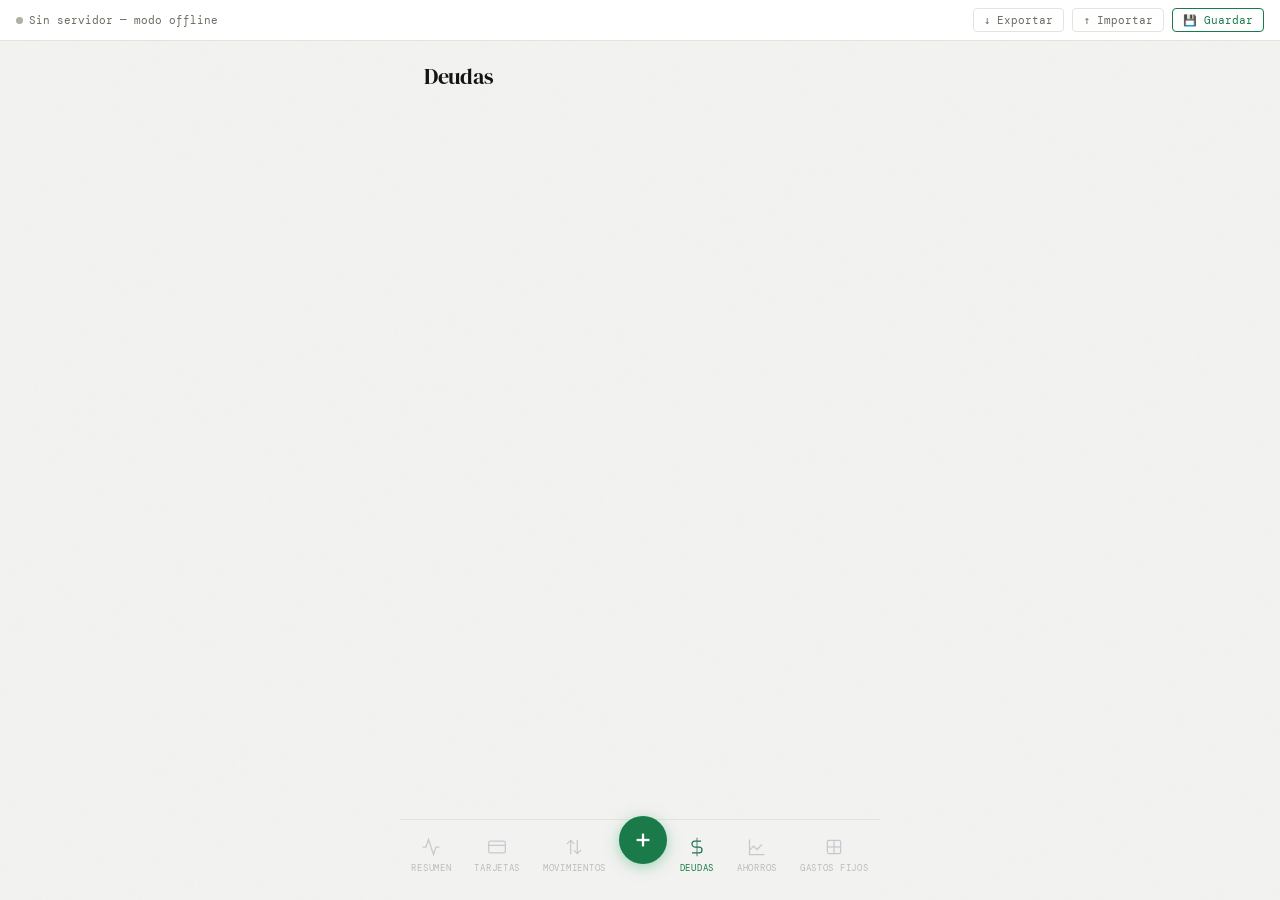
==== commit 62e8b7a2: "Modificaciones al proyecto de finanzas: deploy a app." ====
--- a/finanzas/index.html
+++ b/finanzas/index.html
@@ -32,6 +32,9 @@
 <!-- Toast de notificaciones -->
 <div id="toast"></div>
 
+<!-- FABs -->
+<div id="fab-group"></div>
+
 <!-- Banner de instalación PWA -->
 <div id="install-banner">
   <div class="install-text">
@@ -217,11 +220,7 @@
     <div><div class="header-title">Gastos Fijos</div></div>
   </header>
   <!-- Selector de período -->
-  <div class="gf-period-bar">
-    <button class="gf-period-arrow" id="gf-prev-btn" onclick="gfChangePeriodo(-1)">&#8592;</button>
-    <div class="gf-period-label" id="header-date-fijos">—</div>
-    <button class="gf-period-arrow" id="gf-next-btn" onclick="gfChangePeriodo(+1)">&#8594;</button>
-  </div>
+  <div style="margin:0 16px 8px;display:flex;flex-wrap:nowrap;gap:0;overflow-x:auto;" id="gf-period-tabs"></div>
 
   <!-- Resumen top -->
   <div class="gf-summary-card" id="gf-summary-card">
@@ -280,12 +279,430 @@
       <svg id="ef-sort-icon" width="12" height="12" viewBox="0 0 24 24" fill="none" stroke="currentColor" stroke-width="2"><circle cx="9" cy="9" r="3"/><path d="M17 17l-3.5-3.5"/><path d="M3 3h18v4H3z"/><path d="M3 10h10"/><path d="M3 14h7"/><path d="M3 18h4"/></svg>
       <span id="ef-sort-label">Categoría</span>
     </button>
+    <button onclick="cortesOpen()" style="display:flex;align-items:center;padding:7px 9px;background:var(--bg-elevated);border:1px solid var(--border);border-radius:8px;color:var(--text-muted);cursor:pointer;" title="Editar cortes de período">
+      <svg width="13" height="13" viewBox="0 0 24 24" fill="none" stroke="currentColor" stroke-width="2"><rect x="3" y="4" width="18" height="18" rx="2"/><line x1="16" y1="2" x2="16" y2="6"/><line x1="8" y1="2" x2="8" y2="6"/><line x1="3" y1="10" x2="21" y2="10"/></svg>
+    </button>
   </div>
 
   <!-- Movements container -->
   <div id="ef-movimientos-container"></div>
 
   </div><!-- /view-efectivo -->
+
+  <!-- CORTES MODAL -->
+  <div id="cortes-overlay" style="display:none;position:fixed;inset:0;background:rgba(20,20,16,0.55);z-index:300;backdrop-filter:blur(4px);">
+    <div style="position:absolute;bottom:0;left:0;right:0;max-width:480px;margin:0 auto;background:var(--bg-card);border-radius:20px 20px 0 0;border-top:1px solid var(--border);padding:24px 20px 40px;max-height:85vh;overflow-y:auto;">
+      <div style="display:flex;justify-content:space-between;align-items:center;margin-bottom:20px;">
+        <span style="font-family:'DM Serif Display',serif;font-size:18px;">Cortes de período</span>
+        <button id="cortes-close" style="background:var(--bg-elevated);border:1px solid var(--border);border-radius:8px;width:32px;height:32px;cursor:pointer;display:flex;align-items:center;justify-content:center;">
+          <svg width="14" height="14" viewBox="0 0 24 24" fill="none" stroke="currentColor" stroke-width="2"><line x1="18" y1="6" x2="6" y2="18"/><line x1="6" y1="6" x2="18" y2="18"/></svg>
+        </button>
+      </div>
+      <p style="font-size:12px;color:var(--text-muted);margin:0 0 16px;">Cada corte define el inicio de un período de facturación TC. El campo <b>Período</b> es el ID (ej: <code>202604</code>) y la <b>Fecha de corte</b> es el día desde el que comienza ese período.</p>
+      <div id="cortes-list"></div>
+      <button onclick="cortesAddRow()" style="width:100%;margin-top:12px;padding:10px;background:none;border:1px dashed var(--border);border-radius:10px;color:var(--accent);font-size:13px;cursor:pointer;">+ Agregar período</button>
+      <button id="cortes-submit" style="width:100%;margin-top:12px;padding:12px;border:none;border-radius:10px;background:var(--accent);color:#fff;font-size:15px;font-weight:600;cursor:pointer;">Guardar</button>
+    </div>
+  </div>
+
+  <!-- SEARCH MODAL -->
+  <div id="sr-overlay" style="display:none;position:fixed;inset:0;background:rgba(20,20,16,0.55);z-index:300;backdrop-filter:blur(4px);">
+    <div style="position:absolute;bottom:0;left:0;right:0;max-width:480px;margin:0 auto;background:var(--bg-card);border-radius:20px 20px 0 0;border-top:1px solid var(--border);height:90vh;display:flex;flex-direction:column;">
+
+      <!-- Header -->
+      <div style="padding:20px 20px 0;flex-shrink:0;">
+        <div style="display:flex;justify-content:space-between;align-items:center;margin-bottom:14px;">
+          <span style="font-family:'DM Serif Display',serif;font-size:18px;">Buscar</span>
+          <div style="display:flex;gap:8px;align-items:center;">
+            <button id="sr-sort-toggle" style="background:var(--bg-elevated);border:1px solid var(--border);border-radius:8px;padding:0 10px;height:32px;cursor:pointer;font-size:11px;font-family:var(--font-mono);color:var(--text-secondary);">Fecha</button>
+            <button id="sr-filter-btn" style="background:var(--bg-elevated);border:1px solid var(--border);border-radius:8px;padding:0 10px;height:32px;cursor:pointer;font-size:11px;font-family:var(--font-mono);color:var(--text-secondary);">Filtros</button>
+            <button id="sr-close" style="background:var(--bg-elevated);border:1px solid var(--border);border-radius:8px;width:32px;height:32px;cursor:pointer;display:flex;align-items:center;justify-content:center;">
+              <svg width="14" height="14" viewBox="0 0 24 24" fill="none" stroke="currentColor" stroke-width="2"><line x1="18" y1="6" x2="6" y2="18"/><line x1="6" y1="6" x2="18" y2="18"/></svg>
+            </button>
+          </div>
+        </div>
+        <!-- Search input -->
+        <div style="position:relative;margin-bottom:14px;">
+          <input id="sr-search" type="text" placeholder="Nombre, categoría, origen…" style="width:100%;box-sizing:border-box;padding:9px 36px 9px 12px;background:var(--bg-elevated);border:1px solid var(--border);border-radius:10px;color:var(--text-primary);font-size:13px;font-family:inherit;outline:none;">
+          <button id="sr-search-clear" style="display:none;position:absolute;right:10px;top:50%;transform:translateY(-50%);background:none;border:none;color:var(--text-muted);cursor:pointer;font-size:16px;line-height:1;">×</button>
+        </div>
+      </div>
+
+      <!-- Main panel -->
+      <div id="sr-main" style="flex:1;overflow-y:auto;padding:0 20px 16px;">
+        <div id="sr-results"></div>
+      </div>
+
+      <!-- Pie confirmar (solo en modo selección) -->
+      <div id="sr-confirm-bar" style="display:none;flex-shrink:0;padding:12px 20px;border-top:1px solid var(--border);background:var(--bg-card);">
+        <button id="sr-confirm-btn" class="cm-submit-btn" style="margin:0;">Confirmar</button>
+      </div>
+
+      <!-- Filter panel (oculto por defecto) -->
+      <div id="sr-filter-panel" style="display:none;flex:1;overflow-y:auto;padding:0 20px 100px;">
+        <div style="display:flex;align-items:center;gap:10px;margin-bottom:20px;padding-top:4px;">
+          <button id="sr-filter-back" style="background:none;border:none;color:var(--text-secondary);font-size:11px;font-family:var(--font-mono);cursor:pointer;padding:4px 0;">← Volver</button>
+          <button id="sr-filter-clear-all" style="margin-left:auto;background:none;border:none;color:var(--text-secondary);font-size:11px;font-family:var(--font-mono);cursor:pointer;">Limpiar todo</button>
+        </div>
+        <!-- Fechas -->
+        <div style="margin-bottom:20px;">
+          <div style="display:flex;justify-content:space-between;align-items:center;margin-bottom:8px;">
+            <div class="cupo-label">Rango de fechas</div>
+            <button id="sr-filter-clear-dates" style="background:none;border:none;color:var(--text-secondary);font-size:11px;font-family:var(--font-mono);cursor:pointer;">Limpiar</button>
+          </div>
+          <div style="display:grid;grid-template-columns:1fr 1fr;gap:8px;">
+            <div>
+              <div style="font-size:10px;color:var(--text-secondary);margin-bottom:4px;">Desde</div>
+              <input type="date" id="sr-filter-desde" style="width:100%;box-sizing:border-box;padding:8px 10px;background:var(--bg-elevated);border:1px solid var(--border);border-radius:8px;color:var(--text-primary);font-size:12px;font-family:inherit;outline:none;">
+            </div>
+            <div>
+              <div style="font-size:10px;color:var(--text-secondary);margin-bottom:4px;">Hasta</div>
+              <input type="date" id="sr-filter-hasta" style="width:100%;box-sizing:border-box;padding:8px 10px;background:var(--bg-elevated);border:1px solid var(--border);border-radius:8px;color:var(--text-primary);font-size:12px;font-family:inherit;outline:none;">
+            </div>
+          </div>
+        </div>
+        <!-- Categorías -->
+        <div style="margin-bottom:20px;">
+          <div style="display:flex;justify-content:space-between;align-items:center;margin-bottom:8px;">
+            <div class="cupo-label">Categorías</div>
+            <button id="sr-filter-clear-cats" style="background:none;border:none;color:var(--text-secondary);font-size:11px;font-family:var(--font-mono);cursor:pointer;">Limpiar</button>
+          </div>
+          <div id="sr-filter-cats" style="display:flex;flex-wrap:wrap;gap:6px;"></div>
+        </div>
+        <!-- Origen -->
+        <div>
+          <div style="display:flex;justify-content:space-between;align-items:center;margin-bottom:8px;">
+            <div class="cupo-label">Origen</div>
+            <button id="sr-filter-clear-origins" style="background:none;border:none;color:var(--text-secondary);font-size:11px;font-family:var(--font-mono);cursor:pointer;">Limpiar</button>
+          </div>
+          <div id="sr-filter-origins" style="display:flex;flex-wrap:wrap;gap:6px;"></div>
+        </div>
+      </div>
+
+    </div>
+  </div>
+
+  <!-- CREATE MOVEMENT MODAL -->
+  <div id="cm-overlay" style="display:none;position:fixed;inset:0;background:rgba(20,20,16,0.55);z-index:300;backdrop-filter:blur(4px);">
+    <div style="position:absolute;bottom:0;left:0;right:0;max-width:480px;margin:0 auto;background:var(--bg-card);border-radius:20px 20px 0 0;border-top:1px solid var(--border);padding:24px 20px 40px;max-height:90vh;overflow-y:auto;">
+
+      <!-- Header -->
+      <div style="display:flex;justify-content:space-between;align-items:center;margin-bottom:20px;">
+        <span style="font-family:'DM Serif Display',serif;font-size:18px;">Nuevo movimiento</span>
+        <button id="cm-close" style="background:var(--bg-elevated);border:1px solid var(--border);border-radius:8px;width:32px;height:32px;cursor:pointer;display:flex;align-items:center;justify-content:center;">
+          <svg width="14" height="14" viewBox="0 0 24 24" fill="none" stroke="currentColor" stroke-width="2"><line x1="18" y1="6" x2="6" y2="18"/><line x1="6" y1="6" x2="18" y2="18"/></svg>
+        </button>
+      </div>
+
+      <!-- Destino -->
+      <div style="margin-bottom:20px;">
+        <div class="cupo-label" style="margin-bottom:8px;">Destino</div>
+        <div class="cm-toggle-group">
+          <button id="cm-dest-cc" class="cm-toggle active">CC</button>
+          <button id="cm-dest-tc" class="cm-toggle">TC</button>
+        </div>
+      </div>
+
+      <!-- ID (no editable) -->
+      <div id="cm-id-row" style="display:none;margin-bottom:10px;">
+        <div class="cupo-label" style="margin-bottom:4px;">ID</div>
+        <div id="cm-id-display" class="cm-id-display"></div>
+      </div>
+
+      <!-- Nombre original -->
+      <div style="margin-bottom:10px;">
+        <div class="cupo-label" style="margin-bottom:6px;">Nombre original</div>
+        <input id="cm-nombre-original" type="text" placeholder="Nombre del banco / fuente" class="cm-input" autocomplete="off">
+      </div>
+
+      <!-- Nombre descriptivo -->
+      <div style="margin-bottom:14px;">
+        <div class="cupo-label" style="margin-bottom:6px;">Nombre descriptivo</div>
+        <div style="position:relative;">
+          <input id="cm-nombre" type="text" placeholder="Ej: Reembolso Psicóloga" class="cm-input" autocomplete="off">
+          <div id="cm-nombre-suggestions" class="cm-suggestions"></div>
+        </div>
+      </div>
+
+      <!-- Categoría -->
+      <div style="margin-bottom:20px;">
+        <div class="cupo-label" style="margin-bottom:6px;">Categoría</div>
+        <select id="cm-categoria" class="cm-input">
+          <option value="">— Elige categoría —</option>
+          <optgroup label="Egresos">
+            <option>Comida Hormiga</option>
+            <option>Alimentación Mensual</option>
+            <option>Transporte</option>
+            <option>Salud</option>
+            <option>Servicios y Cuentas</option>
+            <option>Bienes</option>
+            <option>Entretención</option>
+            <option>Pareja</option>
+            <option>Cuidado Personal</option>
+            <option>Hogar</option>
+            <option>Deudas y Comisiones</option>
+            <option>Pendiente de Reembolso</option>
+            <option>Por Clasificar</option>
+          </optgroup>
+          <optgroup label="Neutro">
+            <option>Pagos TC</option>
+            <option>Préstamos Personales</option>
+          </optgroup>
+          <optgroup label="Ingresos">
+            <option>Sueldo</option>
+            <option>Ingresos Extra</option>
+            <option>Reembolso Recibido</option>
+          </optgroup>
+        </select>
+      </div>
+
+      <!-- Campos CC -->
+      <div id="cm-fields-cc">
+        <div style="display:grid;grid-template-columns:1fr 1fr;gap:8px;margin-bottom:14px;">
+          <div>
+            <div class="cupo-label" style="margin-bottom:6px;">Fecha</div>
+            <input id="cm-fecha-cc" type="date" class="cm-input">
+          </div>
+          <div>
+            <div class="cupo-label" style="margin-bottom:6px;">Monto</div>
+            <input id="cm-monto" type="number" min="0" placeholder="0" class="cm-input">
+          </div>
+        </div>
+        <div style="display:grid;grid-template-columns:1fr 1fr;gap:8px;margin-bottom:14px;">
+          <div>
+            <div class="cupo-label" style="margin-bottom:6px;">Período</div>
+            <input id="cm-periodo-cc" type="text" placeholder="202603" maxlength="6" class="cm-input">
+          </div>
+          <div>
+            <div class="cupo-label" style="margin-bottom:6px;">Tipo</div>
+            <div class="cm-toggle-group" style="margin-top:0;">
+              <button id="cm-tipo-cargo" class="cm-toggle active">Cargo</button>
+              <button id="cm-tipo-abono" class="cm-toggle">Abono</button>
+            </div>
+          </div>
+        </div>
+        <div style="margin-bottom:20px;">
+          <div class="cupo-label" style="margin-bottom:6px;">Medio de pago</div>
+          <select id="cm-medio-cc" class="cm-input">
+            <option>Cuenta Corriente Banco de Chile</option>
+            <option>Cuenta Corriente Santander</option>
+          </select>
+        </div>
+      </div>
+
+      <!-- Campos TC -->
+      <div id="cm-fields-tc" style="display:none;">
+        <div style="display:grid;grid-template-columns:1fr 1fr;gap:8px;margin-bottom:14px;">
+          <div>
+            <div class="cupo-label" style="margin-bottom:6px;">Fecha transacción</div>
+            <input id="cm-fecha-tc" type="date" class="cm-input">
+          </div>
+          <div>
+            <div class="cupo-label" style="margin-bottom:6px;">Valor cuota</div>
+            <input id="cm-valor-cuota" type="number" min="0" placeholder="0" class="cm-input">
+          </div>
+        </div>
+        <div style="display:grid;grid-template-columns:1fr 1fr 1fr;gap:8px;margin-bottom:14px;">
+          <div>
+            <div class="cupo-label" style="margin-bottom:6px;">Cuota</div>
+            <input id="cm-cuota-actual" type="number" min="1" value="1" class="cm-input">
+          </div>
+          <div>
+            <div class="cupo-label" style="margin-bottom:6px;">De</div>
+            <input id="cm-cuotas-total" type="number" min="1" value="1" class="cm-input">
+          </div>
+          <div>
+            <div class="cupo-label" style="margin-bottom:6px;">Período</div>
+            <input id="cm-periodo-tc" type="text" placeholder="202603" maxlength="6" class="cm-input">
+          </div>
+        </div>
+        <div style="margin-bottom:14px;">
+          <div class="cupo-label" style="margin-bottom:6px;">Medio de pago</div>
+          <select id="cm-medio-tc" class="cm-input">
+            <option>TC Banco de Chile</option>
+            <option>TC Santander</option>
+          </select>
+        </div>
+        <!-- Reembolso -->
+        <div style="margin-bottom:20px;">
+          <label class="cm-check-row">
+            <input type="checkbox" id="cm-pendiente-reembolso" onchange="document.getElementById('cm-reembolso-monto-row').style.display=this.checked?'':'none'">
+            <span class="cupo-label" style="margin:0;">Pendiente de reembolso</span>
+          </label>
+          <div id="cm-reembolso-monto-row" style="display:none;margin-top:8px;">
+            <div class="cupo-label" style="margin-bottom:6px;">Monto esperado reembolso</div>
+            <input id="cm-monto-reembolso" type="number" min="0" placeholder="0" class="cm-input">
+          </div>
+        </div>
+      </div>
+
+      <!-- Submit -->
+      <button id="cm-submit" class="cm-submit-btn">Crear movimiento</button>
+
+    </div>
+  </div>
+
+  <!-- EDIT MOVEMENT MODAL -->
+  <div id="em-overlay" style="display:none;position:fixed;inset:0;background:rgba(20,20,16,0.55);z-index:300;backdrop-filter:blur(4px);">
+    <div style="position:absolute;bottom:0;left:0;right:0;max-width:480px;margin:0 auto;background:var(--bg-card);border-radius:20px 20px 0 0;border-top:1px solid var(--border);padding:24px 20px 40px;max-height:90vh;overflow-y:auto;">
+
+      <!-- Header -->
+      <div style="display:flex;justify-content:space-between;align-items:center;margin-bottom:20px;">
+        <span style="font-family:'DM Serif Display',serif;font-size:18px;">Editar movimiento</span>
+        <button id="em-close" style="background:var(--bg-elevated);border:1px solid var(--border);border-radius:8px;width:32px;height:32px;cursor:pointer;display:flex;align-items:center;justify-content:center;">
+          <svg width="14" height="14" viewBox="0 0 24 24" fill="none" stroke="currentColor" stroke-width="2"><line x1="18" y1="6" x2="6" y2="18"/><line x1="6" y1="6" x2="18" y2="18"/></svg>
+        </button>
+      </div>
+
+      <!-- Destino (solo informativo, deshabilitado) -->
+      <div style="margin-bottom:20px;">
+        <div class="cupo-label" style="margin-bottom:8px;">Tipo</div>
+        <div class="cm-toggle-group" style="opacity:.5;pointer-events:none;">
+          <button id="em-dest-cc" class="cm-toggle active">CC / EF</button>
+          <button id="em-dest-tc" class="cm-toggle">TC</button>
+        </div>
+      </div>
+
+      <!-- ID (no editable) -->
+      <div style="margin-bottom:10px;">
+        <div class="cupo-label" style="margin-bottom:4px;">ID</div>
+        <div id="em-id-display" class="cm-id-display"></div>
+      </div>
+
+      <!-- Nombre original -->
+      <div style="margin-bottom:10px;">
+        <div class="cupo-label" style="margin-bottom:6px;">Nombre original</div>
+        <input id="em-nombre-original" type="text" class="cm-input" autocomplete="off">
+      </div>
+
+      <!-- Nombre descriptivo -->
+      <div style="margin-bottom:14px;">
+        <div class="cupo-label" style="margin-bottom:6px;">Nombre descriptivo</div>
+        <input id="em-nombre" type="text" class="cm-input" autocomplete="off">
+      </div>
+
+      <!-- Categoría -->
+      <div style="margin-bottom:20px;">
+        <div class="cupo-label" style="margin-bottom:6px;">Categoría</div>
+        <select id="em-categoria" class="cm-input">
+          <option value="">— Elige categoría —</option>
+          <optgroup label="Egresos">
+            <option>Comida Hormiga</option>
+            <option>Alimentación Mensual</option>
+            <option>Transporte</option>
+            <option>Salud</option>
+            <option>Servicios y Cuentas</option>
+            <option>Bienes</option>
+            <option>Entretención</option>
+            <option>Pareja</option>
+            <option>Cuidado Personal</option>
+            <option>Hogar</option>
+            <option>Deudas y Comisiones</option>
+            <option>Pendiente de Reembolso</option>
+            <option>Por Clasificar</option>
+          </optgroup>
+          <optgroup label="Neutro">
+            <option>Pagos TC</option>
+            <option>Préstamos Personales</option>
+          </optgroup>
+          <optgroup label="Ingresos">
+            <option>Sueldo</option>
+            <option>Ingresos Extra</option>
+            <option>Reembolso Recibido</option>
+          </optgroup>
+        </select>
+      </div>
+
+      <!-- Campos CC / EF -->
+      <div id="em-fields-cc">
+        <div style="display:grid;grid-template-columns:1fr 1fr;gap:8px;margin-bottom:14px;">
+          <div>
+            <div class="cupo-label" style="margin-bottom:6px;">Fecha</div>
+            <input id="em-fecha-cc" type="date" class="cm-input">
+          </div>
+          <div>
+            <div class="cupo-label" style="margin-bottom:6px;">Monto</div>
+            <input id="em-monto" type="number" min="0" placeholder="0" class="cm-input">
+          </div>
+        </div>
+        <div style="display:grid;grid-template-columns:1fr 1fr;gap:8px;margin-bottom:14px;">
+          <div>
+            <div class="cupo-label" style="margin-bottom:6px;">Período</div>
+            <input id="em-periodo-cc" type="text" placeholder="202603" maxlength="6" class="cm-input">
+          </div>
+          <div>
+            <div class="cupo-label" style="margin-bottom:6px;">Tipo</div>
+            <div class="cm-toggle-group" style="margin-top:0;">
+              <button id="em-tipo-cargo" class="cm-toggle active">Cargo</button>
+              <button id="em-tipo-abono" class="cm-toggle">Abono</button>
+            </div>
+          </div>
+        </div>
+        <div style="margin-bottom:20px;">
+          <div class="cupo-label" style="margin-bottom:6px;">Medio de pago</div>
+          <select id="em-medio-cc" class="cm-input">
+            <option>Cuenta Corriente Banco de Chile</option>
+            <option>Cuenta Corriente Santander</option>
+            <option>Efectivo</option>
+          </select>
+        </div>
+      </div>
+
+      <!-- Campos TC -->
+      <div id="em-fields-tc" style="display:none;">
+        <div style="display:grid;grid-template-columns:1fr 1fr;gap:8px;margin-bottom:14px;">
+          <div>
+            <div class="cupo-label" style="margin-bottom:6px;">Fecha transacción</div>
+            <input id="em-fecha-tc" type="date" class="cm-input">
+          </div>
+          <div>
+            <div class="cupo-label" style="margin-bottom:6px;">Valor cuota</div>
+            <input id="em-valor-cuota" type="number" min="0" placeholder="0" class="cm-input">
+          </div>
+        </div>
+        <div style="display:grid;grid-template-columns:1fr 1fr 1fr;gap:8px;margin-bottom:14px;">
+          <div>
+            <div class="cupo-label" style="margin-bottom:6px;">Cuota</div>
+            <input id="em-cuota-actual" type="number" min="1" value="1" class="cm-input">
+          </div>
+          <div>
+            <div class="cupo-label" style="margin-bottom:6px;">De</div>
+            <input id="em-cuotas-total" type="number" min="1" value="1" class="cm-input">
+          </div>
+          <div>
+            <div class="cupo-label" style="margin-bottom:6px;">Período</div>
+            <input id="em-periodo-tc" type="text" placeholder="202603" maxlength="6" class="cm-input">
+          </div>
+        </div>
+        <div style="margin-bottom:14px;">
+          <div class="cupo-label" style="margin-bottom:6px;">Medio de pago</div>
+          <select id="em-medio-tc" class="cm-input">
+            <option>TC Banco de Chile</option>
+            <option>TC Santander</option>
+          </select>
+        </div>
+        <!-- Reembolso -->
+        <div style="margin-bottom:20px;">
+          <label class="cm-check-row">
+            <input type="checkbox" id="em-pendiente-reembolso" onchange="document.getElementById('em-reembolso-monto-row').style.display=this.checked?'':'none'">
+            <span class="cupo-label" style="margin:0;">Pendiente de reembolso</span>
+          </label>
+          <div id="em-reembolso-monto-row" style="display:none;margin-top:8px;">
+            <div class="cupo-label" style="margin-bottom:6px;">Monto esperado reembolso</div>
+            <input id="em-monto-reembolso" type="number" min="0" placeholder="0" class="cm-input">
+          </div>
+          <label class="cm-check-row" style="margin-top:10px;">
+            <input type="checkbox" id="em-reembolsado">
+            <span class="cupo-label" style="margin:0;">Ya reembolsado</span>
+          </label>
+        </div>
+      </div>
+
+      <!-- Submit -->
+      <button id="em-submit" class="cm-submit-btn">Guardar cambios</button>
+
+    </div>
+  </div>
 
   <!-- FILTER MODAL -->
   <div id="ef-filter-overlay" style="display:none;position:fixed;inset:0;background:rgba(20,20,16,0.55);z-index:300;backdrop-filter:blur(4px);">
@@ -371,6 +788,9 @@
     </div>
     <span class="nav-label">Movimientos</span>
   </div>
+  <button class="nav-add-btn" onclick="cmOpen()" title="Nuevo movimiento">
+    <svg width="22" height="22" viewBox="0 0 24 24" fill="none" stroke="currentColor" stroke-width="2.5"><line x1="12" y1="5" x2="12" y2="19"/><line x1="5" y1="12" x2="19" y2="12"/></svg>
+  </button>
   <div class="nav-item" data-view="deudas">
     <div class="nav-icon">
       <svg width="20" height="20" viewBox="0 0 24 24" fill="none" stroke="#8888a0" stroke-width="1.5">
@@ -409,6 +829,10 @@
 <script src="js/views/efectivo.js"></script>
 <script src="js/views/resumen.js"></script>
 <script src="js/views/fijos.js"></script>
+<script src="js/views/search.js"></script>
+<script src="js/views/create-movement.js"></script>
+<script src="js/views/edit-movement.js"></script>
+<script src="js/views/cortes.js"></script>
 <script src="js/app.js"></script>
 </body>
 </html>
--- a/finanzas/styles/main.css
+++ b/finanzas/styles/main.css
@@ -263,7 +263,7 @@
 /* ==== Gastos fijos view styles ==== */
 .gf-summary-card {
   margin: 12px 16px 8px;
-  background: var(--card-bg);
+  background: var(--bg-card);
   border: 1px solid var(--border);
   border-radius: 16px;
   padding: 16px 18px 14px;
@@ -286,7 +286,7 @@
 .gf-list { padding: 4px 16px 100px; display: flex; flex-direction: column; gap: 8px; }
 
 .gf-item {
-  background: var(--card-bg);
+  background: var(--bg-card);
   border: 1px solid var(--border);
   border-radius: 12px;
   padding: 12px 14px;
@@ -298,6 +298,7 @@
 }
 .gf-item.gf-confirmed { border-color: rgba(76,175,130,.25); }
 .gf-item.gf-pending   { border-color: var(--border); }
+.gf-item.gf-ignored   { border-color: var(--border); opacity: .45; }
 
 .gf-icon {
   font-size: 20px;
@@ -306,7 +307,7 @@
   display: flex;
   align-items: center;
   justify-content: center;
-  background: rgba(255,255,255,.04);
+  background: var(--bg-elevated);
   border-radius: 10px;
   flex-shrink: 0;
 }
@@ -317,23 +318,26 @@
 .gf-badge-opt { color: var(--text-muted); }
 
 .gf-right { display: flex; flex-direction: column; align-items: flex-end; gap: 4px; flex-shrink: 0; }
-.gf-amount { font-family: var(--font-mono); font-size: 13px; font-weight: 600; color: var(--text-primary); }
+.gf-amount { font-family: var(--font-mono); font-size: 12px; font-weight: 500; }
 .gf-amount.gf-sin-monto { color: var(--text-muted); font-style: italic; }
 .gf-status-dot {
   width: 8px; height: 8px; border-radius: 50%;
 }
 .gf-item.gf-confirmed .gf-status-dot { background: #4caf82; }
-.gf-item.gf-pending   .gf-status-dot { background: rgba(255,255,255,.15); border: 1px solid var(--border); }
+.gf-item.gf-pending   .gf-status-dot { background: var(--bg-elevated); border: 1px solid var(--border); }
 
 /* Picker de asignación manual */
 .gf-picker {
   display: none;
-  background: rgba(255,255,255,.04);
+  background: var(--bg-elevated);
   border-left: 2px solid var(--border);
   margin: 0 0 4px 16px;
   border-radius: 0 0 8px 8px;
 }
 .gf-picker.gf-picker-open { display: block; }
+.gf-pick-search { padding: 6px 8px; border-bottom: 1px solid var(--border); }
+.gf-pick-search input { width: 100%; background: transparent; border: none; outline: none; font-family: var(--font-mono); font-size: 11px; color: var(--text-primary); }
+.gf-pick-search input::placeholder { color: var(--text-muted); }
 .gf-pick-list { padding: 6px 0; }
 .gf-pick-row {
   display: flex;
@@ -343,35 +347,48 @@
   cursor: pointer;
   transition: background .1s;
 }
-.gf-pick-row:hover { background: rgba(255,255,255,.05); }
+.gf-pick-row:hover { background: var(--border); }
 .gf-pick-row input[type=checkbox] { flex-shrink: 0; accent-color: #4caf82; width: 14px; height: 14px; cursor: pointer; }
 .gf-pick-fecha { font-family: var(--font-mono); font-size: 10px; color: var(--text-muted); width: 72px; flex-shrink: 0; }
 .gf-pick-desc  { flex: 1; font-family: 'DM Sans', sans-serif; font-size: 12px; color: var(--text-secondary); overflow: hidden; text-overflow: ellipsis; white-space: nowrap; }
-.gf-pick-val   { font-family: var(--font-mono); font-size: 12px; font-weight: 600; color: var(--text-primary); flex-shrink: 0; }
-.gf-pick-other .gf-pick-desc { color: var(--text-muted); }
-.gf-pick-other .gf-pick-val  { color: var(--text-muted); }
+.gf-pick-val   { font-family: var(--font-mono); font-size: 12px; font-weight: 500; color: var(--text-primary); flex-shrink: 0; }
+.gf-pick-other    .gf-pick-desc { color: var(--text-muted); }
+.gf-pick-other    .gf-pick-val  { color: var(--text-muted); }
+.gf-pick-assigned .gf-pick-desc { color: #4caf82; }
+.gf-pick-assigned .gf-pick-val  { color: #4caf82; }
+.gf-pick-sep-assigned { color: #4caf82; border-top: none; margin-top: 0; }
 .gf-pick-sep   { font-family: var(--font-mono); font-size: 10px; color: var(--text-muted); padding: 6px 12px 2px; text-transform: uppercase; letter-spacing: .05em; border-top: 1px solid var(--border); margin-top: 4px; }
-.gf-pick-empty { font-size: 12px; color: var(--text-muted); padding: 10px 12px; }
+.gf-pick-empty  { font-size: 12px; color: var(--text-muted); padding: 10px 12px; }
+.gf-pick-search-more { padding: 8px 0 2px; text-align: center; }
+.gf-pick-search-more-btn { background: none; border: none; color: var(--accent); font-size: 11px; font-family: inherit; cursor: pointer; padding: 4px 8px; border-radius: 6px; }
+.gf-pick-search-more-btn:hover { background: rgba(76,175,130,.1); }
+.gf-ignore-btn  { font-family: var(--font-mono); font-size: 10px; color: var(--text-muted); cursor: pointer; }
+.gf-ignore-btn:hover { color: var(--text-secondary); }
 .gf-item { cursor: pointer; }
-.gf-item:hover { background: rgba(255,255,255,.03); }
-.gf-period-bar {
-  display: flex;
-  align-items: center;
-  justify-content: center;
-  gap: 12px;
-  padding: 10px 16px 14px;
-  background: var(--surface);
-}
-.gf-period-label {
+.gf-item:hover { background: var(--bg-elevated); }
+
+.gf-match-hint {
   font-family: var(--font-mono);
-  font-size: 15px;
-  font-weight: 700;
-  color: var(--text-primary);
-  background: rgba(255,255,255,.06);
-  border: 1px solid var(--border);
-  border-radius: 8px;
-}
-  gap: 0;
+  font-size: 10px;
+  color: #4caf82;
+  margin-top: 3px;
+}
+.gf-match-hint .gf-match-amount {
+  font-weight: 500;
+  font-size: 12px;
+}
+.gf-match-hint .gf-match-txns {
+  color: rgba(76,175,130,.7);
+  display: flex;
+  flex-direction: column;
+  gap: 1px;
+}
+.gf-match-hint .gf-match-txn {
+  display: block;
+  overflow: hidden;
+  text-overflow: ellipsis;
+  white-space: nowrap;
+  max-width: 200px;
 }
 
 .facturacion-col {
@@ -832,7 +849,55 @@
 .res-pending-row:last-child { border-bottom: none; }
 .res-pending-name { font-size: 12px; color: var(--text-secondary); flex: 1; }
 .res-pending-sub { font-family: 'DM Mono', monospace; font-size: 9px; color: var(--text-muted); margin-top: 1px; }
-.res-pending-amount { font-family: 'DM Mono', monospace; font-size: 13px; font-weight: 500; color: var(--warning); flex-shrink: 0; margin-left: 12px; }
+.res-pending-amount { font-family: 'DM Mono', monospace; font-size: 13px; font-weight: 500; color: var(--warning); flex-shrink: 0; }
+
+/* Saldar button */
+.res-saldar-btn {
+  background: none;
+  border: 1px solid var(--accent);
+  color: var(--accent);
+  border-radius: 6px;
+  padding: 3px 9px;
+  font-size: 10px;
+  font-family: inherit;
+  font-weight: 600;
+  cursor: pointer;
+  flex-shrink: 0;
+  transition: background 0.12s;
+}
+.res-saldar-btn:hover { background: rgba(76,175,130,.1); }
+
+/* Saldar menu */
+.res-saldar-menu {
+  position: absolute;
+  right: 0;
+  top: calc(100% + 4px);
+  background: var(--bg-card);
+  border: 1px solid var(--border);
+  border-radius: 10px;
+  box-shadow: 0 6px 24px rgba(0,0,0,.18);
+  z-index: 200;
+  min-width: 190px;
+  overflow: hidden;
+}
+.res-saldar-opt {
+  display: block;
+  width: 100%;
+  padding: 11px 16px;
+  background: none;
+  border: none;
+  border-bottom: 1px solid var(--border);
+  text-align: left;
+  font-size: 13px;
+  font-family: inherit;
+  color: var(--text-secondary);
+  cursor: pointer;
+  transition: background 0.1s;
+}
+.res-saldar-opt:last-child { border-bottom: none; }
+.res-saldar-opt:hover { background: var(--bg-elevated); }
+.res-saldar-opt-cancel { color: var(--text-muted); font-size: 11px; }
+.res-pending-row { position: relative; }
 
 .ef-cat-pill {
   font-family: 'DM Mono', monospace;
@@ -950,6 +1015,21 @@
 }
 .ef-mov-row:hover .ef-mov-delete { opacity: 1; }
 .ef-mov-delete:hover { color: var(--danger); }
+
+.ef-mov-edit {
+  opacity: 0;
+  background: none;
+  border: none;
+  cursor: pointer;
+  padding: 4px;
+  color: var(--text-muted);
+  transition: opacity 0.15s, color 0.15s;
+  flex-shrink: 0;
+}
+.ef-mov-row:hover .ef-mov-edit { opacity: 1; }
+.ef-mov-edit:hover { color: var(--accent); }
+.sr-select-row .ef-mov-edit { opacity: 0.6; }
+.sr-select-row:hover .ef-mov-edit { opacity: 1; }
 
 .ef-section-header {
   display: flex;
@@ -1200,6 +1280,166 @@
 }
 #toast.show { opacity: 1; transform: translateX(-50%) translateY(0); }
 
+/* ── FABs ───────────────────────────────────────────────────────────────── */
+#fab-group { display: none; }
+
+/* Nav add button */
+.nav-add-btn {
+  width: 48px;
+  height: 48px;
+  border-radius: 50%;
+  border: none;
+  background: var(--accent);
+  color: #fff;
+  cursor: pointer;
+  display: flex;
+  align-items: center;
+  justify-content: center;
+  box-shadow: 0 3px 14px rgba(76,175,130,.5);
+  flex-shrink: 0;
+  margin-top: -14px; /* sobresale por encima de la nav */
+  transition: transform 0.12s, box-shadow 0.12s;
+}
+.nav-add-btn:active { transform: scale(.93); box-shadow: 0 1px 6px rgba(76,175,130,.3); }
+
+/* ── Search summary ──────────────────────────────────────────────────────── */
+.sr-summary {
+  display: flex;
+  align-items: center;
+  gap: 10px;
+  padding: 6px 0 10px;
+  font-family: var(--font-mono);
+  font-size: 11px;
+}
+.sr-summary-count { color: var(--text-muted); }
+.sr-summary-egr   { color: var(--danger); }
+.sr-summary-ing   { color: var(--accent); }
+
+/* Search — selection mode */
+.sr-select-row {
+  display: flex; align-items: center; gap: 10px;
+  padding: 10px 0; border-bottom: 1px solid var(--border-light);
+  cursor: pointer; transition: background 0.1s;
+}
+.sr-select-row:last-child { border-bottom: none; }
+.sr-select-row:active { background: var(--bg-elevated); }
+.sr-select-row.sr-selected { background: rgba(76,175,130,.06); border-radius: 6px; }
+.sr-checkbox {
+  width: 18px; height: 18px; border-radius: 5px;
+  border: 1.5px solid var(--border); flex-shrink: 0;
+  transition: all 0.12s;
+}
+.sr-checkbox.checked {
+  background: var(--accent); border-color: var(--accent);
+  background-image: url("data:image/svg+xml,%3Csvg xmlns='http://www.w3.org/2000/svg' viewBox='0 0 12 12'%3E%3Cpath d='M2 6l3 3 5-5' stroke='%23fff' stroke-width='1.8' fill='none' stroke-linecap='round' stroke-linejoin='round'/%3E%3C/svg%3E");
+  background-repeat: no-repeat; background-position: center; background-size: 10px;
+}
+#sr-confirm-btn {
+  width: 100%; padding: 12px; border: none; border-radius: 10px;
+  background: var(--accent); color: #fff;
+  font-size: 15px; font-weight: 600; font-family: inherit;
+  cursor: pointer; transition: opacity 0.15s;
+}
+
+/* ── Create Movement Modal ──────────────────────────────────────────────── */
+.cm-input {
+  width: 100%; box-sizing: border-box;
+  padding: 8px 10px;
+  background: var(--bg-elevated);
+  border: 1px solid var(--border);
+  border-radius: 8px;
+  color: var(--text-primary);
+  font-size: 12px;
+  font-family: inherit;
+  outline: none;
+}
+.cm-input:focus { border-color: var(--accent); }
+.cm-toggle-group { display: flex; gap: 6px; }
+.cm-toggle {
+  flex: 1;
+  padding: 7px 12px;
+  background: var(--bg-elevated);
+  border: 1px solid var(--border);
+  border-radius: 8px;
+  color: var(--text-secondary);
+  font-family: var(--font-mono);
+  font-size: 11px;
+  cursor: pointer;
+  transition: all .15s;
+}
+.cm-toggle.active {
+  background: var(--accent);
+  border-color: var(--accent);
+  color: #fff;
+}
+.cm-submit-btn {
+  width: 100%;
+  padding: 12px;
+  background: var(--accent);
+  border: none;
+  border-radius: 10px;
+  color: #fff;
+  font-family: var(--font-mono);
+  font-size: 13px;
+  font-weight: 500;
+  cursor: pointer;
+  margin-top: 4px;
+}
+.cm-submit-btn:active { opacity: .85; }
+
+/* ID display (no editable) */
+.cm-id-display {
+  font-family: var(--font-mono);
+  font-size: 10px;
+  color: var(--text-muted);
+  background: var(--bg-elevated);
+  border: 1px solid var(--border);
+  border-radius: 6px;
+  padding: 5px 8px;
+  letter-spacing: 0.02em;
+  user-select: all;
+}
+
+/* Checkbox row */
+.cm-check-row {
+  display: flex;
+  align-items: center;
+  gap: 8px;
+  cursor: pointer;
+}
+.cm-check-row input[type="checkbox"] {
+  width: 16px;
+  height: 16px;
+  accent-color: var(--accent);
+  cursor: pointer;
+  flex-shrink: 0;
+}
+
+.cm-suggestions {
+  display: none;
+  position: absolute;
+  top: calc(100% + 4px);
+  left: 0; right: 0;
+  background: #fff;
+  border: 1px solid var(--border);
+  border-radius: 8px;
+  box-shadow: 0 4px 16px rgba(0,0,0,.12);
+  z-index: 400;
+  max-height: 200px;
+  overflow-y: auto;
+}
+.cm-suggestion-item {
+  padding: 9px 12px;
+  font-size: 12px;
+  font-family: var(--font-mono);
+  color: #1a1a2e;
+  cursor: pointer;
+  white-space: nowrap;
+  overflow: hidden;
+  text-overflow: ellipsis;
+}
+.cm-suggestion-item:hover { background: #f0f0f5; }
+
 /* ── Install banner ──────────────────────────────────────────────────────── */
 #install-banner {
   position: fixed;
@@ -1222,3 +1462,37 @@
 #install-banner.visible { transform: translateY(0); opacity: 1; pointer-events: auto; }
 #install-banner .install-text { font-size: 13px; color: var(--text-primary); }
 #install-banner .install-text small { display: block; font-size: 11px; color: var(--text-secondary); margin-top: 2px; }
+
+/* ── Cortes de período modal ─────────────────────────────────────────────── */
+.cortes-row {
+  display: grid;
+  grid-template-columns: 1fr 1fr auto;
+  gap: 8px;
+  align-items: center;
+  margin-bottom: 8px;
+}
+.cortes-input {
+  padding: 8px 10px;
+  background: var(--bg-elevated);
+  border: 1px solid var(--border);
+  border-radius: 8px;
+  color: var(--text-primary);
+  font-size: 12px;
+  font-family: var(--font-mono);
+  outline: none;
+  width: 100%;
+  box-sizing: border-box;
+}
+.cortes-input:focus { border-color: var(--accent); }
+.cortes-del-btn {
+  background: none;
+  border: none;
+  color: var(--text-muted);
+  cursor: pointer;
+  padding: 4px;
+  display: flex;
+  align-items: center;
+  justify-content: center;
+  border-radius: 6px;
+}
+.cortes-del-btn:hover { color: #e55; }
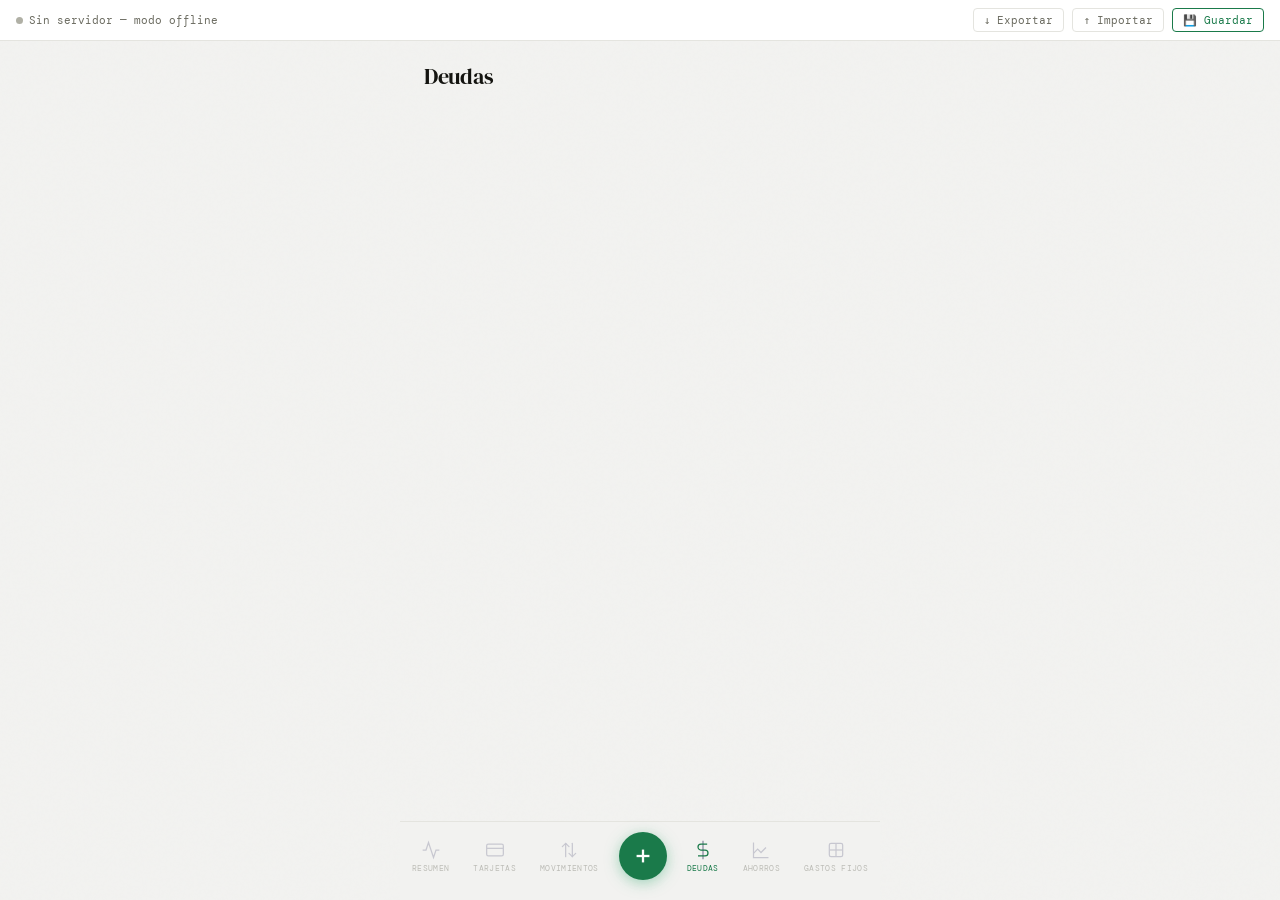
==== commit 0589087a: "Correcciones para versión móvil" ====
--- a/finanzas/index.html
+++ b/finanzas/index.html
@@ -2,7 +2,7 @@
 <html lang="es">
 <head>
 <meta charset="UTF-8">
-<meta name="viewport" content="width=device-width, initial-scale=1.0">
+<meta name="viewport" content="width=device-width, initial-scale=1.0, viewport-fit=cover">
 <meta name="theme-color" content="#0a0a0f">
 <link rel="manifest" href="manifest.json">
 <meta name="apple-mobile-web-app-capable" content="yes">
--- a/finanzas/styles/main.css
+++ b/finanzas/styles/main.css
@@ -20,6 +20,9 @@
 
 * { box-sizing: border-box; margin: 0; padding: 0; }
 
+/* Evitar zoom automático en iOS al enfocar inputs */
+input, select, textarea { font-size: max(16px, 1em); }
+
 body {
   background: var(--bg);
   color: var(--text-primary);
@@ -44,7 +47,7 @@
   z-index: 1;
   max-width: 480px;
   margin: 0 auto;
-  padding: 0 0 80px;
+  padding: 0 0 calc(80px + env(safe-area-inset-bottom));
 }
 
 /* Header */
@@ -540,28 +543,31 @@
   background: rgba(242,242,240,0.92);
   backdrop-filter: blur(20px);
   border-top: 1px solid var(--border);
-  padding: 10px 0 20px;
+  padding: 10px 0 calc(20px + env(safe-area-inset-bottom));
   display: flex;
   justify-content: space-around;
+  align-items: center;
   z-index: 100;
+  overflow: visible;
 }
 
 .nav-item {
   display: flex;
   flex-direction: column;
   align-items: center;
-  gap: 4px;
-  padding: 6px 10px;
+  gap: 3px;
+  padding: 6px 4px;
   cursor: pointer;
   opacity: 0.4;
   transition: opacity 0.2s;
+  min-width: 0;
 }
 
 .nav-item.active { opacity: 1; }
 
 .nav-icon {
-  width: 22px;
-  height: 22px;
+  width: 20px;
+  height: 20px;
   display: flex;
   align-items: center;
   justify-content: center;
@@ -569,8 +575,9 @@
 
 .nav-label {
   font-family: 'DM Mono', monospace;
-  font-size: 9px;
-  letter-spacing: 0.08em;
+  font-size: 8px;
+  letter-spacing: 0.04em;
+  white-space: nowrap;
   text-transform: uppercase;
   color: var(--text-secondary);
 }
@@ -1297,7 +1304,6 @@
   justify-content: center;
   box-shadow: 0 3px 14px rgba(76,175,130,.5);
   flex-shrink: 0;
-  margin-top: -14px; /* sobresale por encima de la nav */
   transition: transform 0.12s, box-shadow 0.12s;
 }
 .nav-add-btn:active { transform: scale(.93); box-shadow: 0 1px 6px rgba(76,175,130,.3); }
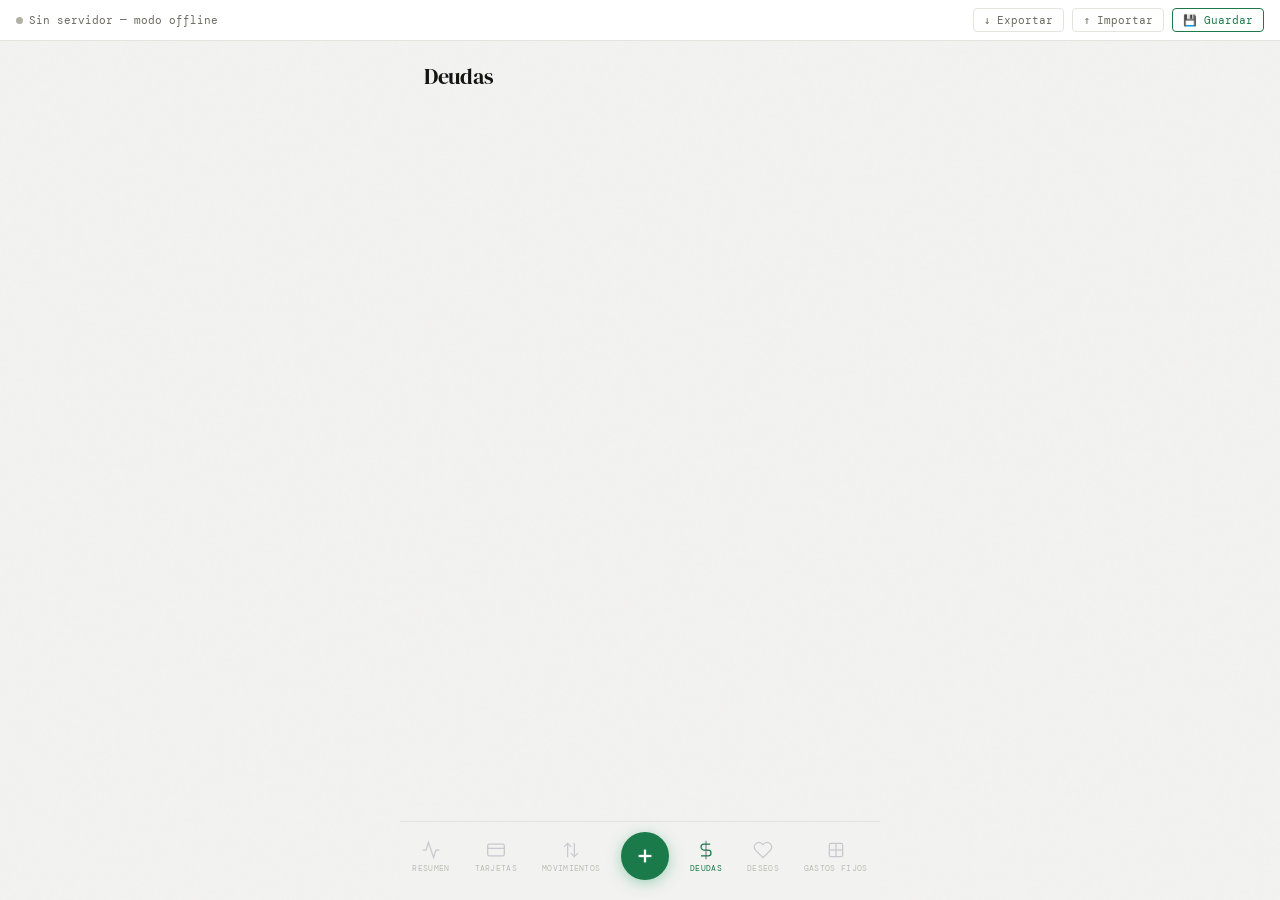
==== commit 1e2545c4: "Correcciones view y funciones de fijos, agregada vista de deseos." ====
--- a/finanzas/index.html
+++ b/finanzas/index.html
@@ -208,10 +208,16 @@
   </div><!-- /view-resumen -->
 
   <div id="view-ahorros" class="view">
-  <header class="header">
-    <div><div class="header-title">Ahorros</div></div>
-  </header>
-  <div style="padding:32px 20px;opacity:0.4;font-family:'DM Mono',monospace;font-size:13px;text-align:center">Próximamente</div>
+    <header class="header">
+      <div><div class="header-title">Lista de deseos</div></div>
+      <button onclick="wlOpen()" style="background:var(--bg-elevated);border:1px solid var(--border);border-radius:10px;padding:7px 12px;cursor:pointer;display:flex;align-items:center;gap:6px;font-family:'DM Mono',monospace;font-size:11px;color:var(--text-secondary);">
+        <svg width="13" height="13" viewBox="0 0 24 24" fill="none" stroke="currentColor" stroke-width="2"><line x1="12" y1="5" x2="12" y2="19"/><line x1="5" y1="12" x2="19" y2="12"/></svg>
+        Agregar
+      </button>
+    </header>
+    <div id="wl-period-tabs" style="margin:0 16px 8px;display:flex;flex-wrap:nowrap;gap:0;overflow-x:auto;"></div>
+    <div id="wl-list" class="wl-list"></div>
+    <div id="wl-resumen" class="wl-resumen" style="display:none;"></div>
   </div><!-- /view-ahorros -->
 
   <!-- GASTOS FIJOS VIEW -->
@@ -262,24 +268,24 @@
   <div style="margin:0 16px 8px;display:flex;flex-wrap:wrap;gap:0;" id="ef-period-tabs"></div>
 
   <!-- Search + Sort toolbar -->
-  <div style="margin:0 16px 10px;display:flex;gap:8px;align-items:center;">
-    <div style="flex:1;position:relative;">
+  <div style="margin:0 16px 10px;display:flex;gap:6px;align-items:center;min-width:0;">
+    <div style="flex:1;min-width:0;position:relative;">
       <svg style="position:absolute;left:10px;top:50%;transform:translateY(-50%);opacity:0.4;pointer-events:none;" width="13" height="13" viewBox="0 0 24 24" fill="none" stroke="currentColor" stroke-width="2"><circle cx="11" cy="11" r="8"/><line x1="21" y1="21" x2="16.65" y2="16.65"/></svg>
       <input id="ef-search" type="text" placeholder="Buscar…" style="width:100%;box-sizing:border-box;padding:7px 28px 7px 30px;background:var(--bg-elevated);border:1px solid var(--border);border-radius:8px;color:var(--text-primary);font-size:12px;font-family:inherit;outline:none;">
       <button id="ef-search-clear" style="display:none;position:absolute;right:8px;top:50%;transform:translateY(-50%);background:none;border:none;cursor:pointer;padding:2px;color:var(--text-muted);line-height:0;">
         <svg width="12" height="12" viewBox="0 0 24 24" fill="none" stroke="currentColor" stroke-width="2.5"><line x1="18" y1="6" x2="6" y2="18"/><line x1="6" y1="6" x2="18" y2="18"/></svg>
       </button>
     </div>
-    <button id="ef-filter-btn" style="position:relative;display:flex;align-items:center;gap:5px;padding:7px 11px;background:var(--bg-elevated);border:1px solid var(--border);border-radius:8px;color:var(--text-secondary);font-size:11px;font-family:var(--font-mono);cursor:pointer;white-space:nowrap;">
+    <button id="ef-filter-btn" style="position:relative;flex-shrink:0;display:flex;align-items:center;gap:4px;padding:7px 9px;background:var(--bg-elevated);border:1px solid var(--border);border-radius:8px;color:var(--text-secondary);font-size:11px;font-family:var(--font-mono);cursor:pointer;">
       <svg id="ef-filter-icon" width="12" height="12" viewBox="0 0 24 24" fill="none" stroke="currentColor" stroke-width="2"><polygon points="22 3 2 3 10 12.46 10 19 14 21 14 12.46 22 3"/></svg>
-      <span id="ef-filter-label">Filtrar</span>
+      <span id="ef-filter-label" class="ef-toolbar-label">Filtrar</span>
       <span id="ef-filter-badge" style="position:absolute;top:-5px;right:-5px;background:var(--accent);color:#000;border-radius:50%;width:16px;height:16px;font-size:9px;font-weight:700;display:none;align-items:center;justify-content:center;"></span>
     </button>
-    <button id="ef-sort-toggle" style="display:flex;align-items:center;gap:5px;padding:7px 11px;background:var(--bg-elevated);border:1px solid var(--border);border-radius:8px;color:var(--text-secondary);font-size:11px;font-family:var(--font-mono);cursor:pointer;white-space:nowrap;">
+    <button id="ef-sort-toggle" style="flex-shrink:0;display:flex;align-items:center;gap:4px;padding:7px 9px;background:var(--bg-elevated);border:1px solid var(--border);border-radius:8px;color:var(--text-secondary);font-size:11px;font-family:var(--font-mono);cursor:pointer;">
       <svg id="ef-sort-icon" width="12" height="12" viewBox="0 0 24 24" fill="none" stroke="currentColor" stroke-width="2"><circle cx="9" cy="9" r="3"/><path d="M17 17l-3.5-3.5"/><path d="M3 3h18v4H3z"/><path d="M3 10h10"/><path d="M3 14h7"/><path d="M3 18h4"/></svg>
-      <span id="ef-sort-label">Categoría</span>
+      <span id="ef-sort-label" class="ef-toolbar-label">Categoría</span>
     </button>
-    <button onclick="cortesOpen()" style="display:flex;align-items:center;padding:7px 9px;background:var(--bg-elevated);border:1px solid var(--border);border-radius:8px;color:var(--text-muted);cursor:pointer;" title="Editar cortes de período">
+    <button onclick="cortesOpen()" style="flex-shrink:0;display:flex;align-items:center;padding:7px 9px;background:var(--bg-elevated);border:1px solid var(--border);border-radius:8px;color:var(--text-muted);cursor:pointer;" title="Editar cortes de período">
       <svg width="13" height="13" viewBox="0 0 24 24" fill="none" stroke="currentColor" stroke-width="2"><rect x="3" y="4" width="18" height="18" rx="2"/><line x1="16" y1="2" x2="16" y2="6"/><line x1="8" y1="2" x2="8" y2="6"/><line x1="3" y1="10" x2="21" y2="10"/></svg>
     </button>
   </div>
@@ -288,6 +294,74 @@
   <div id="ef-movimientos-container"></div>
 
   </div><!-- /view-efectivo -->
+
+  <!-- WISHLIST MODAL -->
+  <div id="wl-overlay" style="display:none;position:fixed;inset:0;background:rgba(20,20,16,0.55);z-index:300;backdrop-filter:blur(4px);">
+    <div style="position:absolute;bottom:0;left:0;right:0;max-width:480px;margin:0 auto;background:var(--bg-card);border-radius:20px 20px 0 0;border-top:1px solid var(--border);padding:24px 20px 40px;max-height:90vh;overflow-y:auto;">
+
+      <!-- Header -->
+      <div style="display:flex;justify-content:space-between;align-items:center;margin-bottom:20px;">
+        <span style="font-family:'DM Serif Display',serif;font-size:18px;">Nuevo deseo</span>
+        <button id="wl-close" style="background:var(--bg-elevated);border:1px solid var(--border);border-radius:8px;width:32px;height:32px;cursor:pointer;display:flex;align-items:center;justify-content:center;">
+          <svg width="14" height="14" viewBox="0 0 24 24" fill="none" stroke="currentColor" stroke-width="2"><line x1="18" y1="6" x2="6" y2="18"/><line x1="6" y1="6" x2="18" y2="18"/></svg>
+        </button>
+      </div>
+
+      <!-- Nombre -->
+      <div style="margin-bottom:14px;">
+        <div class="cupo-label" style="margin-bottom:6px;">Nombre <span style="color:var(--danger)">*</span></div>
+        <input id="wl-nombre" type="text" placeholder="Ej: Zapatillas running" class="cm-input" autocomplete="off">
+      </div>
+
+      <!-- Categoría -->
+      <div style="margin-bottom:14px;">
+        <div class="cupo-label" style="margin-bottom:6px;">Categoría <span style="color:var(--danger)">*</span></div>
+        <select id="wl-categoria" class="cm-input">
+          <option value="">— Elige categoría —</option>
+          <optgroup label="Egresos">
+            <option>Comida Hormiga</option>
+            <option>Alimentación Mensual</option>
+            <option>Transporte</option>
+            <option>Salud</option>
+            <option>Servicios y Cuentas</option>
+            <option>Bienes</option>
+            <option>Entretención</option>
+            <option>Pareja</option>
+            <option>Cuidado Personal</option>
+            <option>Hogar</option>
+            <option>Deudas y Comisiones</option>
+          </optgroup>
+          <optgroup label="Otros">
+            <option>Por Clasificar</option>
+          </optgroup>
+        </select>
+      </div>
+
+      <!-- Período -->
+      <div style="margin-bottom:14px;">
+        <div class="cupo-label" style="margin-bottom:6px;">Período objetivo <span style="color:var(--danger)">*</span></div>
+        <select id="wl-periodo" class="cm-input"></select>
+      </div>
+
+      <!-- Monto -->
+      <div style="margin-bottom:14px;">
+        <div class="cupo-label" style="margin-bottom:6px;">Monto estimado <span style="color:var(--danger)">*</span></div>
+        <input id="wl-monto" type="number" inputmode="numeric" placeholder="0" class="cm-input" min="0">
+      </div>
+
+      <!-- Nota -->
+      <div style="margin-bottom:24px;">
+        <div class="cupo-label" style="margin-bottom:6px;">Nota (opcional)</div>
+        <input id="wl-nota" type="text" placeholder="Detalle o enlace…" class="cm-input" autocomplete="off">
+      </div>
+
+      <!-- Submit -->
+      <button id="wl-submit" style="width:100%;padding:14px;background:var(--accent);color:#fff;border:none;border-radius:12px;font-family:'DM Mono',monospace;font-size:13px;font-weight:500;cursor:pointer;letter-spacing:0.04em;">
+        Agregar a la lista
+      </button>
+
+    </div>
+  </div>
 
   <!-- CORTES MODAL -->
   <div id="cortes-overlay" style="display:none;position:fixed;inset:0;background:rgba(20,20,16,0.55);z-index:300;backdrop-filter:blur(4px);">
@@ -788,7 +862,7 @@
     </div>
     <span class="nav-label">Movimientos</span>
   </div>
-  <button class="nav-add-btn" onclick="cmOpen()" title="Nuevo movimiento">
+  <button class="nav-add-btn" id="nav-add-btn" title="Nuevo movimiento">
     <svg width="22" height="22" viewBox="0 0 24 24" fill="none" stroke="currentColor" stroke-width="2.5"><line x1="12" y1="5" x2="12" y2="19"/><line x1="5" y1="12" x2="19" y2="12"/></svg>
   </button>
   <div class="nav-item" data-view="deudas">
@@ -803,11 +877,10 @@
   <div class="nav-item" data-view="ahorros">
     <div class="nav-icon">
       <svg width="20" height="20" viewBox="0 0 24 24" fill="none" stroke="#8888a0" stroke-width="1.5">
-        <path d="M3 3v18h18"/>
-        <polyline points="18 9 12 15 8 11 3 16"/>
+        <path d="M20.84 4.61a5.5 5.5 0 0 0-7.78 0L12 5.67l-1.06-1.06a5.5 5.5 0 0 0-7.78 7.78l1.06 1.06L12 21.23l7.78-7.78 1.06-1.06a5.5 5.5 0 0 0 0-7.78z"/>
       </svg>
     </div>
-    <span class="nav-label">Ahorros</span>
+    <span class="nav-label">Deseos</span>
   </div>
   <div class="nav-item" data-view="fijos">
     <div class="nav-icon">
@@ -833,6 +906,7 @@
 <script src="js/views/create-movement.js"></script>
 <script src="js/views/edit-movement.js"></script>
 <script src="js/views/cortes.js"></script>
+<script src="js/views/wishlist.js"></script>
 <script src="js/app.js"></script>
 </body>
 </html>
--- a/finanzas/styles/main.css
+++ b/finanzas/styles/main.css
@@ -23,6 +23,11 @@
 /* Evitar zoom automático en iOS al enfocar inputs */
 input, select, textarea { font-size: max(16px, 1em); }
 
+/* Ocultar labels de toolbar en pantallas muy pequeñas */
+@media (max-width: 360px) {
+  .ef-toolbar-label { display: none; }
+}
+
 body {
   background: var(--bg);
   color: var(--text-primary);
@@ -48,6 +53,7 @@
   max-width: 480px;
   margin: 0 auto;
   padding: 0 0 calc(80px + env(safe-area-inset-bottom));
+  overflow-x: hidden;
 }
 
 /* Header */
@@ -119,12 +125,15 @@
   justify-content: space-between;
   align-items: center;
   border-bottom: 1px solid var(--border);
+  overflow: hidden;
 }
 
 .card-cupos {
   display: flex;
   flex-direction: column;
   gap: 8px;
+  min-width: 0;
+  overflow: hidden;
 }
 
 .card-right {
@@ -132,6 +141,8 @@
   flex-direction: column;
   align-items: flex-end;
   gap: 4px;
+  min-width: 0;
+  flex-shrink: 0;
 }
 
 .card-bank-label {
@@ -191,6 +202,9 @@
   font-weight: 500;
   letter-spacing: -0.3px;
   line-height: 1;
+  overflow: hidden;
+  text-overflow: ellipsis;
+  white-space: nowrap;
 }
 
 .cupo-total .cupo-value { color: var(--text-primary); }
@@ -214,6 +228,9 @@
   font-family: 'DM Mono', monospace;
   font-size: 11px;
   color: var(--text-secondary);
+  overflow: hidden;
+  text-overflow: ellipsis;
+  white-space: nowrap;
 }
 
 .progress-pct span {
@@ -396,6 +413,7 @@
 
 .facturacion-col {
   flex: 1;
+  min-width: 0;
   display: flex;
   flex-direction: column;
   gap: 4px;
@@ -1011,7 +1029,7 @@
 .ef-mov-amount.ingreso { color: var(--accent); }
 
 .ef-mov-delete {
-  opacity: 0;
+  opacity: 0.25;
   background: none;
   border: none;
   cursor: pointer;
@@ -1024,7 +1042,7 @@
 .ef-mov-delete:hover { color: var(--danger); }
 
 .ef-mov-edit {
-  opacity: 0;
+  opacity: 0.35;
   background: none;
   border: none;
   cursor: pointer;
@@ -1033,7 +1051,8 @@
   transition: opacity 0.15s, color 0.15s;
   flex-shrink: 0;
 }
-.ef-mov-row:hover .ef-mov-edit { opacity: 1; }
+.ef-mov-row:hover .ef-mov-edit,
+.ef-mov-row:active .ef-mov-edit { opacity: 1; }
 .ef-mov-edit:hover { color: var(--accent); }
 .sr-select-row .ef-mov-edit { opacity: 0.6; }
 .sr-select-row:hover .ef-mov-edit { opacity: 1; }
@@ -1174,6 +1193,7 @@
 
 .deuda-col {
   flex: 1;
+  min-width: 0;
   display: flex;
   flex-direction: column;
   gap: 3px;
@@ -1221,6 +1241,132 @@
   color: var(--text-muted);
   padding: 2px 0 4px;
   letter-spacing: 0.05em;
+}
+
+/* ── Lista de deseos ───────────────────────────────────────────────────── */
+.wl-list {
+  padding: 4px 16px 8px;
+  display: flex;
+  flex-direction: column;
+  gap: 8px;
+}
+
+.wl-item {
+  background: var(--bg-card);
+  border: 1px solid var(--border);
+  border-radius: 12px;
+  padding: 12px 14px;
+  display: flex;
+  align-items: center;
+  gap: 10px;
+  transition: border-color .2s;
+}
+
+.wl-item-body { flex: 1; min-width: 0; }
+
+.wl-item-nombre {
+  font-family: 'DM Sans', sans-serif;
+  font-size: 13px;
+  font-weight: 500;
+  color: var(--text-primary);
+  white-space: nowrap;
+  overflow: hidden;
+  text-overflow: ellipsis;
+}
+
+.wl-item-meta {
+  display: flex;
+  align-items: center;
+  gap: 6px;
+  margin-top: 4px;
+  flex-wrap: wrap;
+}
+
+.wl-period-tag {
+  font-family: var(--font-mono);
+  font-size: 9px;
+  color: var(--text-muted);
+  letter-spacing: 0.06em;
+}
+
+.wl-item-nota {
+  font-family: var(--font-mono);
+  font-size: 10px;
+  color: var(--text-muted);
+  margin-top: 3px;
+  white-space: nowrap;
+  overflow: hidden;
+  text-overflow: ellipsis;
+}
+
+.wl-item-right {
+  display: flex;
+  flex-direction: column;
+  align-items: flex-end;
+  gap: 6px;
+  flex-shrink: 0;
+}
+
+.wl-item-monto {
+  font-family: var(--font-mono);
+  font-size: 13px;
+  font-weight: 500;
+  color: var(--text-primary);
+  white-space: nowrap;
+}
+
+.wl-item-actions {
+  display: flex;
+  gap: 6px;
+  align-items: center;
+}
+
+.wl-item-convert, .wl-item-del {
+  background: none;
+  border: none;
+  cursor: pointer;
+  color: var(--text-muted);
+  opacity: 0.3;
+  padding: 2px;
+  display: flex;
+  align-items: center;
+  transition: opacity .15s, color .15s;
+}
+.wl-item-convert:hover, .wl-item-convert:active { opacity: 1; color: var(--accent); }
+.wl-item-del:hover, .wl-item-del:active { opacity: 1; color: var(--danger); }
+
+.wl-resumen {
+  margin: 4px 16px 100px;
+  padding: 10px 14px;
+  background: var(--bg-elevated);
+  border: 1px solid var(--border);
+  border-radius: 10px;
+  display: flex;
+  justify-content: space-between;
+  align-items: center;
+}
+
+.wl-res-count {
+  font-family: var(--font-mono);
+  font-size: 10px;
+  color: var(--text-muted);
+  letter-spacing: 0.05em;
+}
+
+.wl-res-total {
+  font-family: var(--font-mono);
+  font-size: 13px;
+  font-weight: 500;
+  color: var(--text-primary);
+}
+
+.wl-empty {
+  padding: 40px 20px;
+  text-align: center;
+  font-family: var(--font-mono);
+  font-size: 12px;
+  color: var(--text-muted);
+  opacity: 0.6;
 }
 
 /* ── Sync bar ──────────────────────────────────────────────────────────── */
@@ -1303,6 +1449,8 @@
   align-items: center;
   justify-content: center;
   box-shadow: 0 3px 14px rgba(76,175,130,.5);
+  touch-action: manipulation;
+  -webkit-tap-highlight-color: transparent;
   flex-shrink: 0;
   transition: transform 0.12s, box-shadow 0.12s;
 }
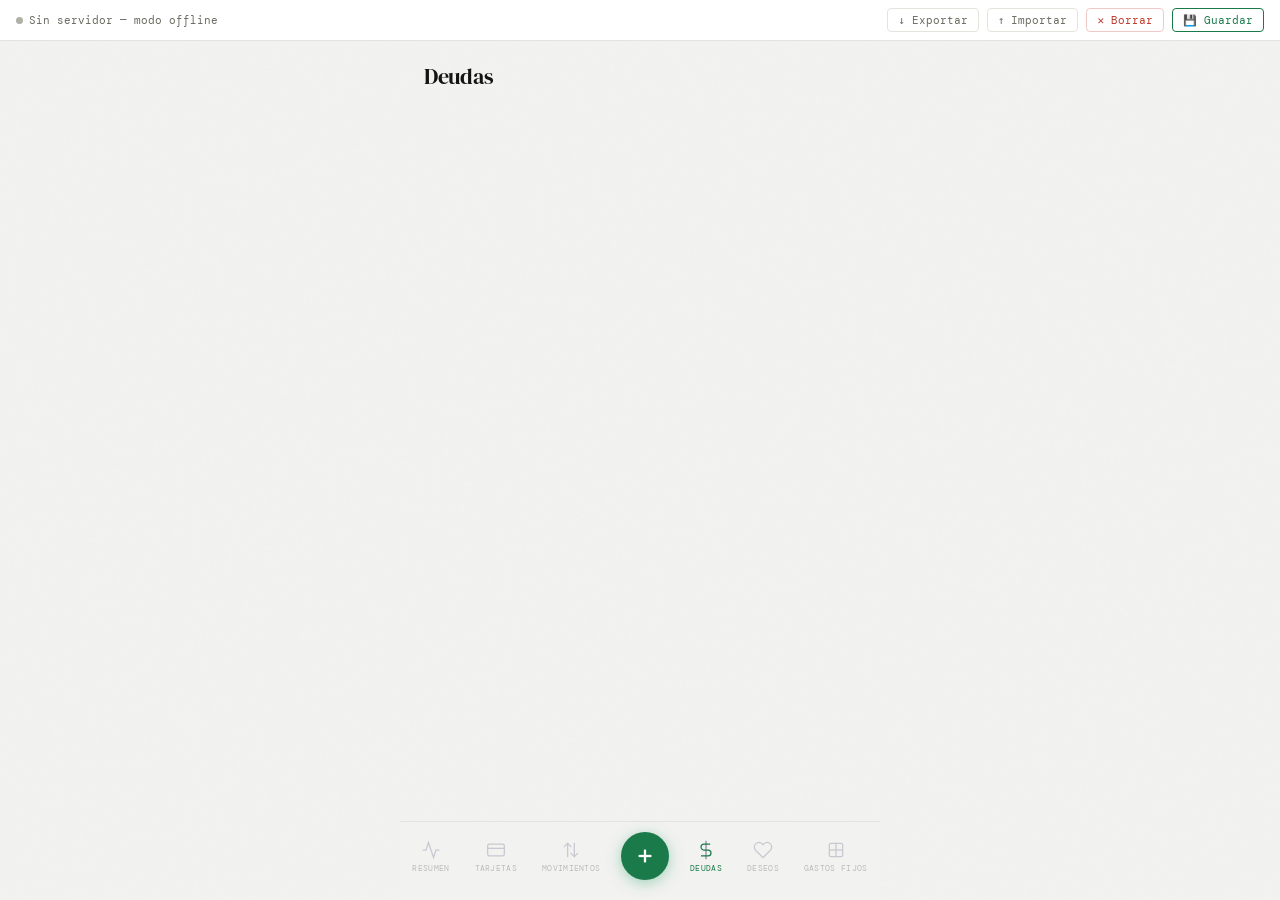
==== commit fa003d99: "Correcciones de app generales y ajustes de base de datos" ====
--- a/finanzas/index.html
+++ b/finanzas/index.html
@@ -22,8 +22,10 @@
     <span id="sync-label">Verificando servidor…</span>
   </div>
   <div class="sync-actions">
+    <span id="last-export-label" class="sync-last-export"></span>
     <button class="sync-btn" id="btn-export" title="Exportar datos como JSON">↓ Exportar</button>
     <label class="sync-btn" for="import-file" title="Importar datos desde JSON" style="cursor:pointer">↑ Importar</label>
+    <button class="sync-btn danger" id="btn-reset" title="Borrar todos los datos">✕ Borrar</button>
     <button class="sync-btn primary" id="btn-save" title="Guardar en servidor local">💾 Guardar</button>
   </div>
 </div>
@@ -57,6 +59,9 @@
     </div>
     <div class="header-date" id="header-date"></div>
   </header>
+
+  <!-- Period tabs tarjetas -->
+  <div class="res-period-tabs-wrap" id="tc-period-tabs"></div>
 
   <!-- BCH Card -->
   <div class="card bch" id="card-bch">
@@ -173,6 +178,12 @@
       </div>
     </div>
   </div>
+
+  <!-- Gastos fijos pendientes mes actual -->
+  <div id="res-gf-card" class="res-gf-card" style="display:none;"></div>
+
+  <!-- Proyección mes actual -->
+  <div id="res-proyeccion-card" class="res-proyeccion-card" style="display:none;"></div>
 
   <!-- Distribución de egresos -->
   <div class="res-section-label" id="res-distrib-label">Distribución de egresos</div>
--- a/finanzas/styles/main.css
+++ b/finanzas/styles/main.css
@@ -684,6 +684,21 @@
   background: transparent;
   border: 1px solid var(--border);
 }
+.ef-period-tab.current {
+  border: 1px solid #c8922a;
+  border-radius: 6px;
+  padding: 5px 7px;
+}
+.ef-period-tab.current .tab-label {
+  color: var(--text-secondary);
+}
+.ef-period-tab.current .tab-dot {
+  background: var(--border);
+}
+.ef-period-tab.active.current .tab-dot {
+  background: var(--accent);
+  box-shadow: 0 0 4px rgba(26,122,74,0.4);
+}
 
 /* ── Resumen view styles ─────────────────────────────────────────────── */
 .res-period-tabs-wrap {
@@ -1412,6 +1427,9 @@
 .sync-btn:hover { background: var(--bg-elevated); color: var(--text-primary); }
 .sync-btn.primary { border-color: var(--accent); color: var(--accent); }
 .sync-btn.primary:hover { background: var(--accent); color: #fff; }
+.sync-btn.danger { border-color: #c0392b44; color: #c0392b; }
+.sync-btn.danger:hover { background: #c0392b; color: #fff; }
+.sync-last-export { font-size: 10px; color: var(--text-muted); white-space: nowrap; }
 /* Empujar el contenido cuando sync-bar está visible */
 body.sync-visible { padding-top: 37px; }
 
@@ -1649,4 +1667,134 @@
   justify-content: center;
   border-radius: 6px;
 }
+
+/* ── Gastos fijos card (resumen) ─────────────────────────────────────────── */
+.res-gf-card {
+  background: var(--bg-card);
+  border: 1px solid var(--border);
+  border-radius: 12px;
+  padding: 12px 16px;
+  margin: 0 16px 12px;
+}
+.res-gf-header {
+  display: flex;
+  justify-content: space-between;
+  align-items: center;
+  margin-bottom: 8px;
+}
+.res-gf-title {
+  font-size: 12px;
+  font-weight: 600;
+  color: var(--text-secondary);
+}
+.res-gf-badge {
+  font-size: 11px;
+  font-family: var(--font-mono);
+  color: var(--text-muted);
+}
+.res-gf-badge.ok { color: var(--accent); }
+.res-gf-bar-wrap {
+  height: 4px;
+  background: var(--border);
+  border-radius: 2px;
+  margin-bottom: 8px;
+  overflow: hidden;
+}
+.res-gf-bar-fill {
+  height: 100%;
+  background: var(--accent);
+  border-radius: 2px;
+  transition: width 0.3s ease;
+}
+.res-gf-pendiente {
+  display: flex;
+  justify-content: space-between;
+  align-items: center;
+}
+.res-gf-pendiente.ok { justify-content: flex-start; }
+.res-gf-pendiente-label { font-size: 12px; color: var(--text-muted); }
+.res-gf-pendiente.ok .res-gf-pendiente-label { color: var(--accent); }
+.res-gf-pendiente-monto {
+  font-size: 13px;
+  font-family: var(--font-mono);
+  color: var(--expense);
+}
+
+/* ── Proyección mes actual (resumen) ─────────────────────────────────────── */
+.res-proyeccion-card {
+  background: var(--bg-card);
+  border: 1px solid var(--border);
+  border-radius: 12px;
+  padding: 14px 16px;
+  margin: 0 16px 16px;
+}
+.res-proy-title {
+  font-size: 11px;
+  font-weight: 600;
+  text-transform: uppercase;
+  letter-spacing: 0.06em;
+  color: var(--text-muted);
+  margin-bottom: 10px;
+}
+.res-proy-section {
+  margin-bottom: 10px;
+}
+.res-proy-section:last-child { margin-bottom: 0; }
+.res-proy-section-title {
+  font-size: 11px;
+  color: var(--text-muted);
+  margin-bottom: 4px;
+}
+.res-proy-row {
+  display: flex;
+  justify-content: space-between;
+  align-items: baseline;
+  gap: 8px;
+  padding: 2px 0;
+}
+.res-proy-label {
+  font-size: 13px;
+  color: var(--text-secondary);
+  min-width: 0;
+  overflow: hidden;
+  text-overflow: ellipsis;
+  white-space: nowrap;
+}
+.res-proy-valor {
+  font-size: 13px;
+  font-family: var(--font-mono);
+  color: var(--text-primary);
+  white-space: nowrap;
+  flex-shrink: 0;
+}
+.res-proy-valor.negativo { color: var(--expense); }
+.res-proy-divider {
+  border: none;
+  border-top: 1px solid var(--border);
+  margin: 8px 0;
+}
+.res-proy-total-row {
+  display: flex;
+  justify-content: space-between;
+  align-items: baseline;
+  gap: 8px;
+  padding-top: 2px;
+}
+.res-proy-total-label {
+  font-size: 12px;
+  font-weight: 600;
+  color: var(--text-secondary);
+}
+.res-proy-total-valor {
+  font-size: 13px;
+  font-weight: 700;
+  font-family: var(--font-mono);
+  color: var(--expense);
+  white-space: nowrap;
+}
+.res-proy-sub {
+  font-size: 10px;
+  color: var(--text-muted);
+  margin-top: 1px;
+}
 .cortes-del-btn:hover { color: #e55; }
